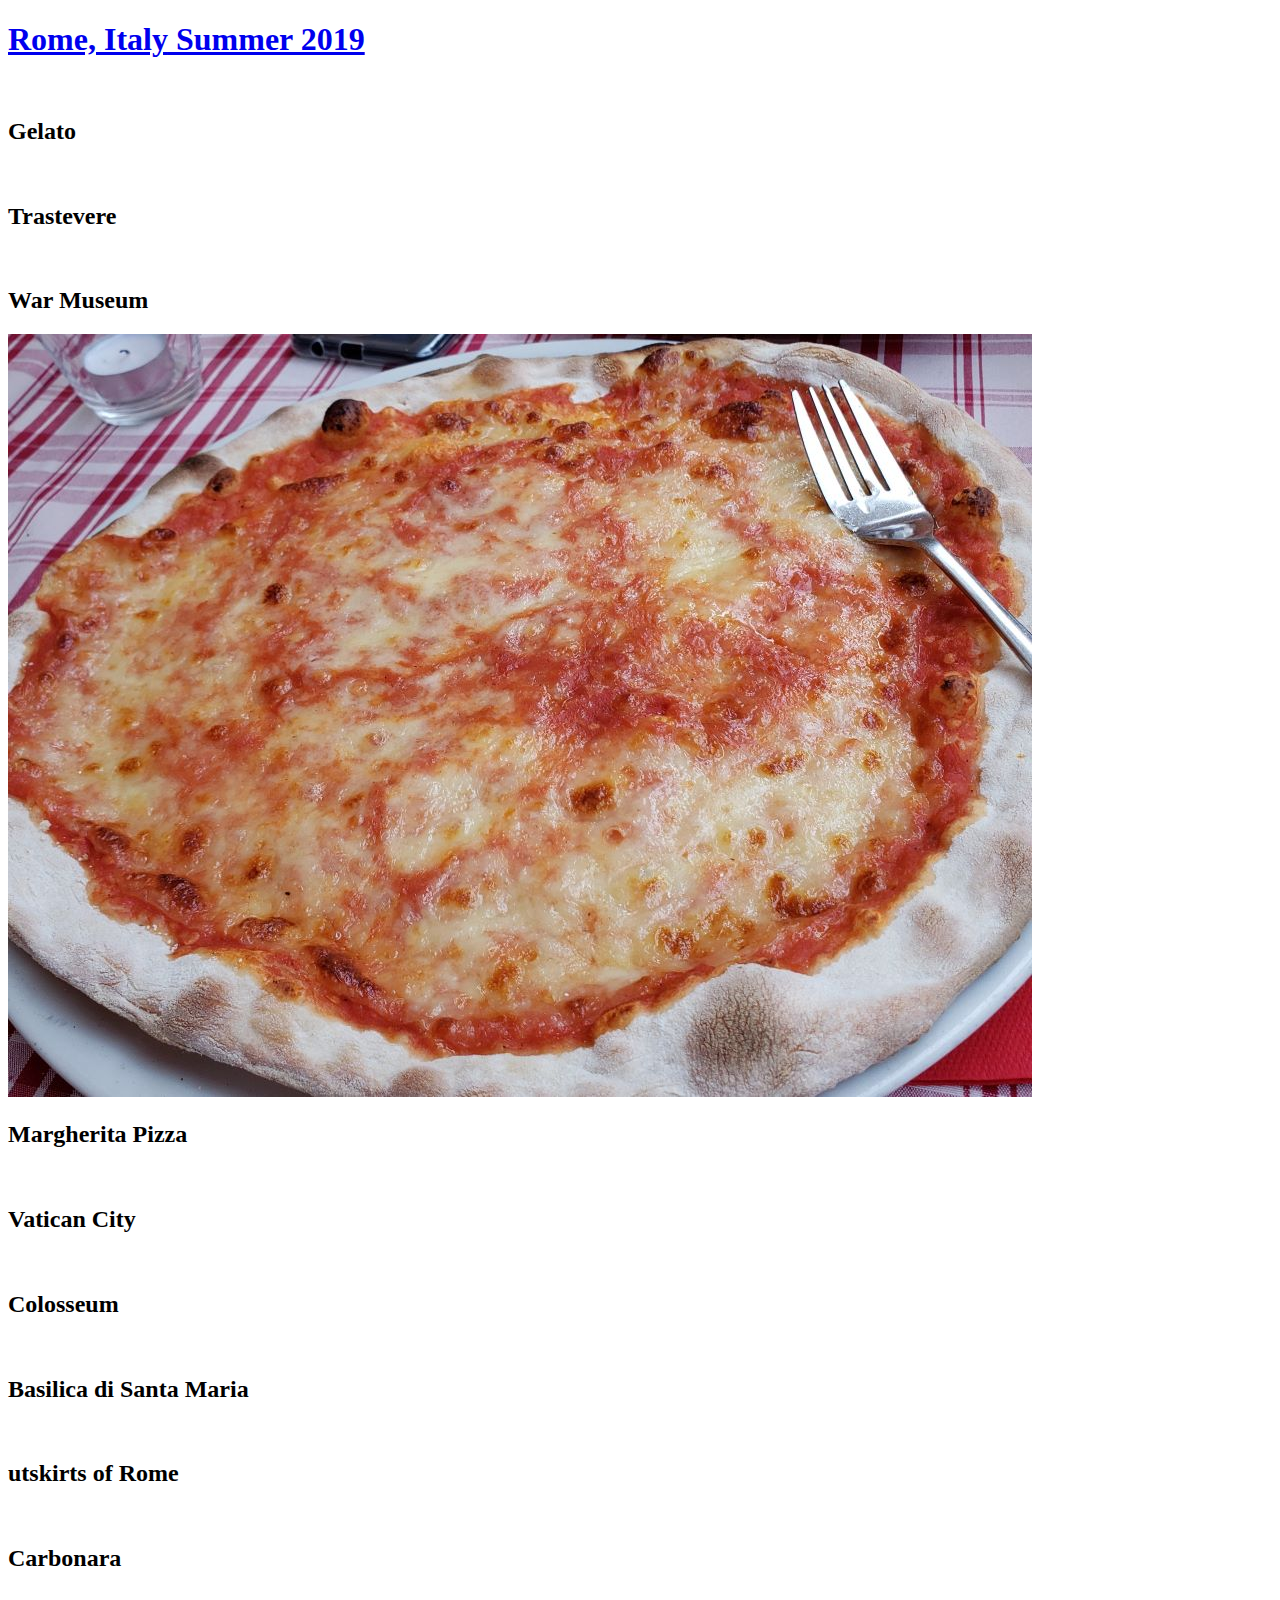
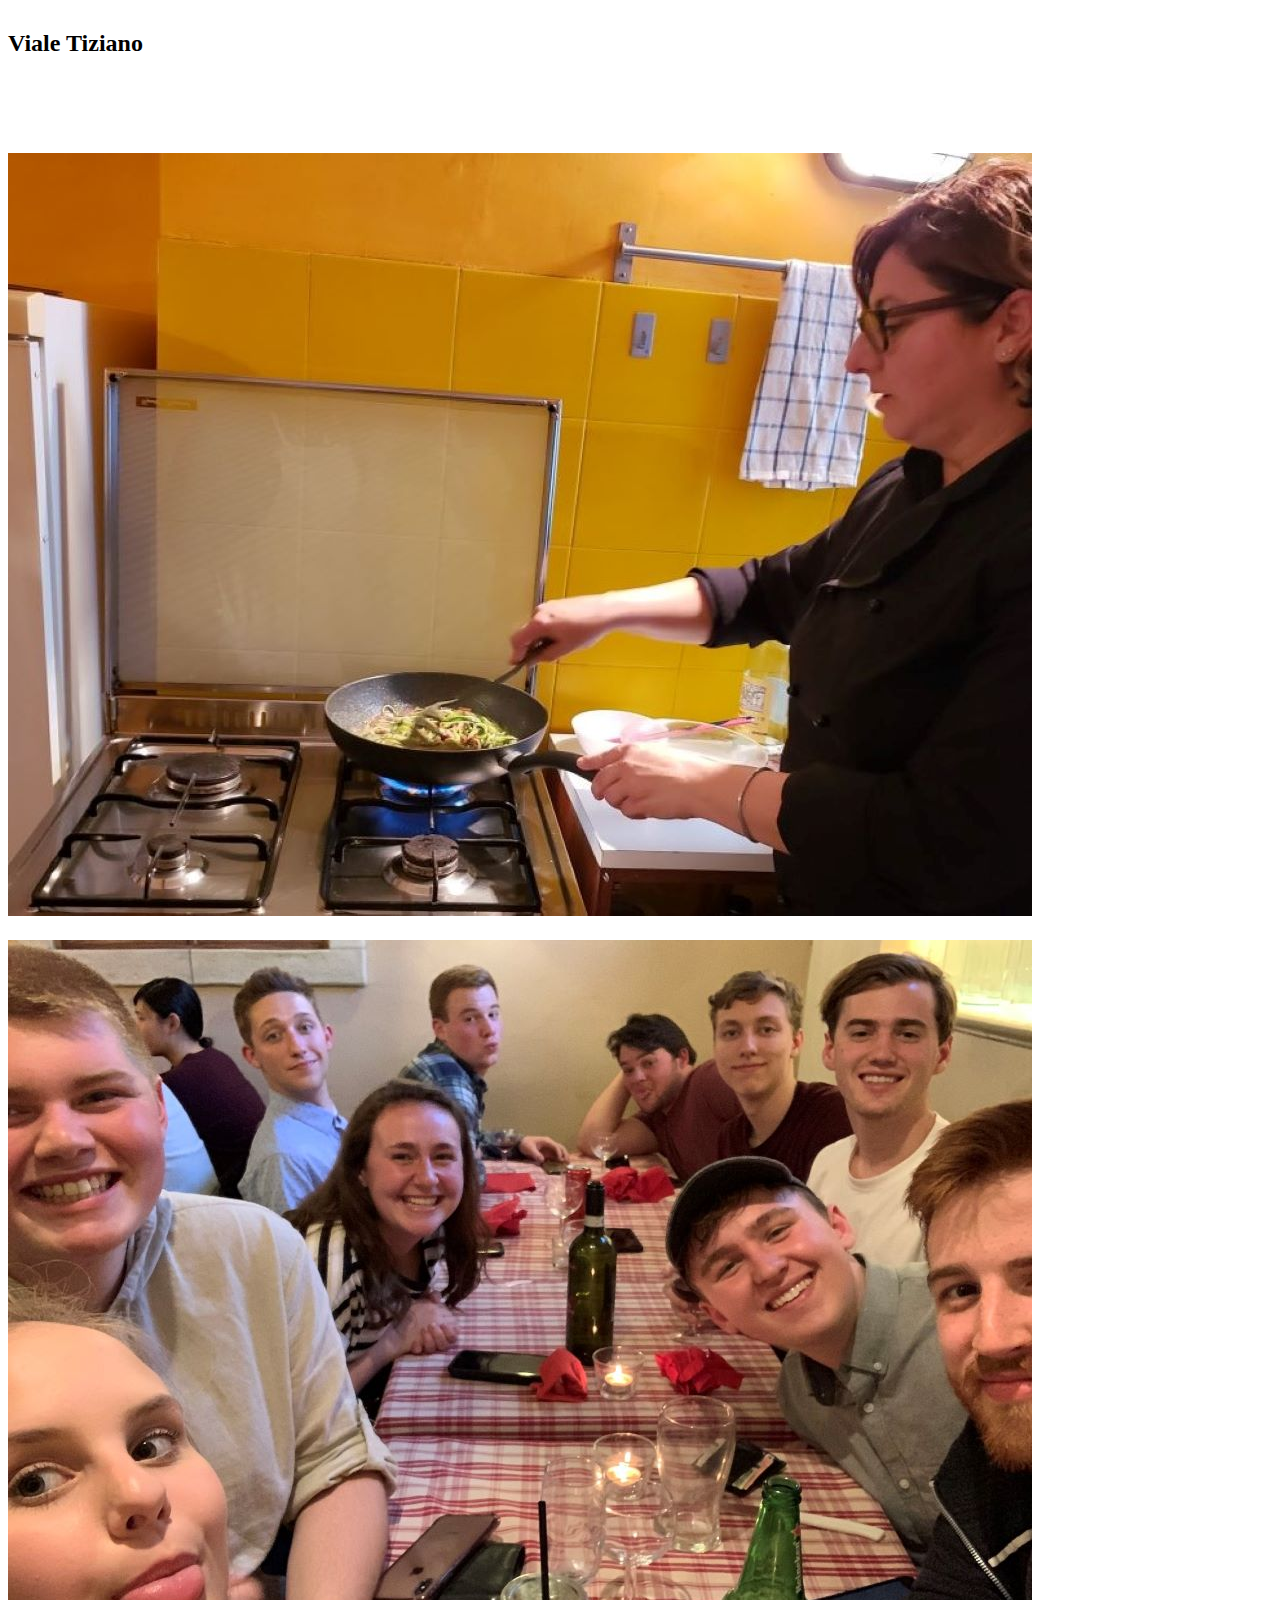
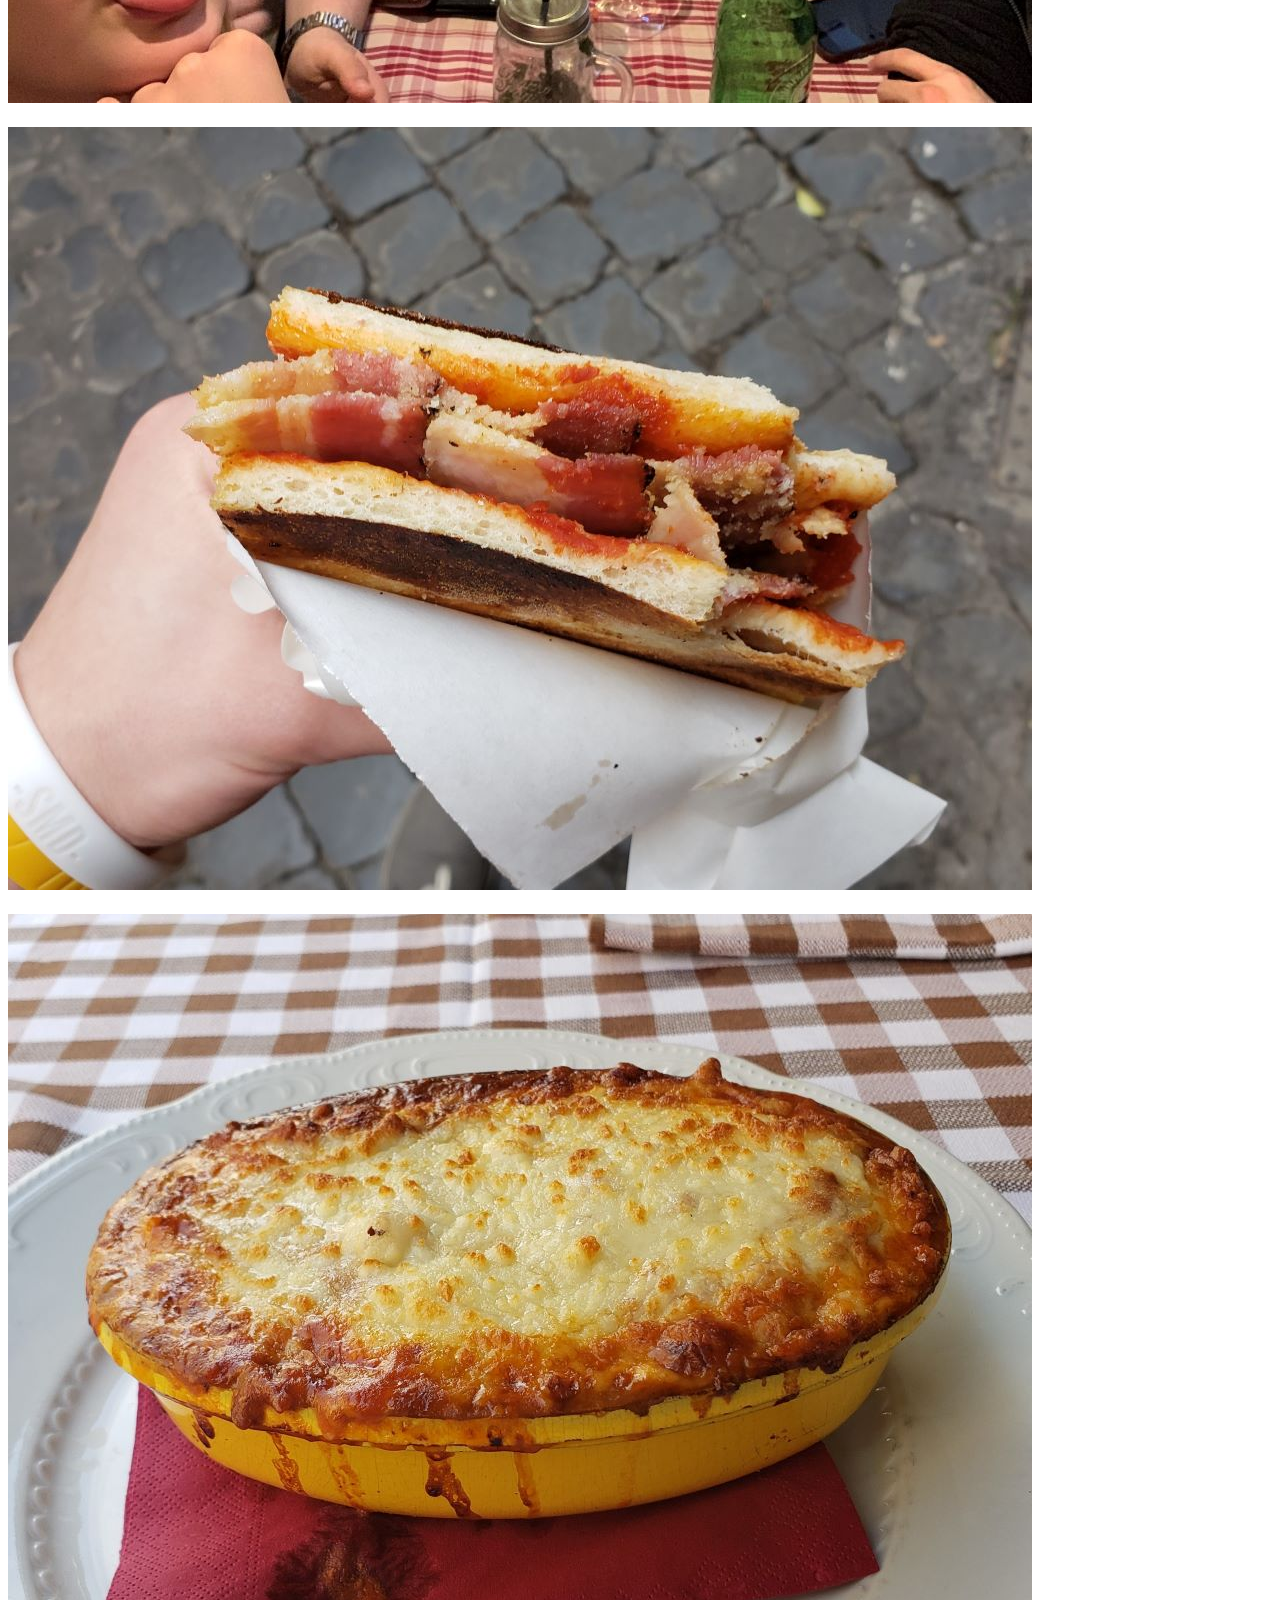
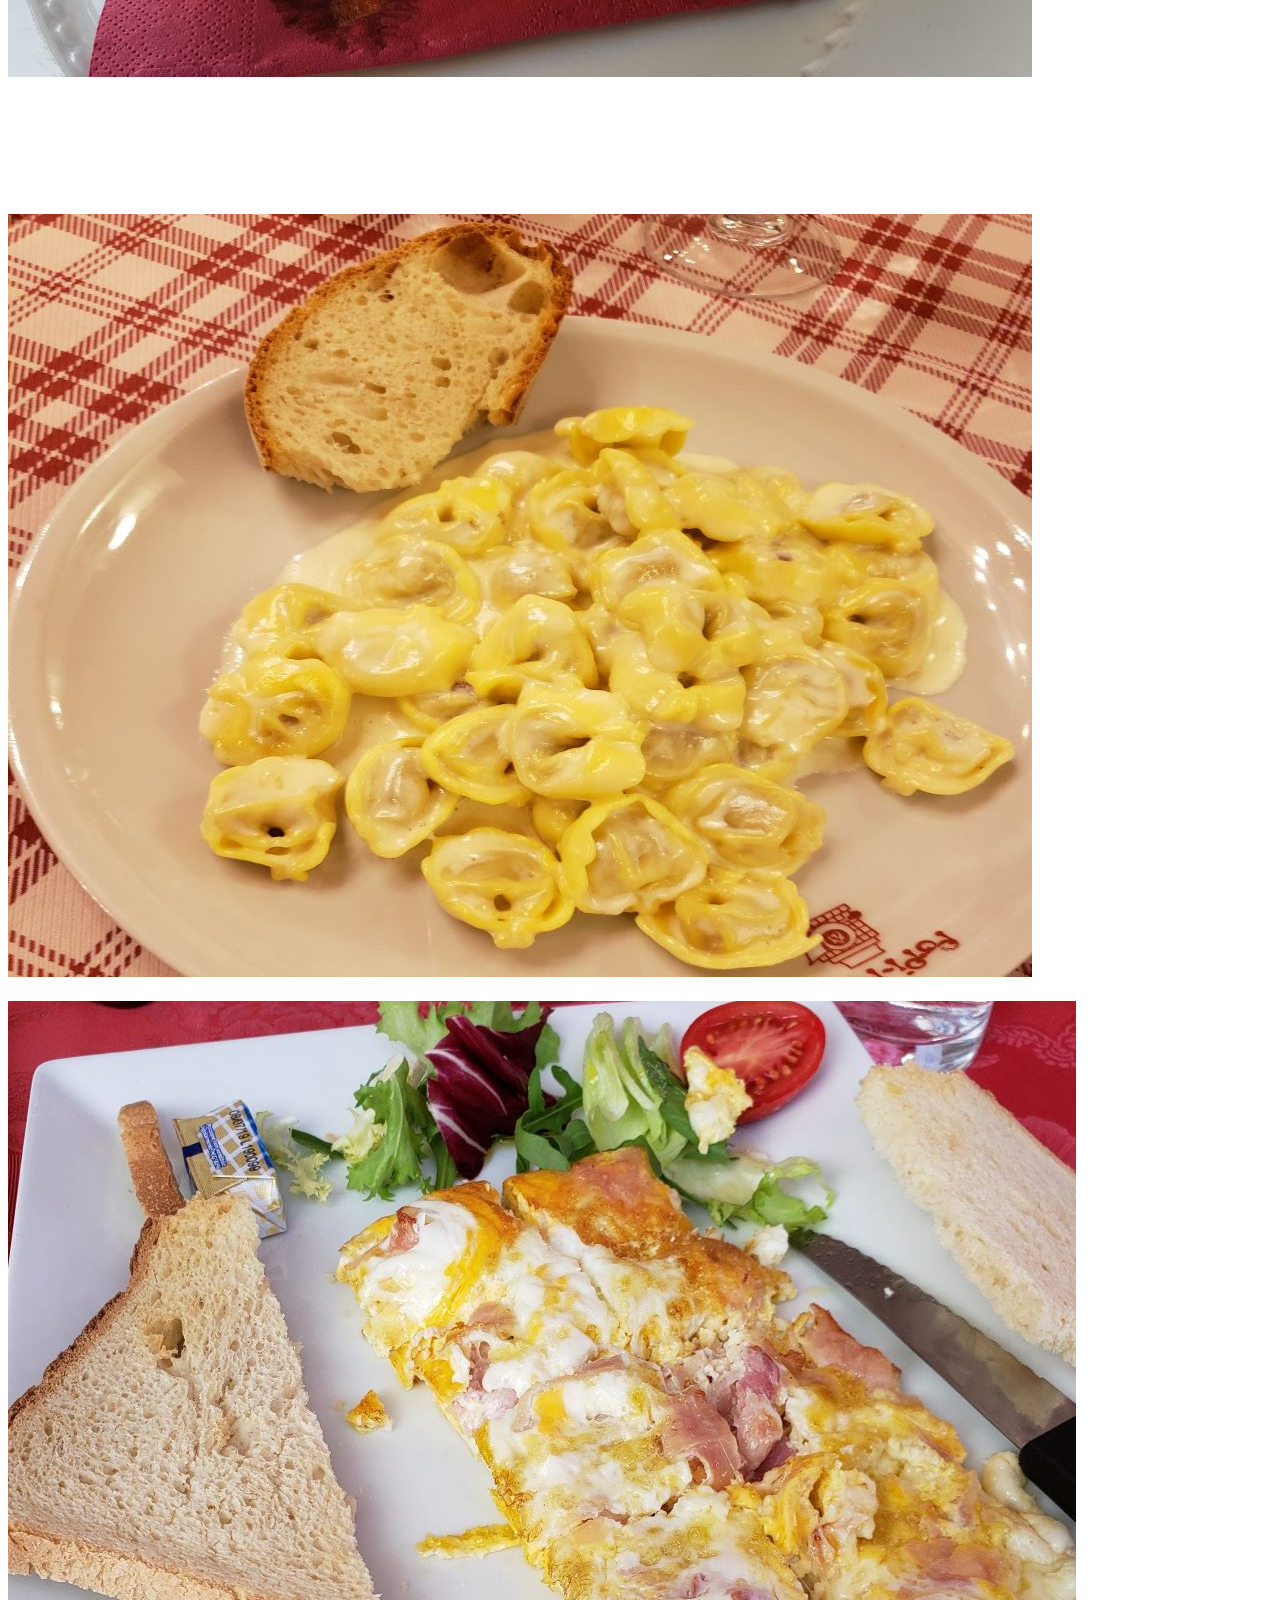
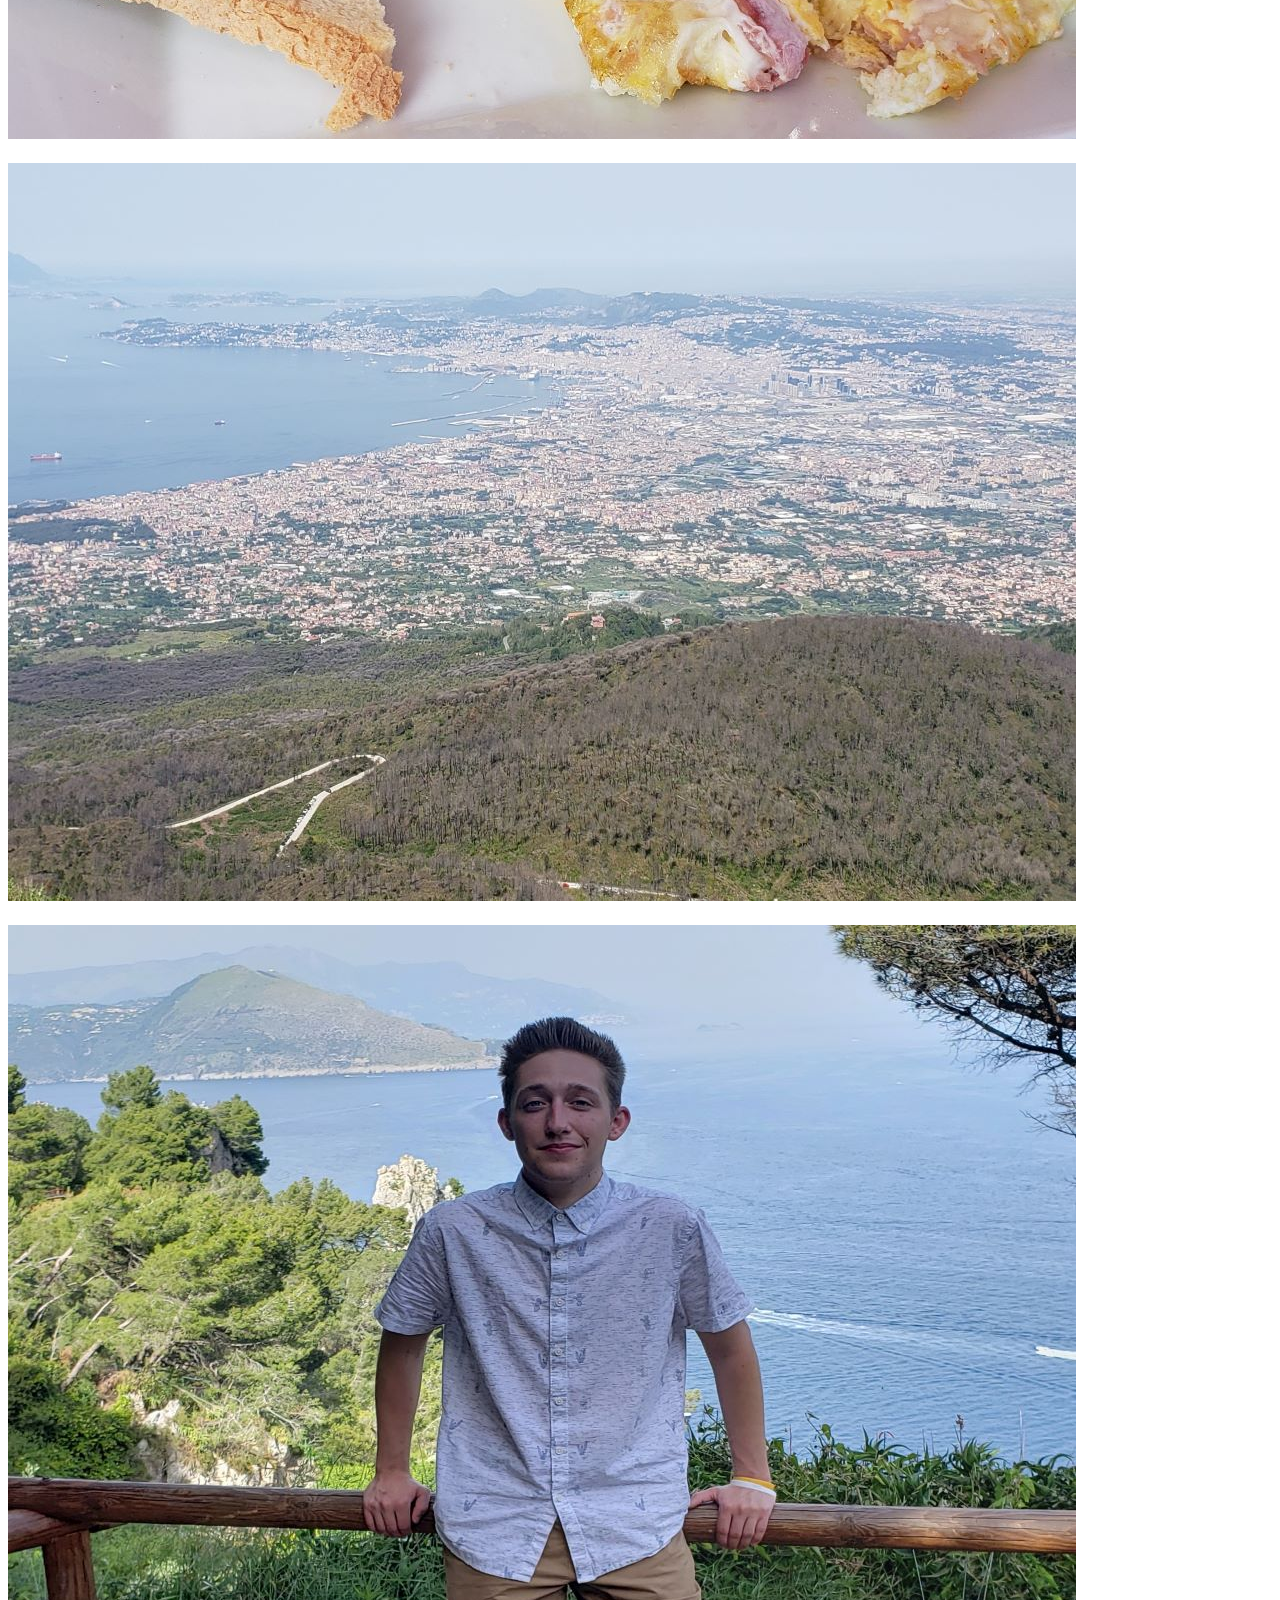
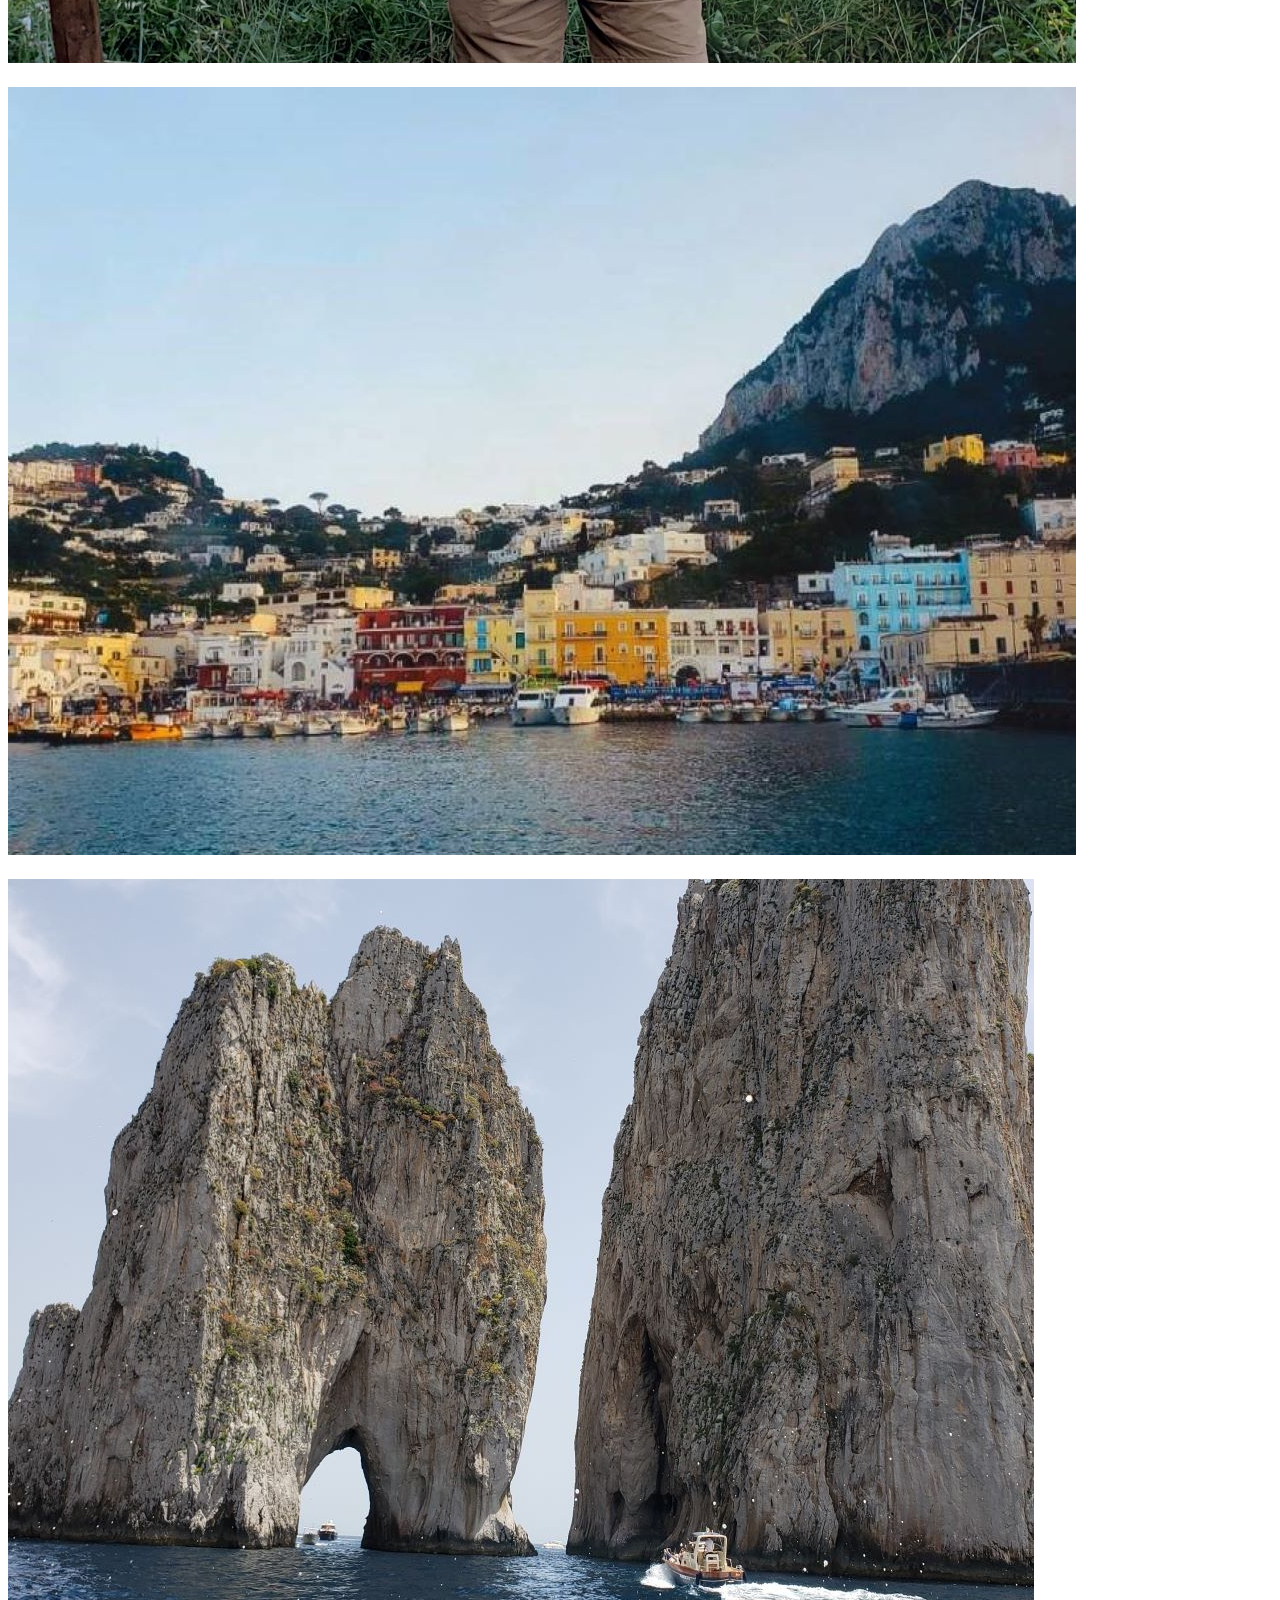
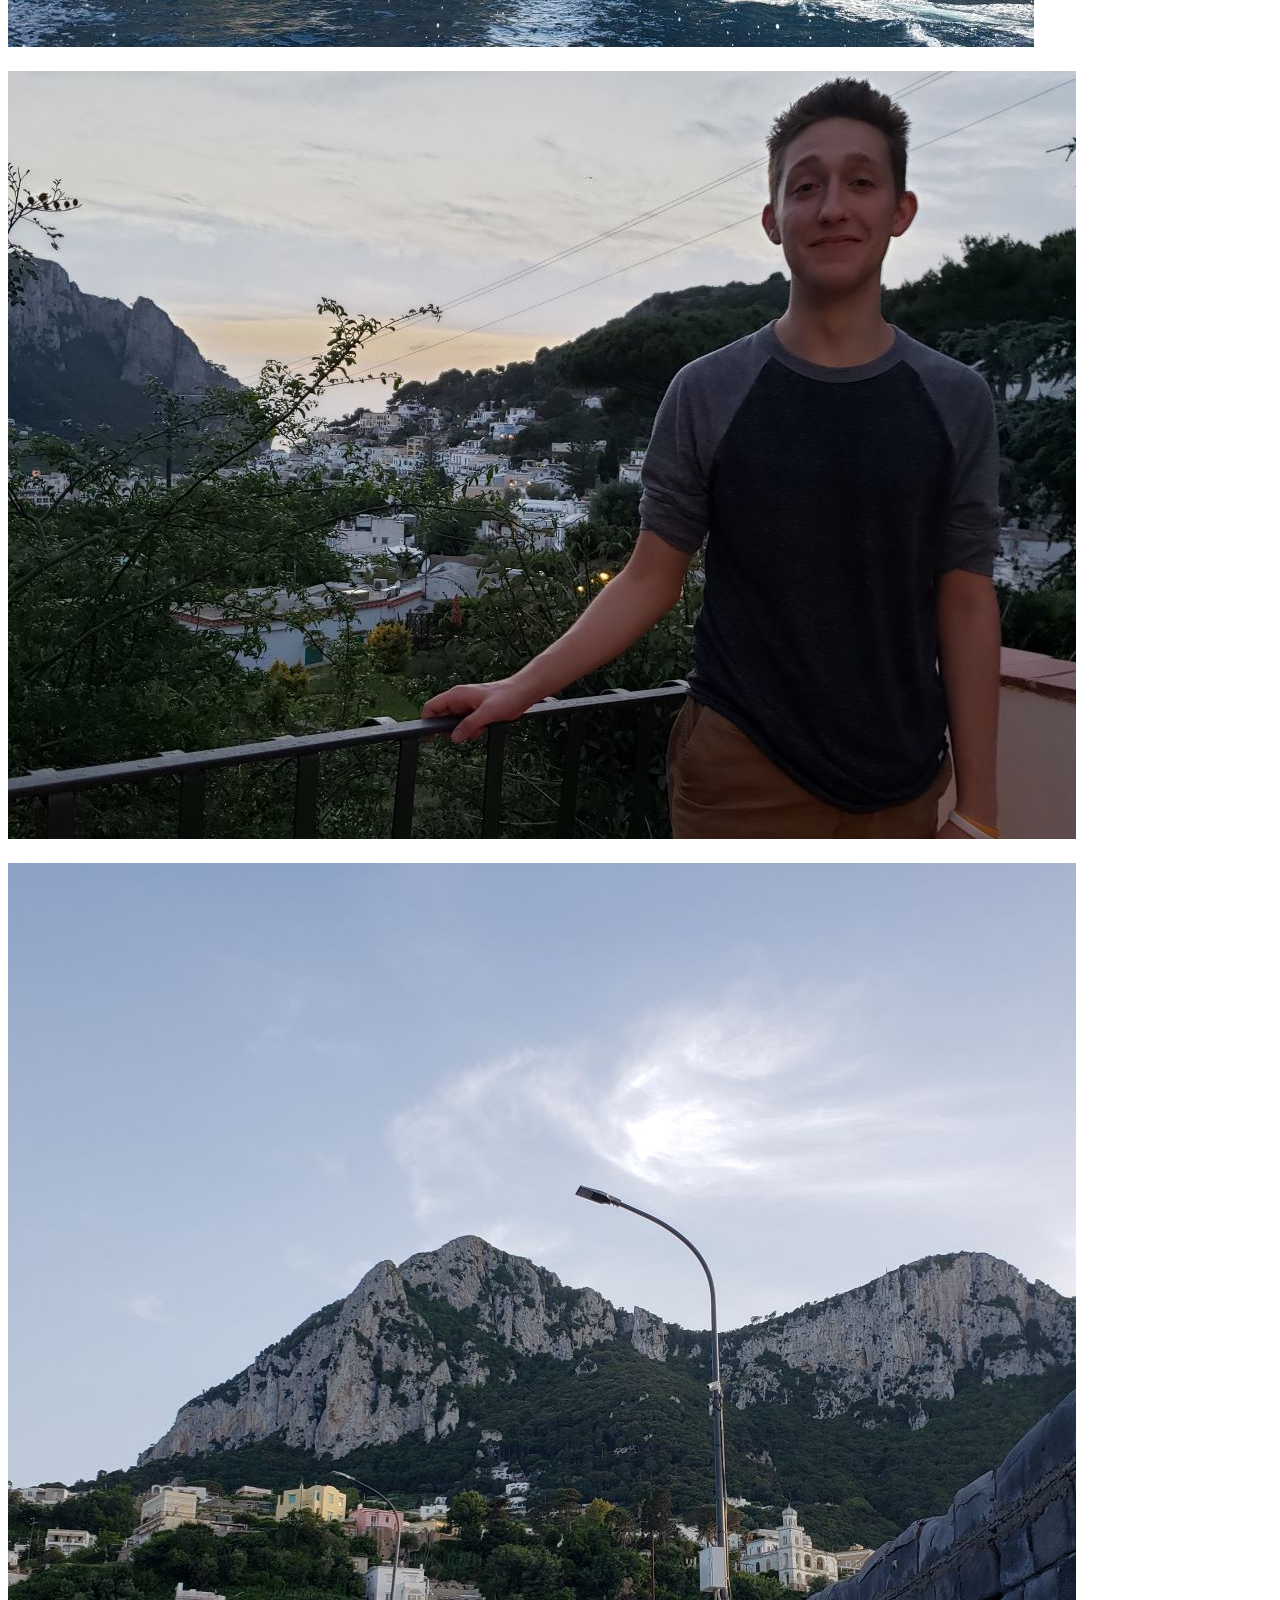
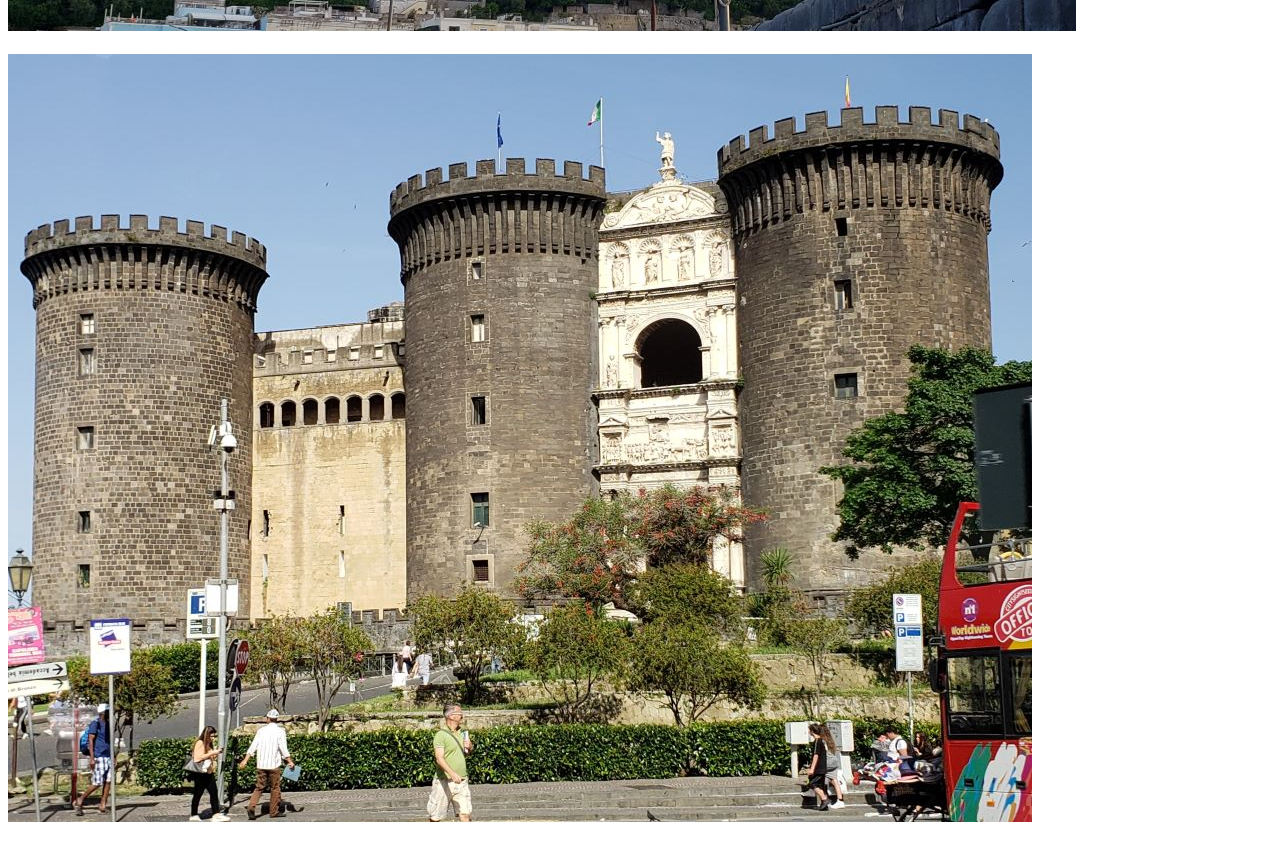
==== index.html @ 5e1e6103 "Update index.html" ====
<!DOCTYPE HTML>
<html>
	<head>
		<title>ISU Study Abroad 2019</title>
		<meta charset="utf-8" />
		<meta name="viewport" content="width=device-width, initial-scale=1, user-scalable=no" />
		<link href="TM32x32.png" rel="shortcut icon" type="img/TM32x32.png"/>
       		<link href="TM32x32.png" rel="icon" type="img/TM32x32.png"/>
		<link rel="stylesheet" href="assets/css/main.css" />
		<noscript><link rel="stylesheet" href="assets/css/noscript.css" /></noscript>
	</head>
	<body class="is-preload">

		<!-- Wrapper -->
			<div id="wrapper">

				<!-- Header -->
					<header id="header">
						<h1><a href="https://www.google.com/maps/place/Iowa+State+University+College+of+Design/@41.8919159,12.4748631,17.08z/data=!4m5!3m4!1s0x132f60491445a637:0x29e9abe05f2bacc0!8m2!3d41.8926266!4d12.4762999"><strong>Rome, Italy</strong> Summer 2019</a></h1>
						<nav>
						</nav>
					</header>

				<!-- Main -->
					<div id="main">
						<article class="thumb">
							<a href="images/fulls/01.jpg" class="image"><img src="images/thumbs/01.jpg" alt="" /></a>
							<h2>Gelato</h2>
							<p></p>
						</article>
						<article class="thumb">
							<a href="images/fulls/112.jpg" class="image"><img src="images/thumbs/112.jpg" alt="" /></a>
							<h2>Trastevere</h2>
							<p></p>
						</article>
						<article class="thumb">
							<a href="images/fulls/03.jpg" class="image"><img src="images/thumbs/03.jpg" alt="" /></a>
							<h2>War Museum</h2>
							<p></p>
						</article>
						<article class="thumb">
							<a href="images/fulls/04.jpg" class="image"><img src="images/thumbs/114.jpg" alt="" /></a>
							<h2>Margherita Pizza</h2>
							<p></p>
						</article>
						<article class="thumb">
							<a href="images/fulls/05.jpg" class="image"><img src="images/thumbs/05.jpg" alt="" /></a>
							<h2>Vatican City</h2>
							<p></p>
						</article>
						<article class="thumb">
							<a href="images/fulls/06.jpg" class="image"><img src="images/thumbs/06.jpg" alt="" /></a>
							<h2>Colosseum</h2>
							<p></p>
						</article>
						<article class="thumb">
							<a href="images/fulls/117.jpg" class="image"><img src="images/thumbs/117.jpg" alt="" /></a>
							<h2>Basilica di Santa Maria</h2>
							<p></p>
						</article>
						<article class="thumb">
							<a href="images/fulls/18.jpg" class="image"><img src="images/thumbs/18.jpg" alt="" /></a>
							<h2>utskirts of Rome</h2>
							<p></p>
						</article>
						<article class="thumb">
							<a href="images/fulls/09.jpg" class="image"><img src="images/thumbs/09.jpg" alt="" /></a>
							<h2>Carbonara</h2>
							<p></p>
						</article>
						<article class="thumb">
							<a href="images/fulls/11110.jpg" class="image"><img src="images/thumbs/11110.jpg" alt="" /></a>
							<h2>Viale Tiziano</h2>
							<p></p>
						</article>
						<article class="thumb">
							<a href="images/fulls/11111.jpg" class="image"><img src="images/thumbs/11111.jpg" alt="" /></a>
							<h2></h2>
							<p></p>
						</article>
						<article class="thumb">
							<a href="images/fulls/111112.jpg" class="image"><img src="images/thumbs/111112.jpg" alt="" /></a>
							<h2></h2>
							<p></p>
							</article>
						<article class="thumb">
							<a href="images/fulls/13.jpg" class="image"><img src="images/fulls/13.jpg" alt="" /></a>
							<h2></h2>
							<p></p>
							</article>
						<article class="thumb">
							<a href="images/fulls/14.jpg" class="image"><img src="images/fulls/14.jpg" alt="" /></a>
							<h2></h2>
							<p></p>
							</article>
						<article class="thumb">
							<a href="images/fulls/15.jpg" class="image"><img src="images/fulls/15.jpg" alt="" /></a>
							<h2></h2>
							<p></p>
							</article>
						<article class="thumb">
							<a href="images/fulls/16.jpg" class="image"><img src="images/fulls/16.jpg" alt="" /></a>
							<h2></h2>
							<p></p>
							</article>
						<article class="thumb">
							<a href="images/fulls/41.jpg" class="image"><img src="images/fulls/41.jpg" alt="" /></a>
							<h2></h2>
							<p></p>
							</article>
						<article class="thumb">
							<a href="images/fulls/42.jpg" class="image"><img src="images/fulls/42.jpg" alt="" /></a>
							<h2></h2>
							<p></p>
							</article>
						<article class="thumb">
							<a href="images/fulls/43.jpg" class="image"><img src="images/fulls/43.jpg" alt="" /></a>
							<h2></h2>
							<p></p>
							</article>
						<article class="thumb">
							<a href="images/fulls/44.jpg" class="image"><img src="images/fulls/44.jpg" alt="" /></a>
							<h2></h2>
							<p></p>
							</article>
						<article class="thumb">
							<a href="images/fulls/2010.jpg" class="image"><img src="images/fulls/2010.jpg" alt="" /></a>
							<h2></h2>
							<p></p>
							</article>
						<article class="thumb">
							<a href="images/fulls/2011.jpg" class="image"><img src="images/fulls/2011.jpg" alt="" /></a>
							<h2></h2>
							<p></p>
							</article>
						<article class="thumb">
							<a href="images/fulls/2012.jpg" class="image"><img src="images/fulls/2012.jpg" alt="" /></a>
							<h2></h2>
							<p></p>
							</article>
						<article class="thumb">
							<a href="images/fulls/2013.jpg" class="image"><img src="images/fulls/2013.jpg" alt="" /></a>
							<h2></h2>
							<p></p>
							</article>
						<article class="thumb">
							<a href="images/fulls/2014.jpg" class="image"><img src="images/fulls/2014.jpg" alt="" /></a>
							<h2></h2>
							<p></p>
							</article>
						<article class="thumb">
							<a href="images/fulls/2015.jpg" class="image"><img src="images/fulls/2015.jpg" alt="" /></a>
							<h2></h2>
							<p></p>
							</article>
						<article class="thumb">
							<a href="images/fulls/2016.jpg" class="image"><img src="images/fulls/2016.jpg" alt="" /></a>
							<h2></h2>
							<p></p>
							</article>
						<article class="thumb">
							<a href="images/fulls/2017.jpg" class="image"><img src="images/fulls/2017.jpg" alt="" /></a>
							<h2></h2>
							<p></p>
							</article>
					</div>

			</div>

		<!-- Scripts -->
			<script src="assets/js/jquery.min.js"></script>
			<script src="assets/js/jquery.poptrox.min.js"></script>
			<script src="assets/js/browser.min.js"></script>
			<script src="assets/js/breakpoints.min.js"></script>
			<script src="assets/js/util.js"></script>
			<script src="assets/js/main.js"></script>

	</body>
</html>
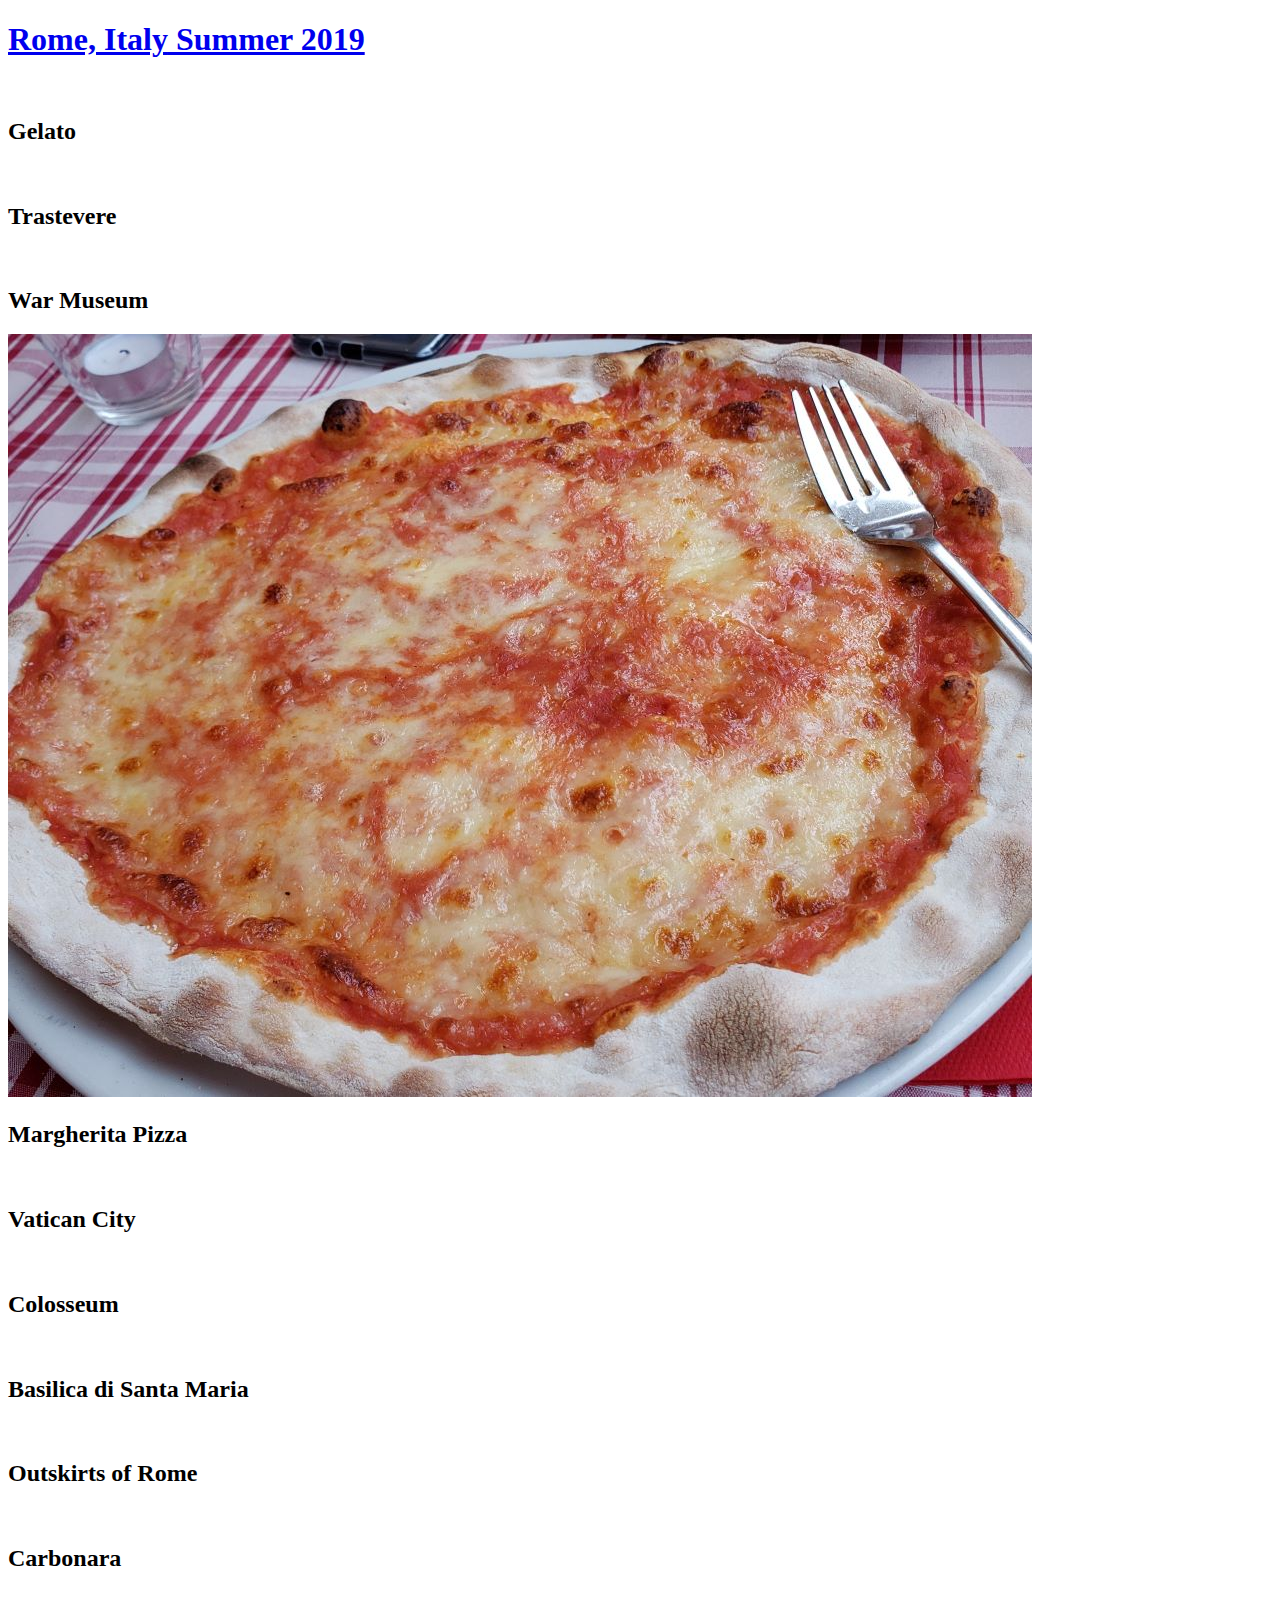
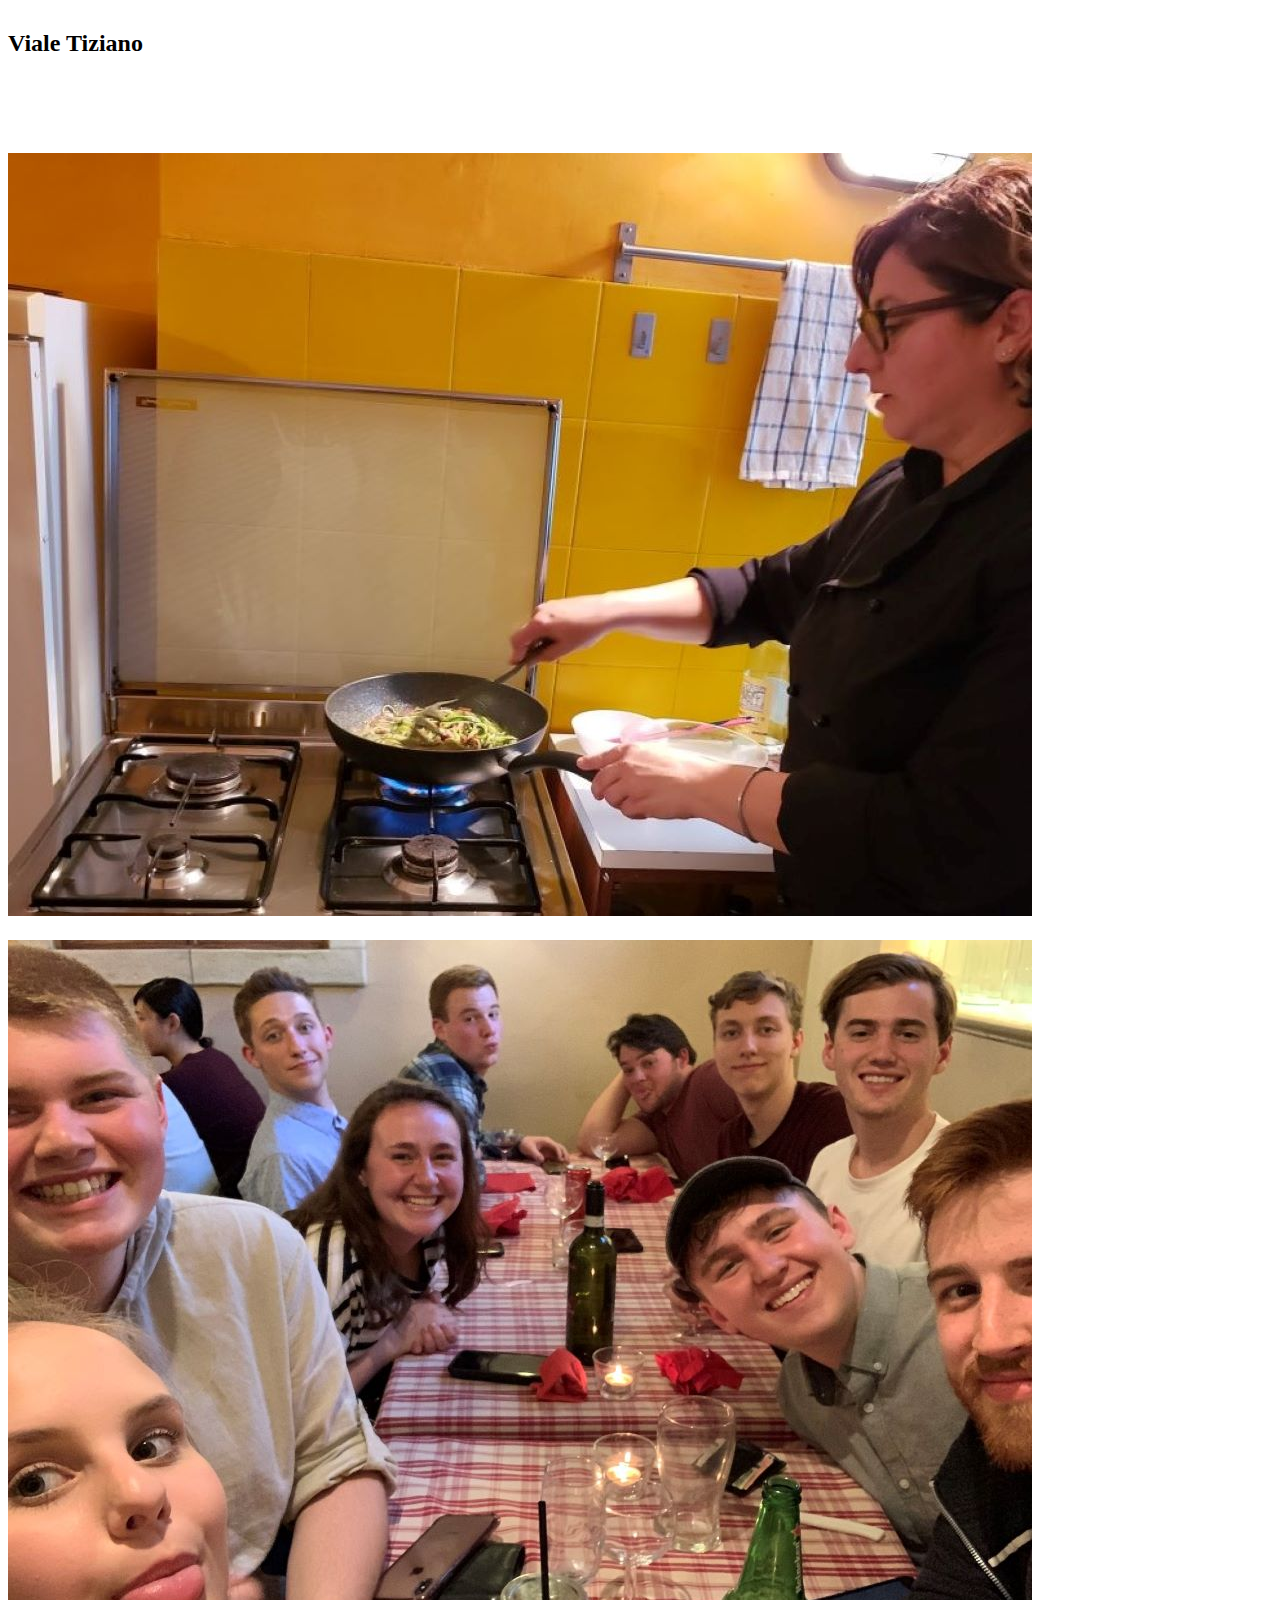
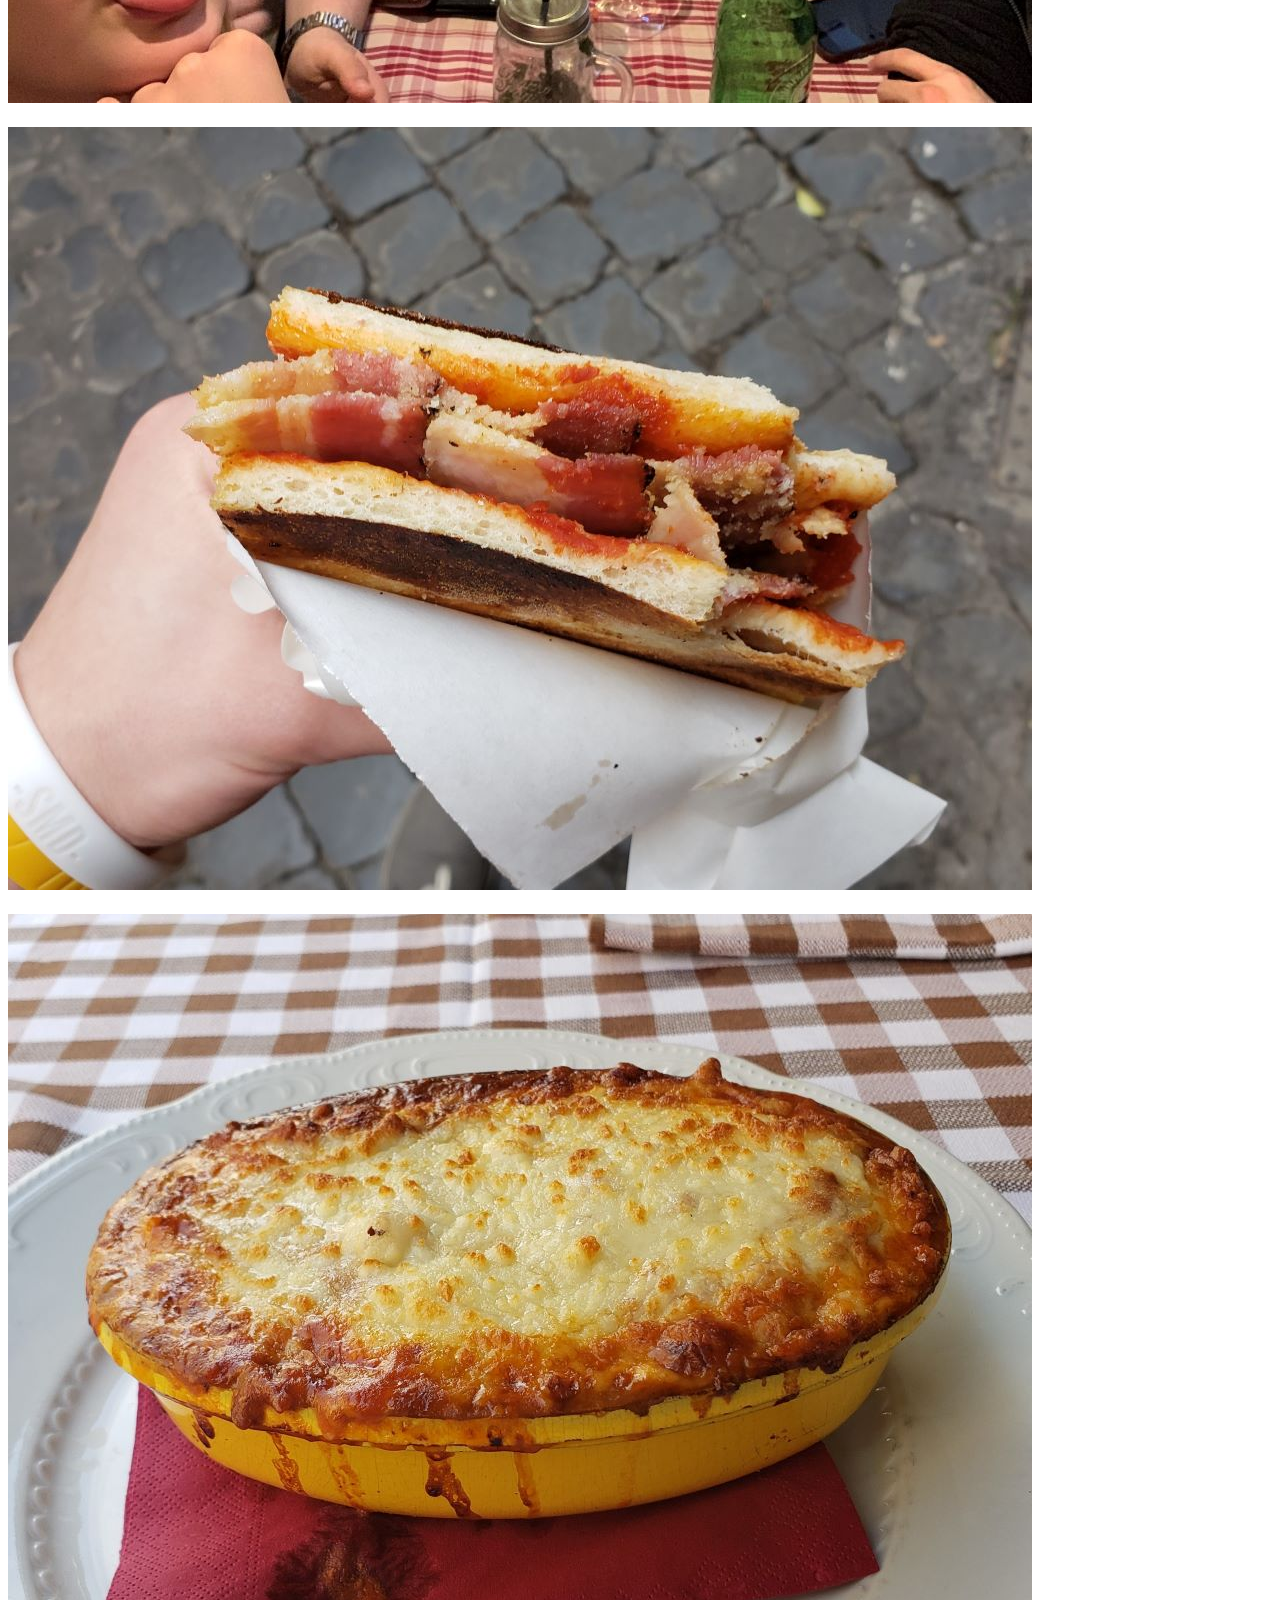
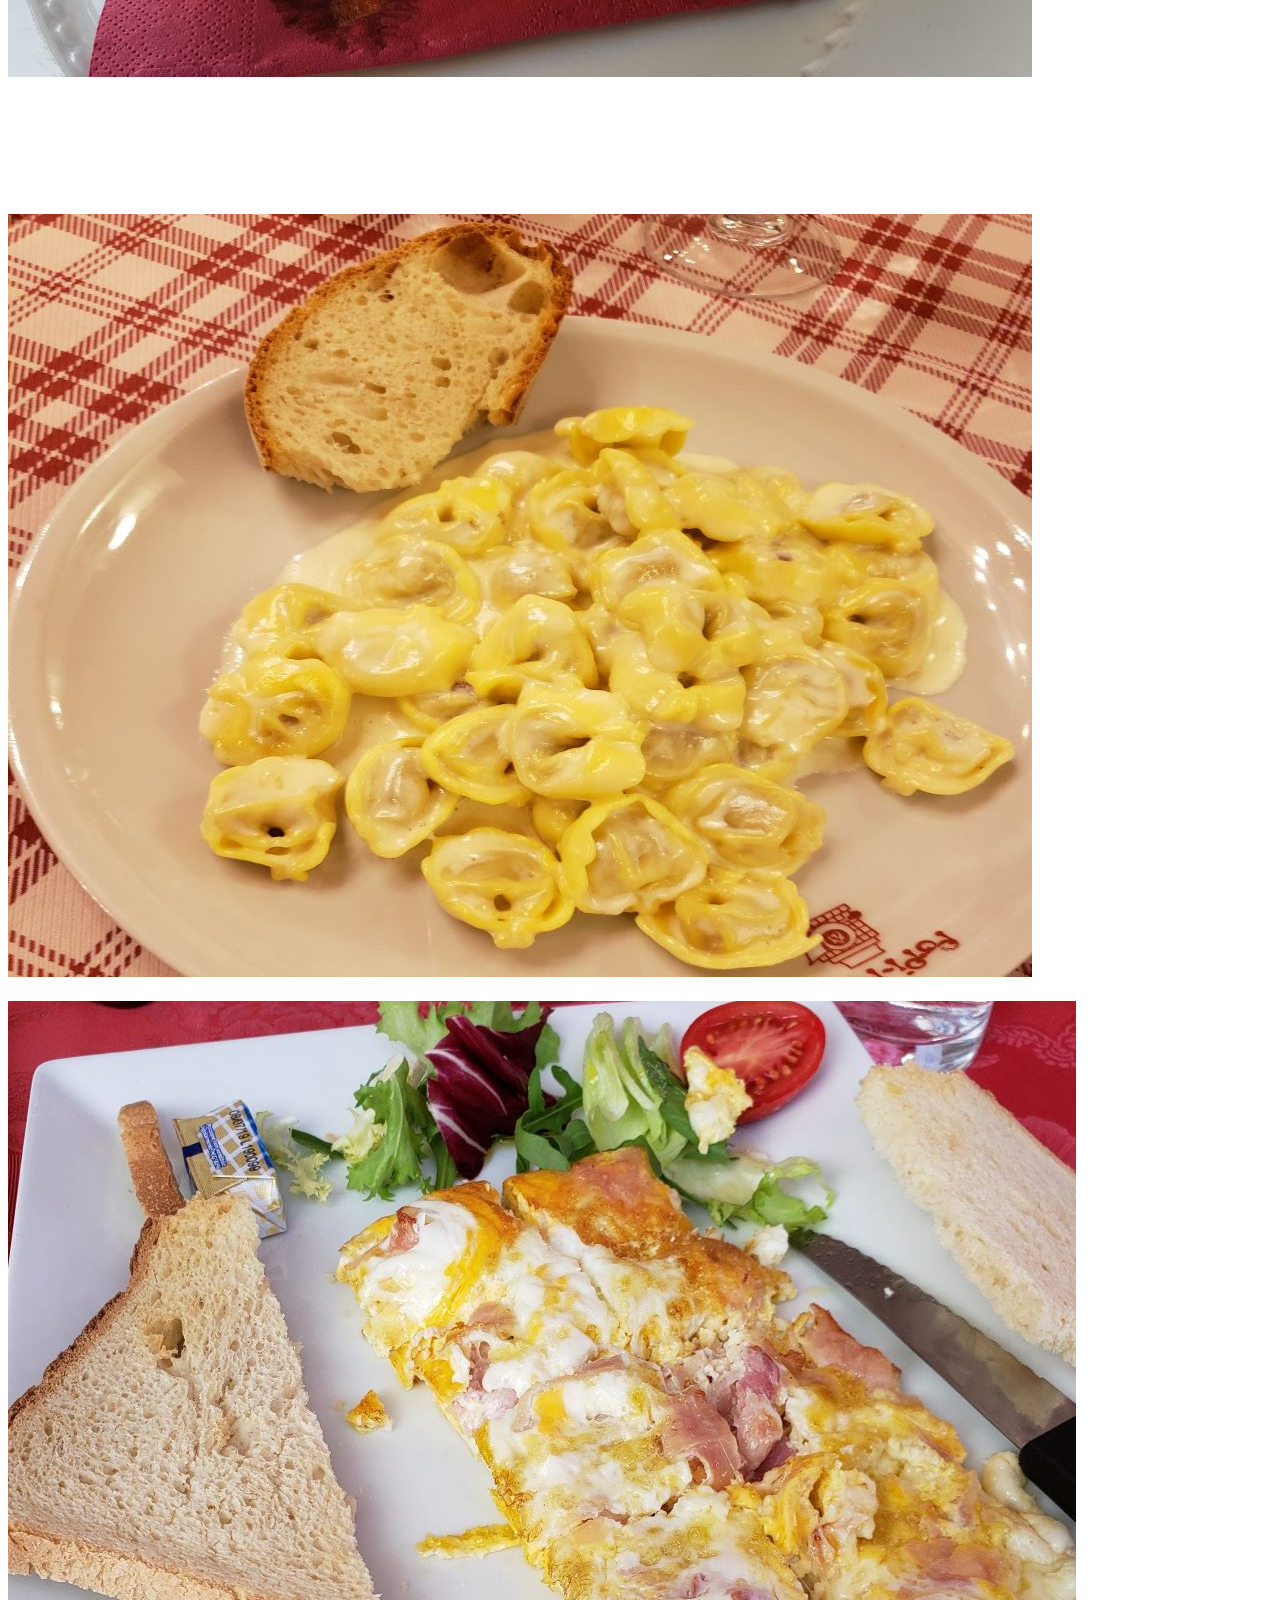
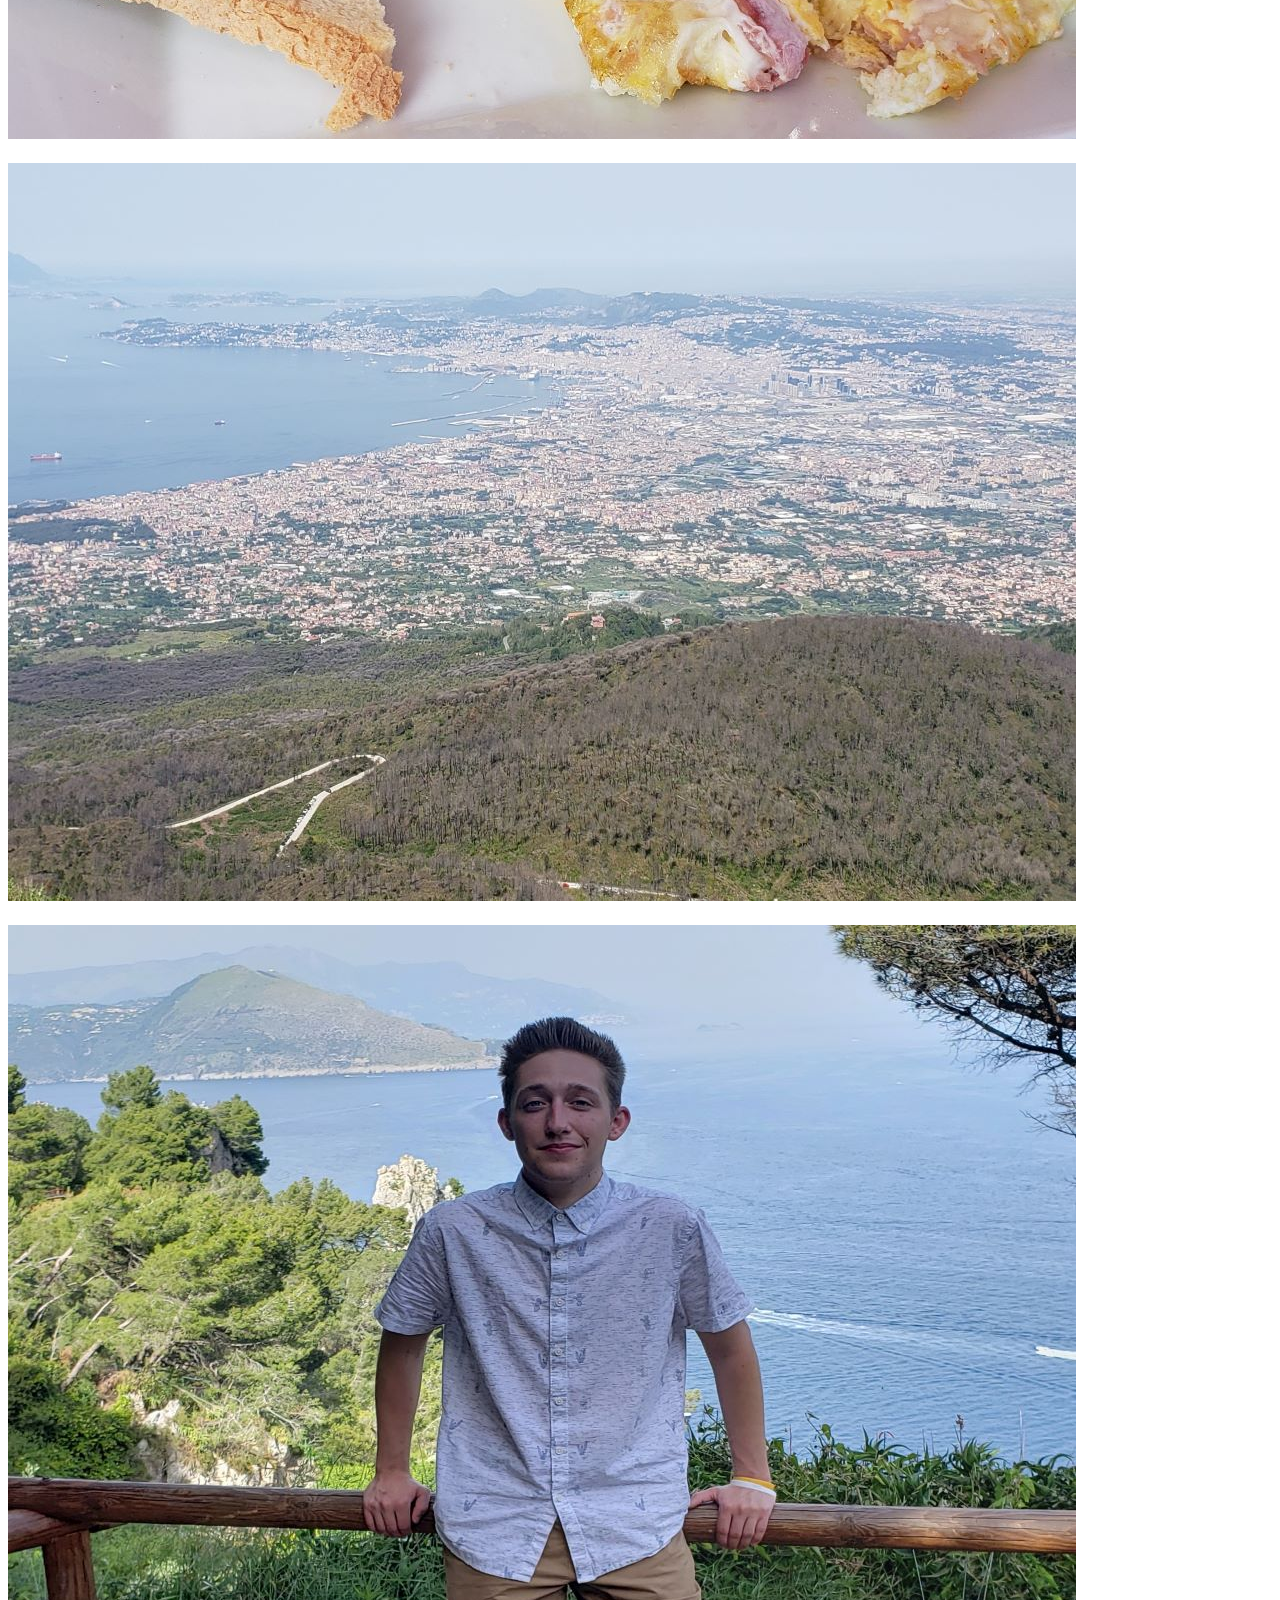
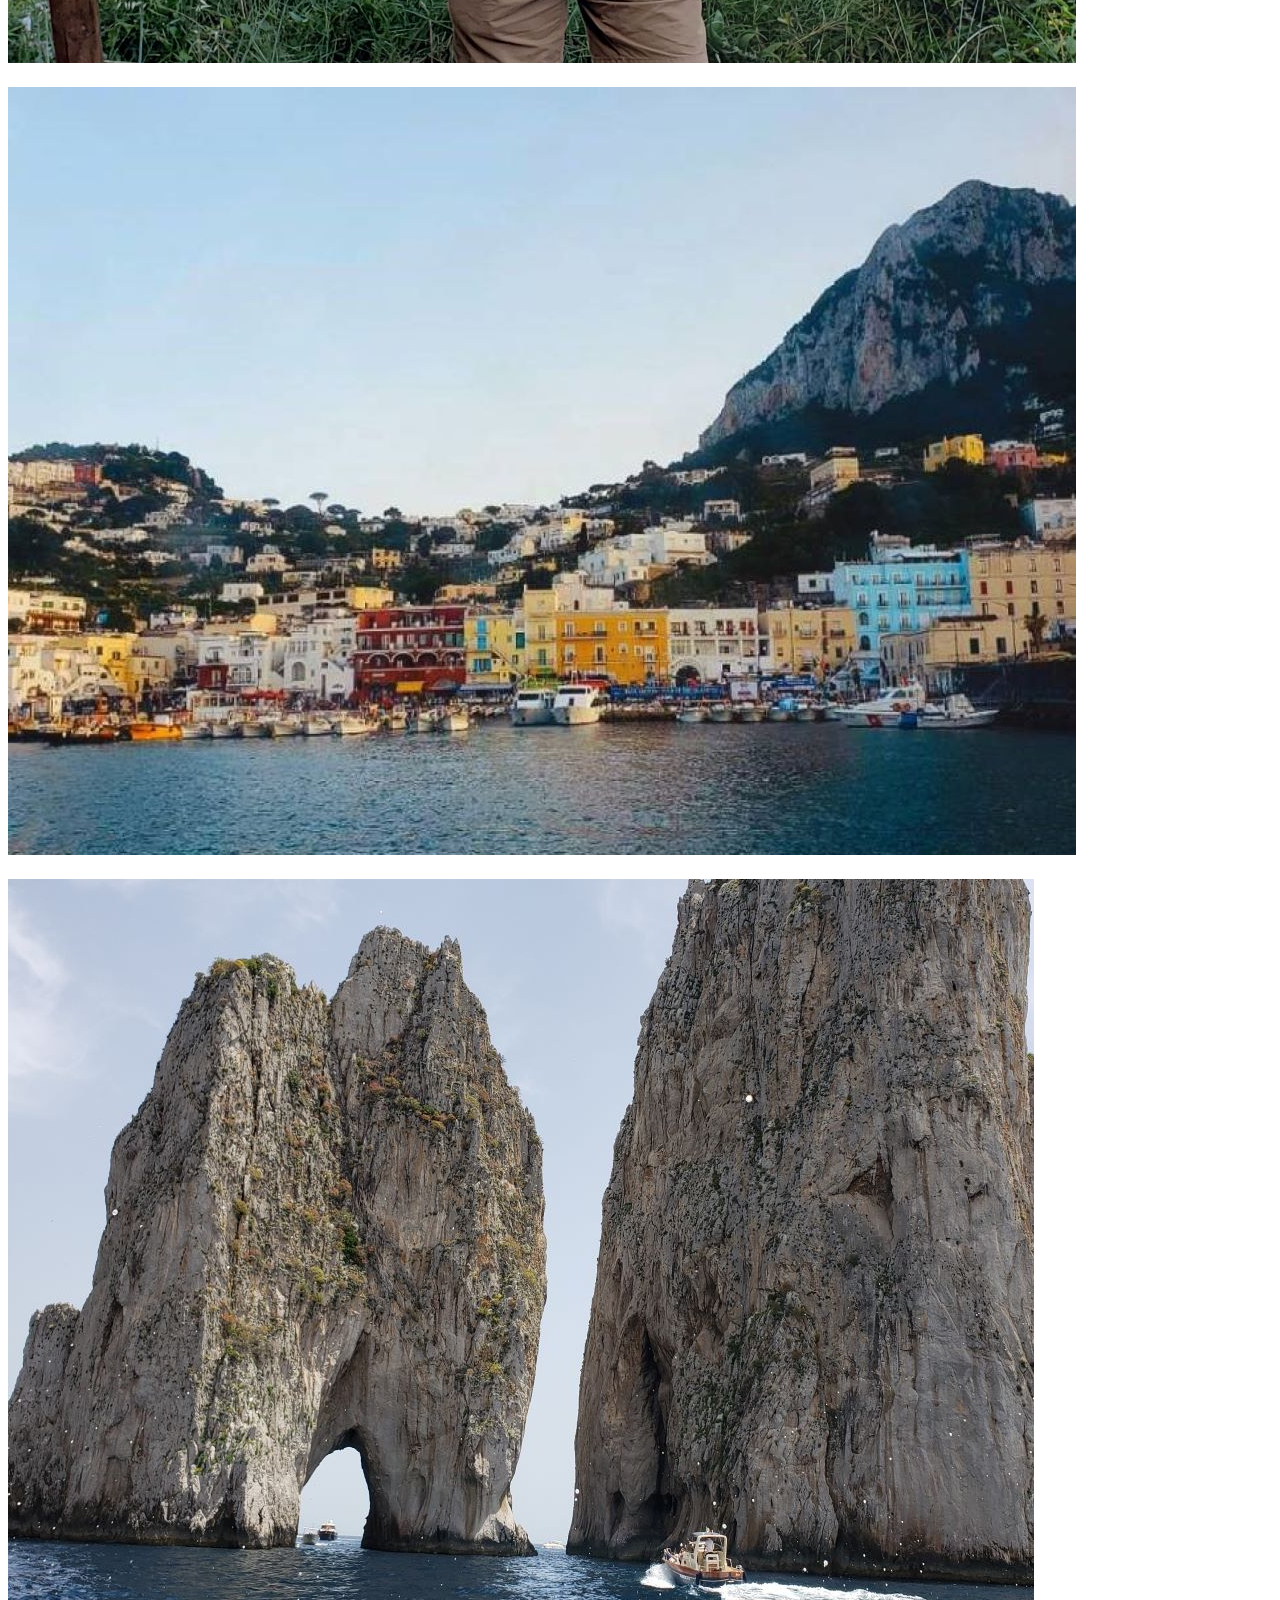
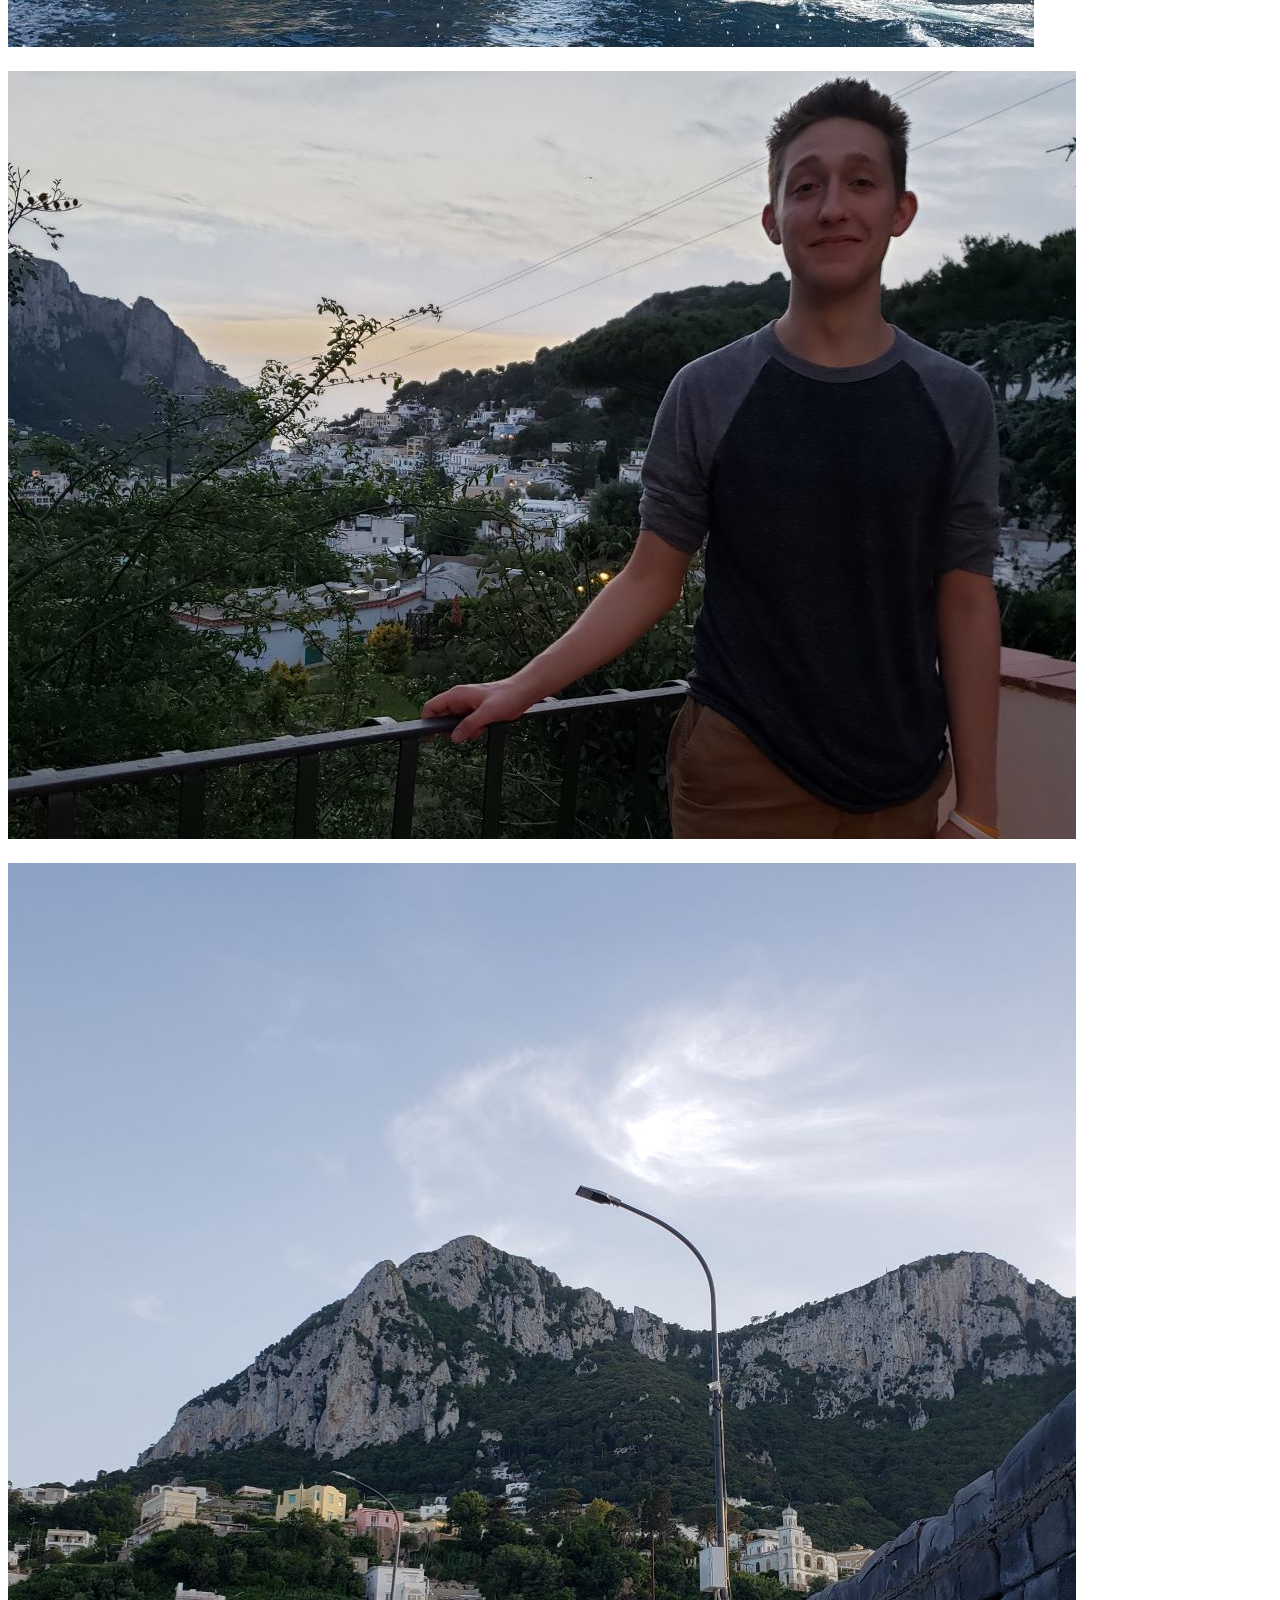
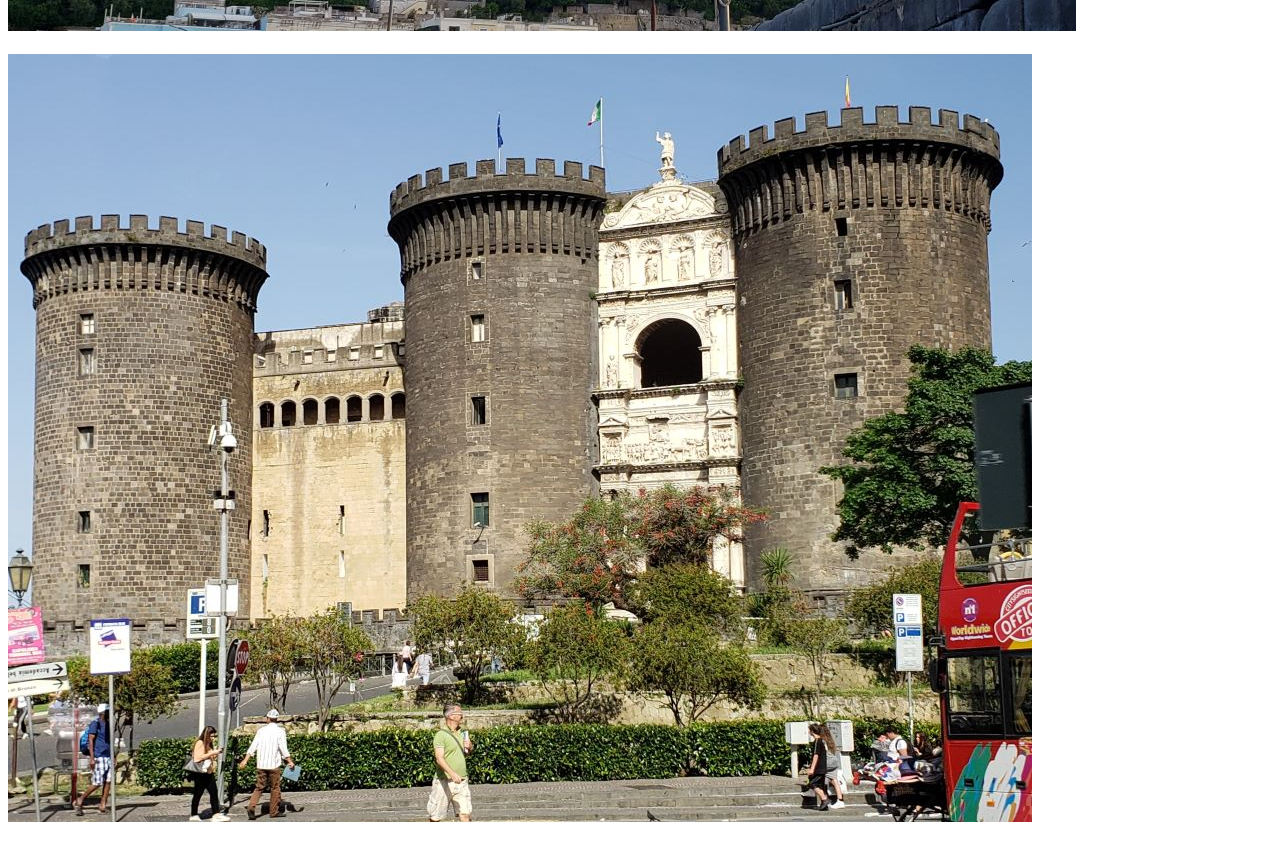
==== commit 1f98afe5: "Update index.html" ====
--- a/index.html
+++ b/index.html
@@ -60,7 +60,7 @@
 						</article>
 						<article class="thumb">
 							<a href="images/fulls/18.jpg" class="image"><img src="images/thumbs/18.jpg" alt="" /></a>
-							<h2>utskirts of Rome</h2>
+							<h2>Outskirts of Rome</h2>
 							<p></p>
 						</article>
 						<article class="thumb">
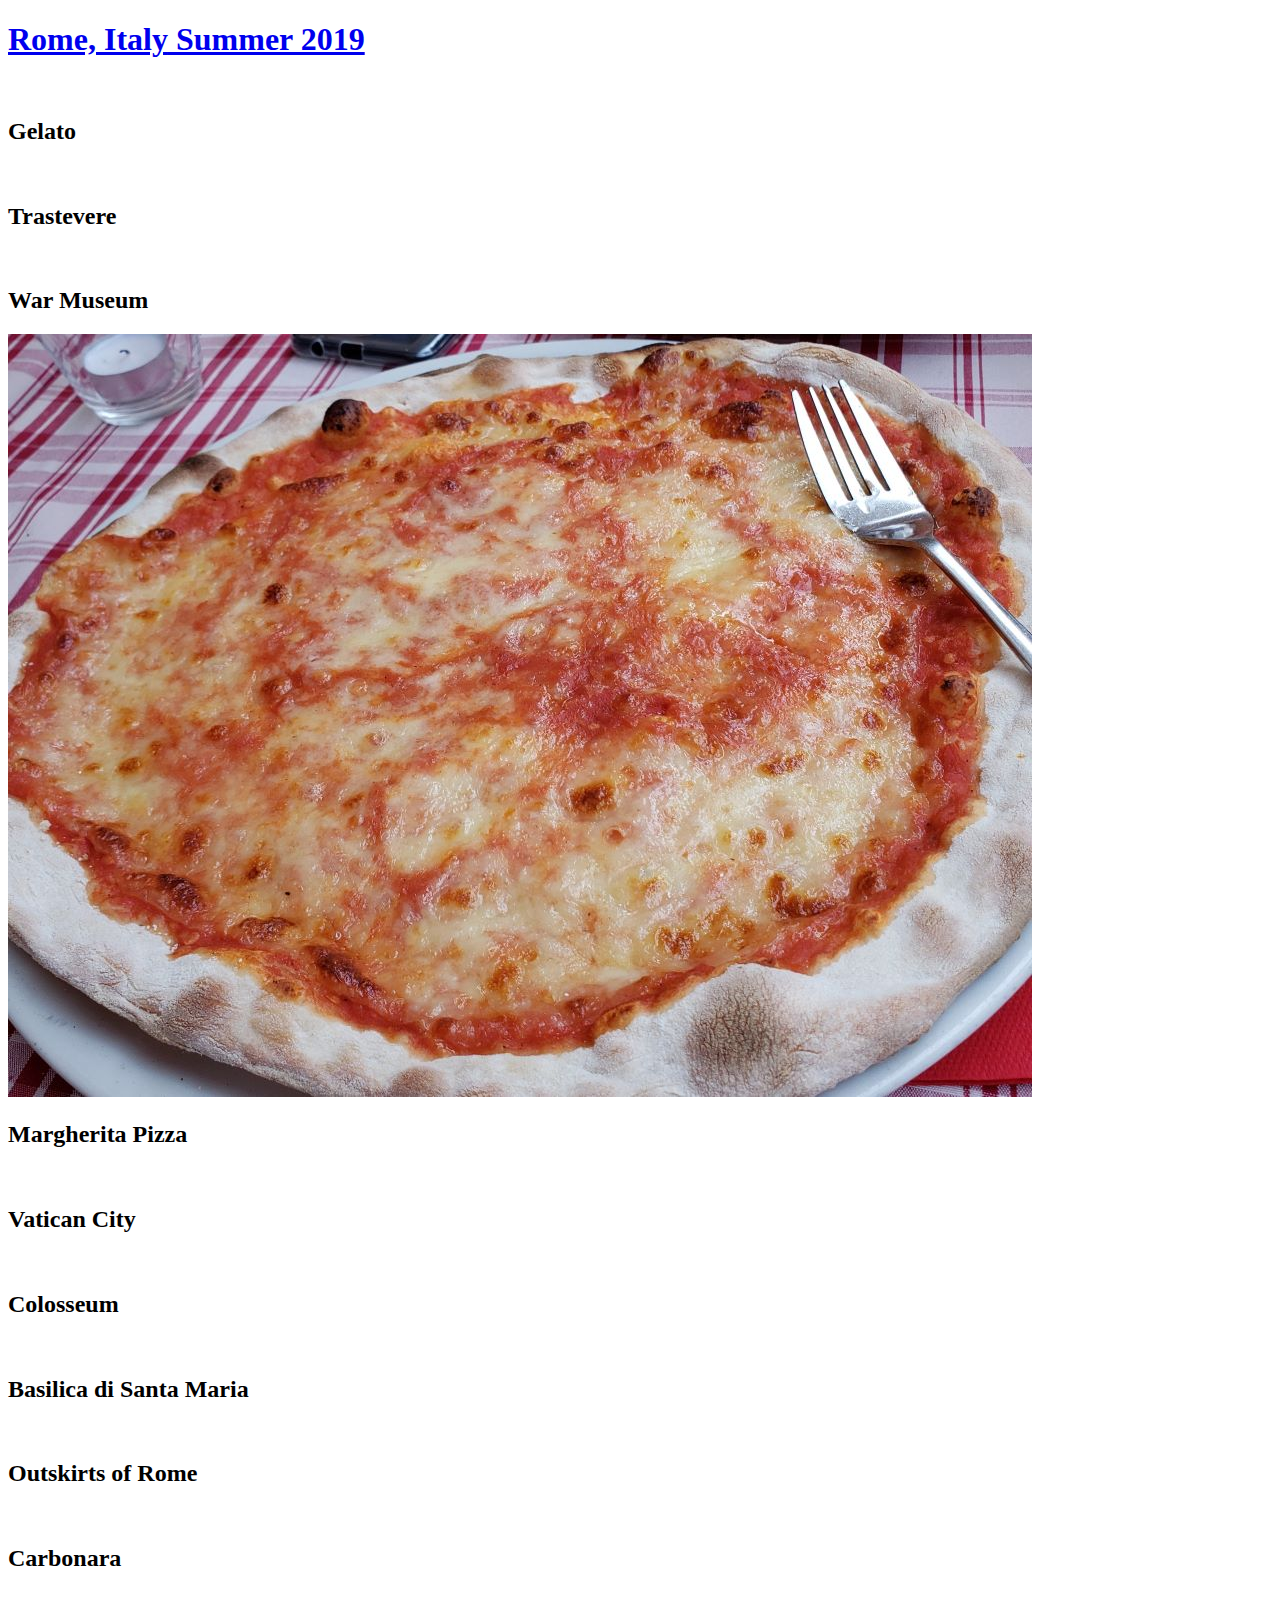
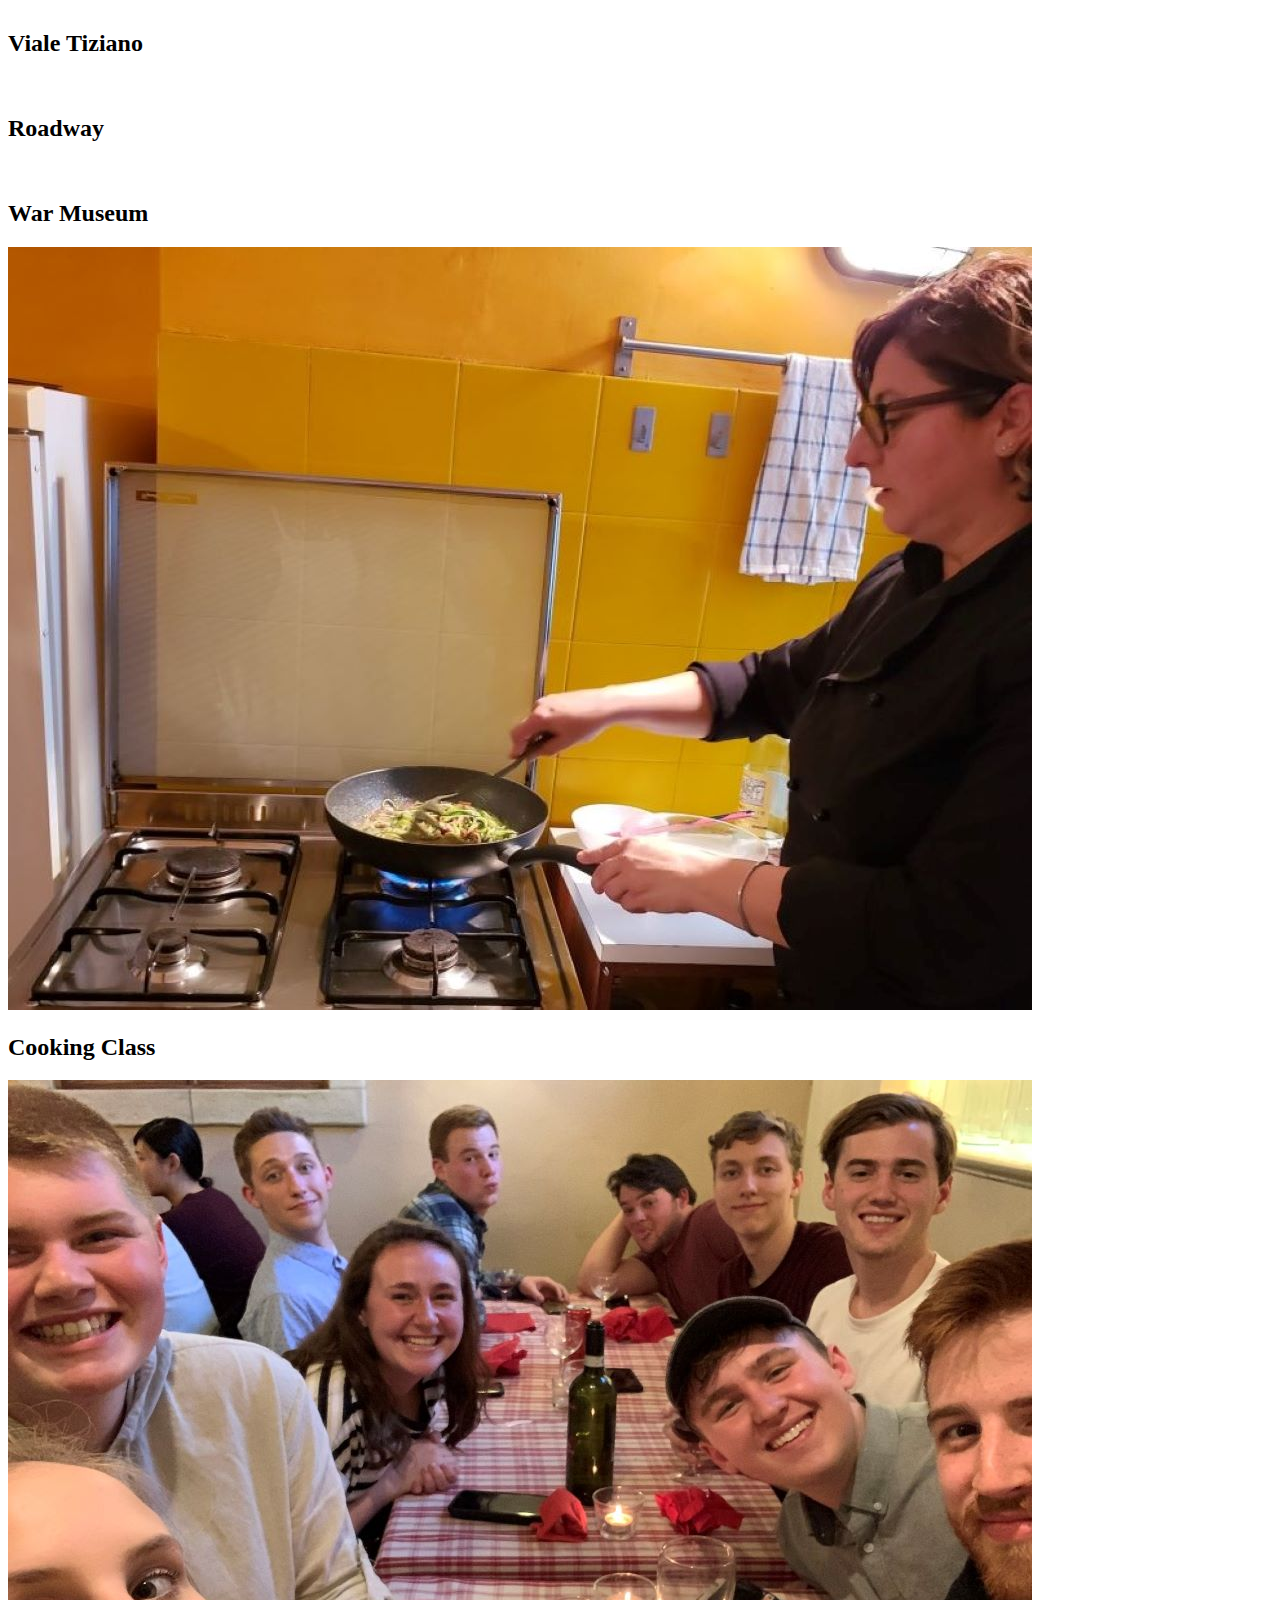
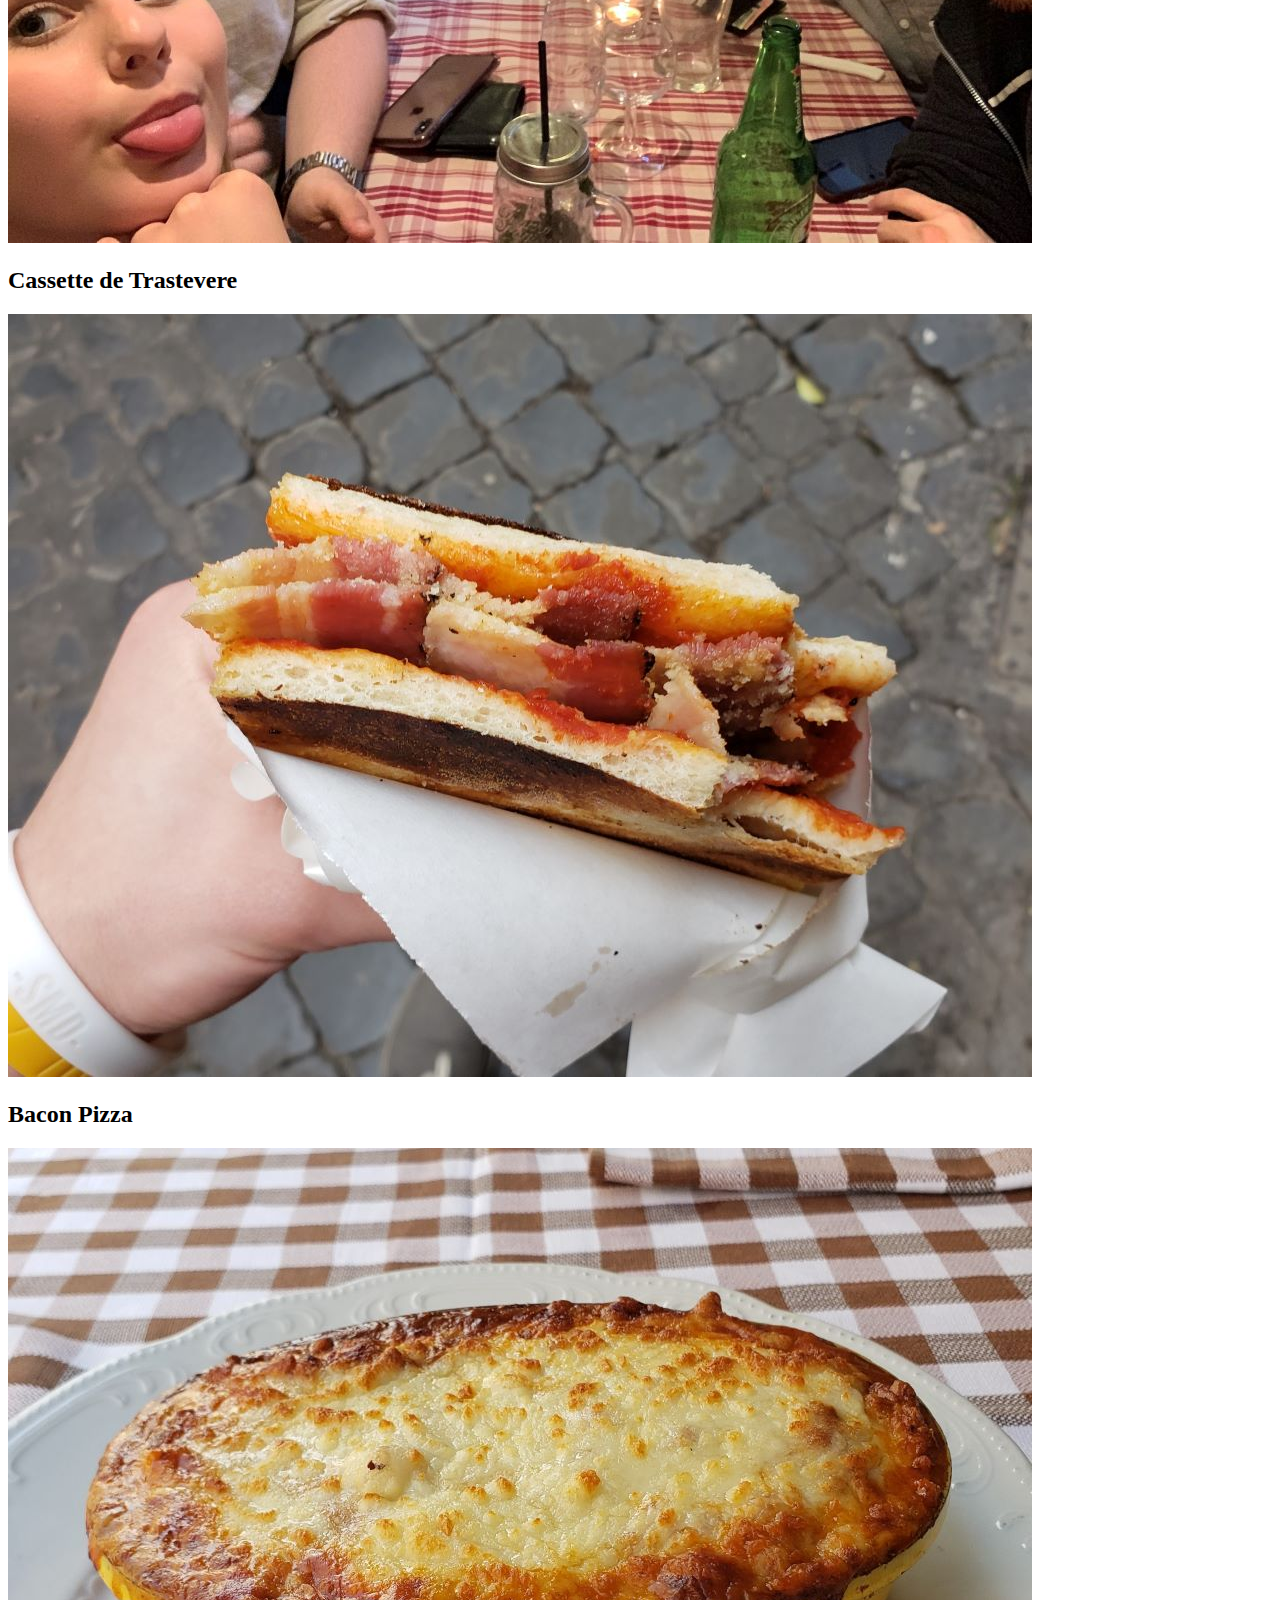
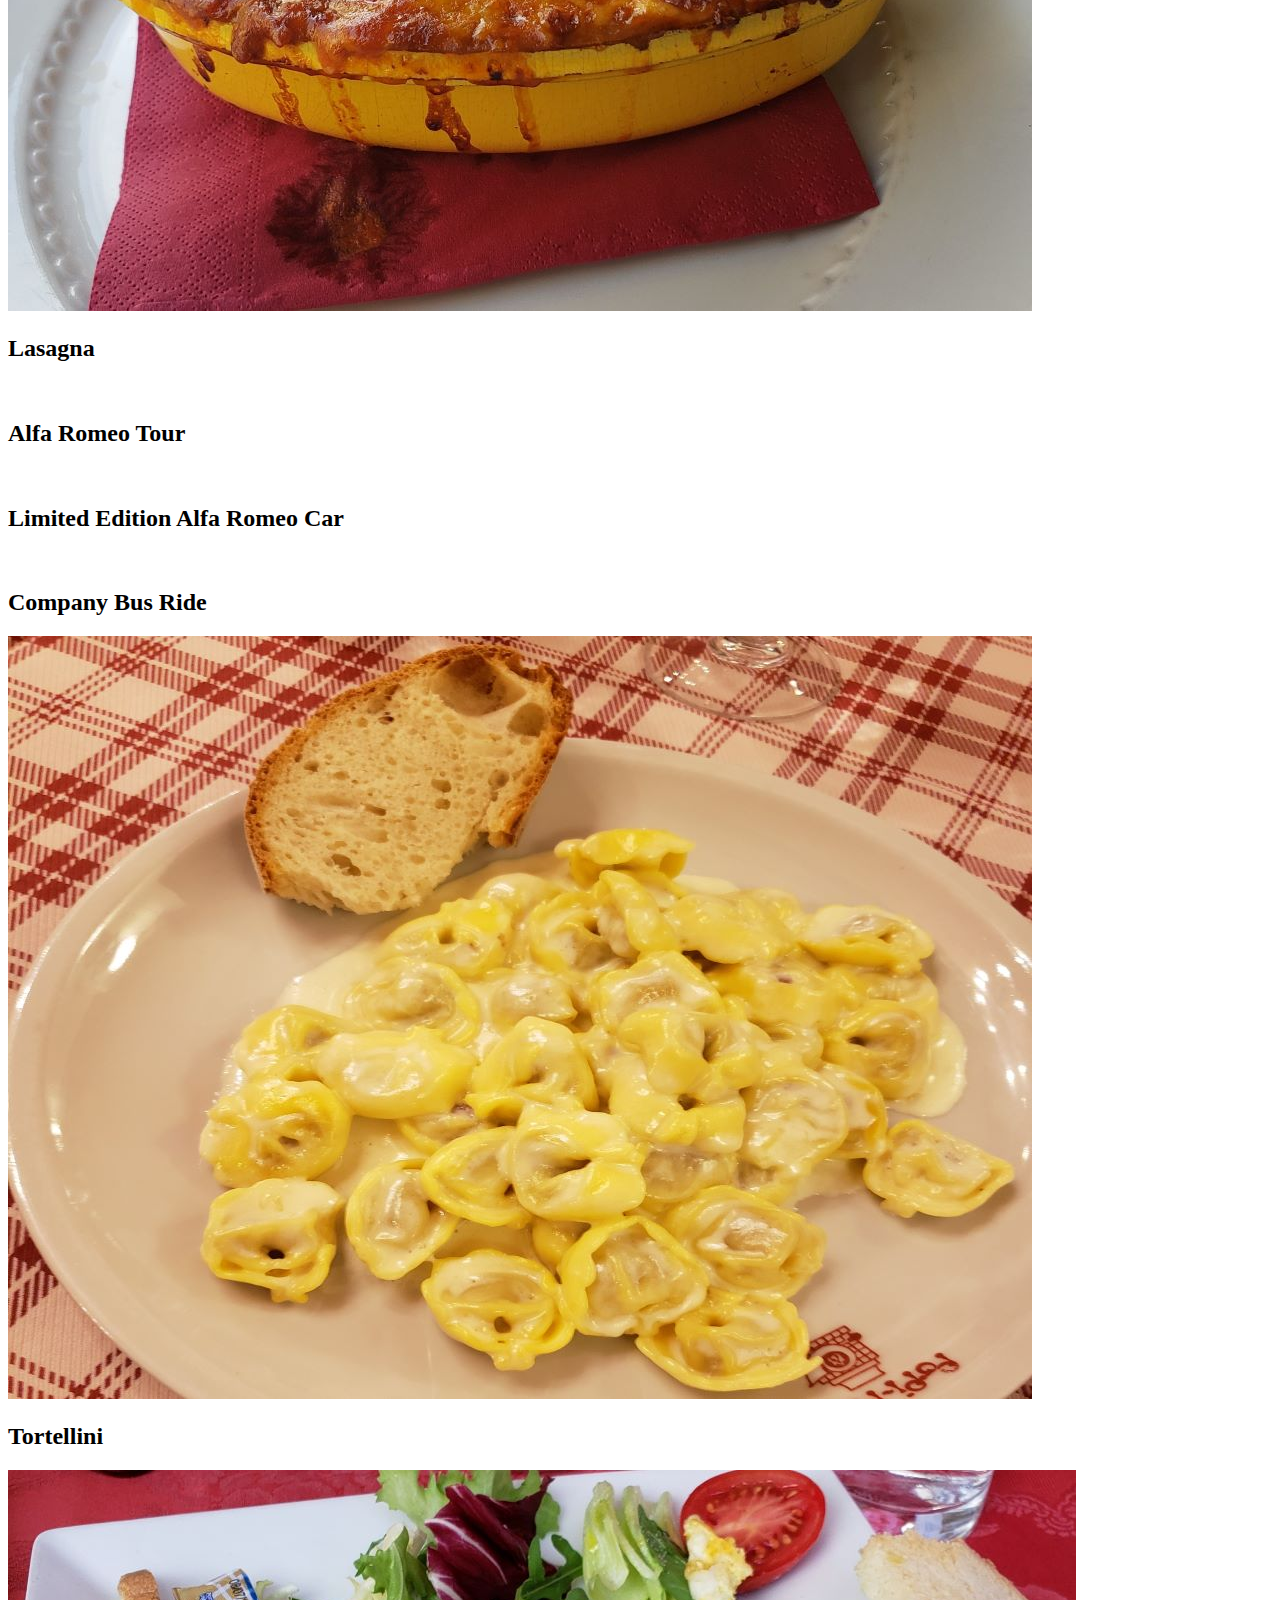
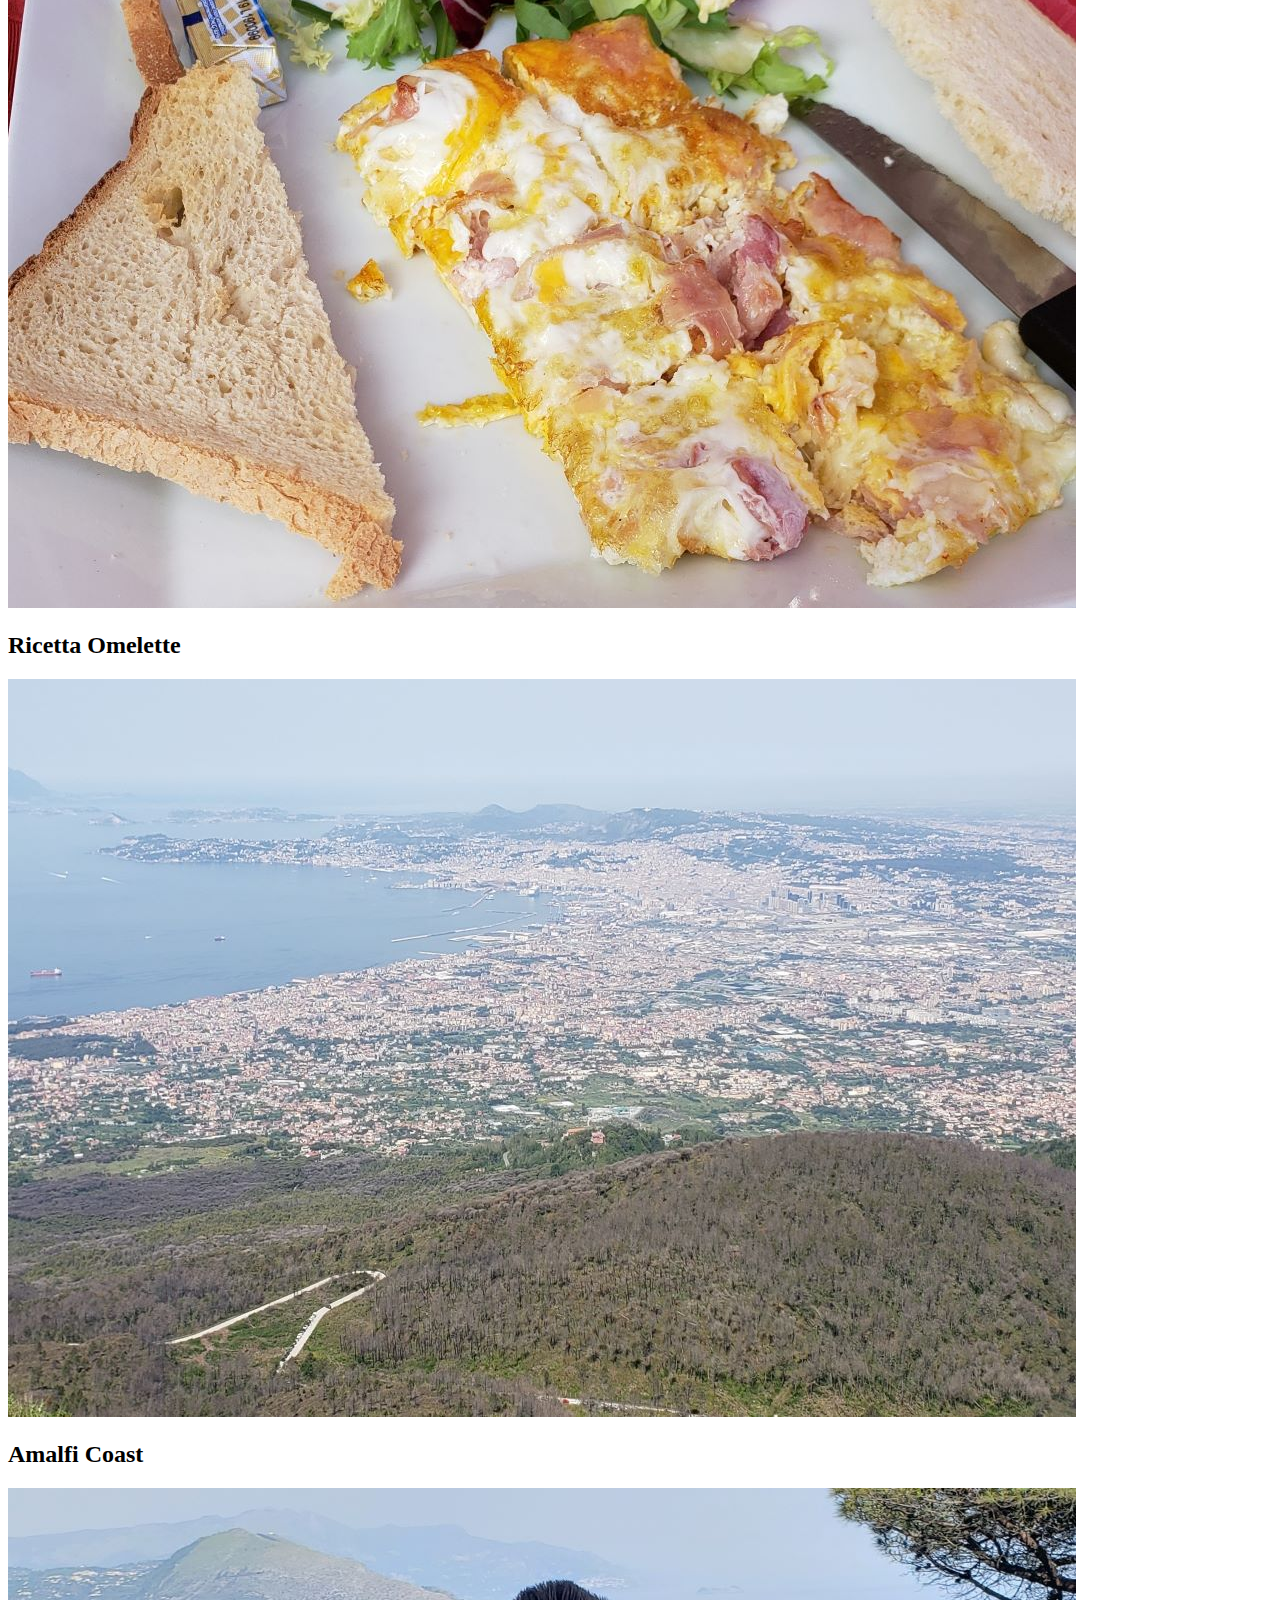
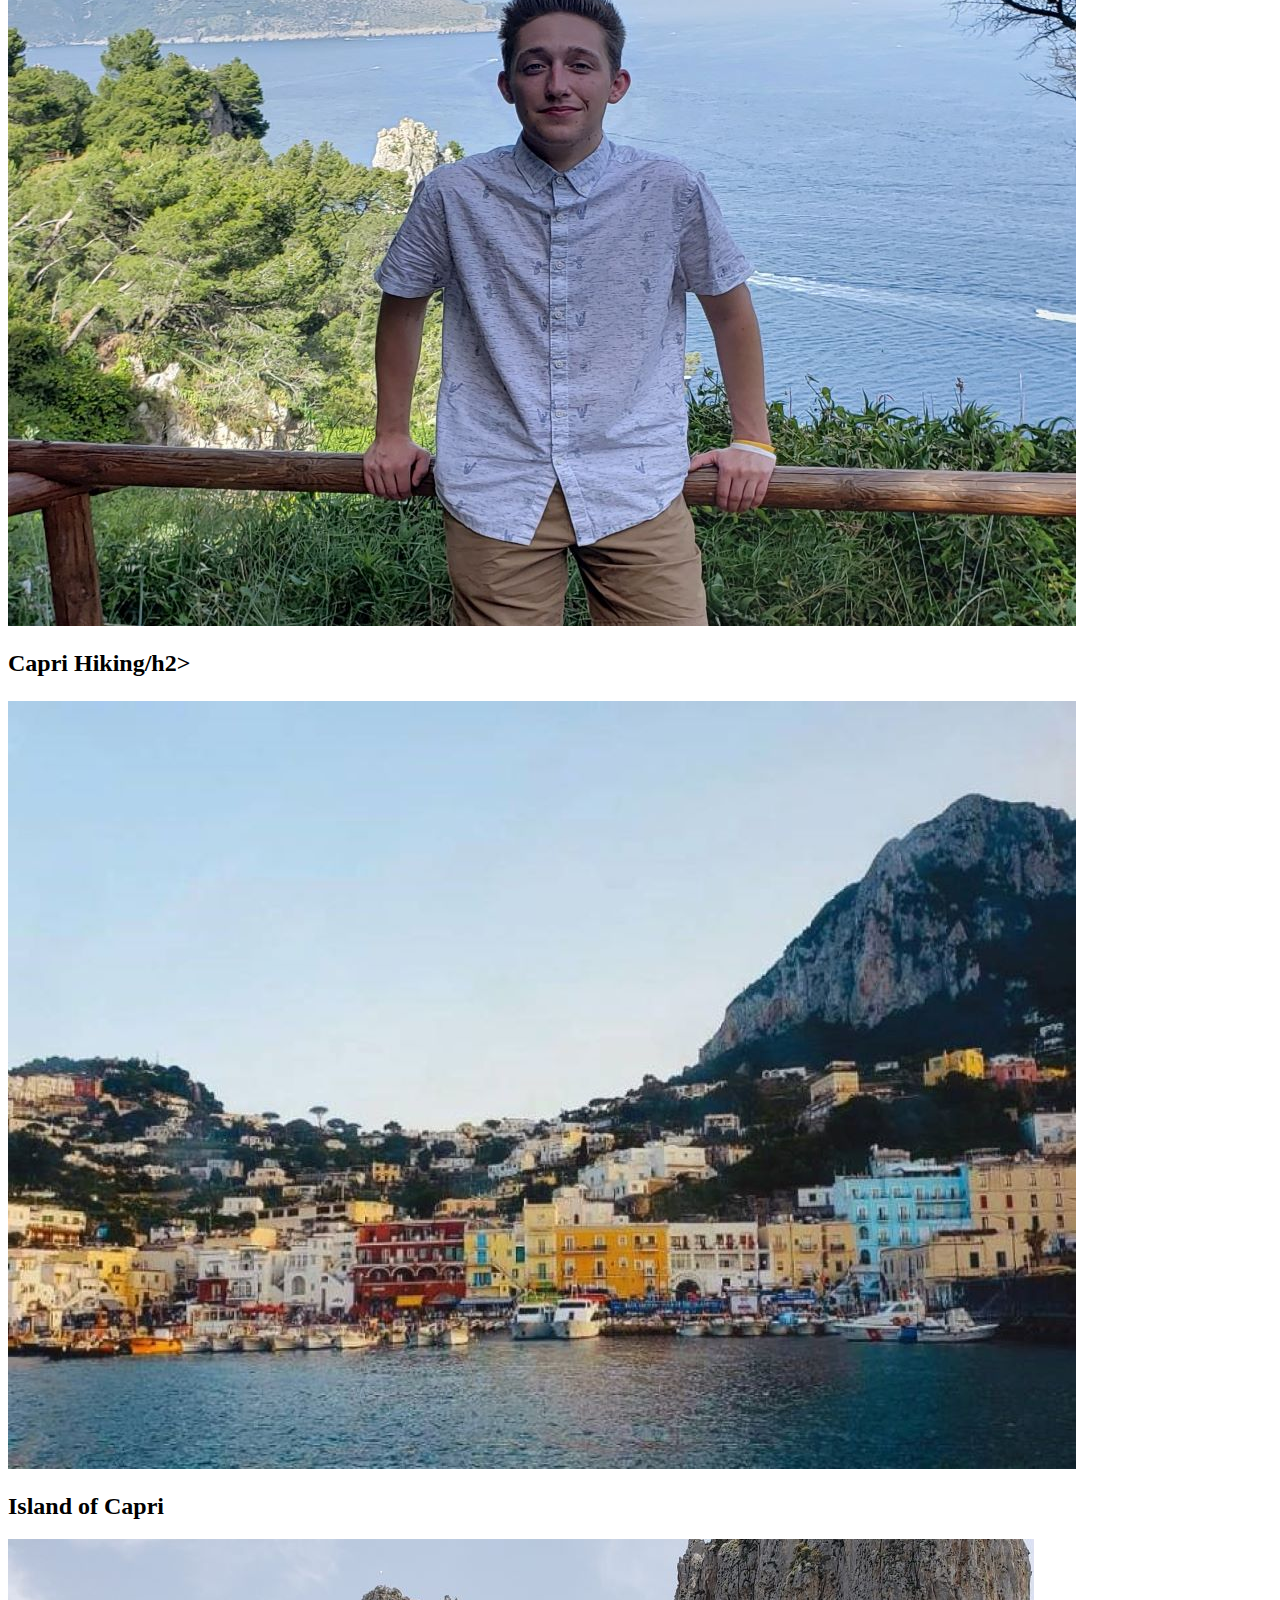
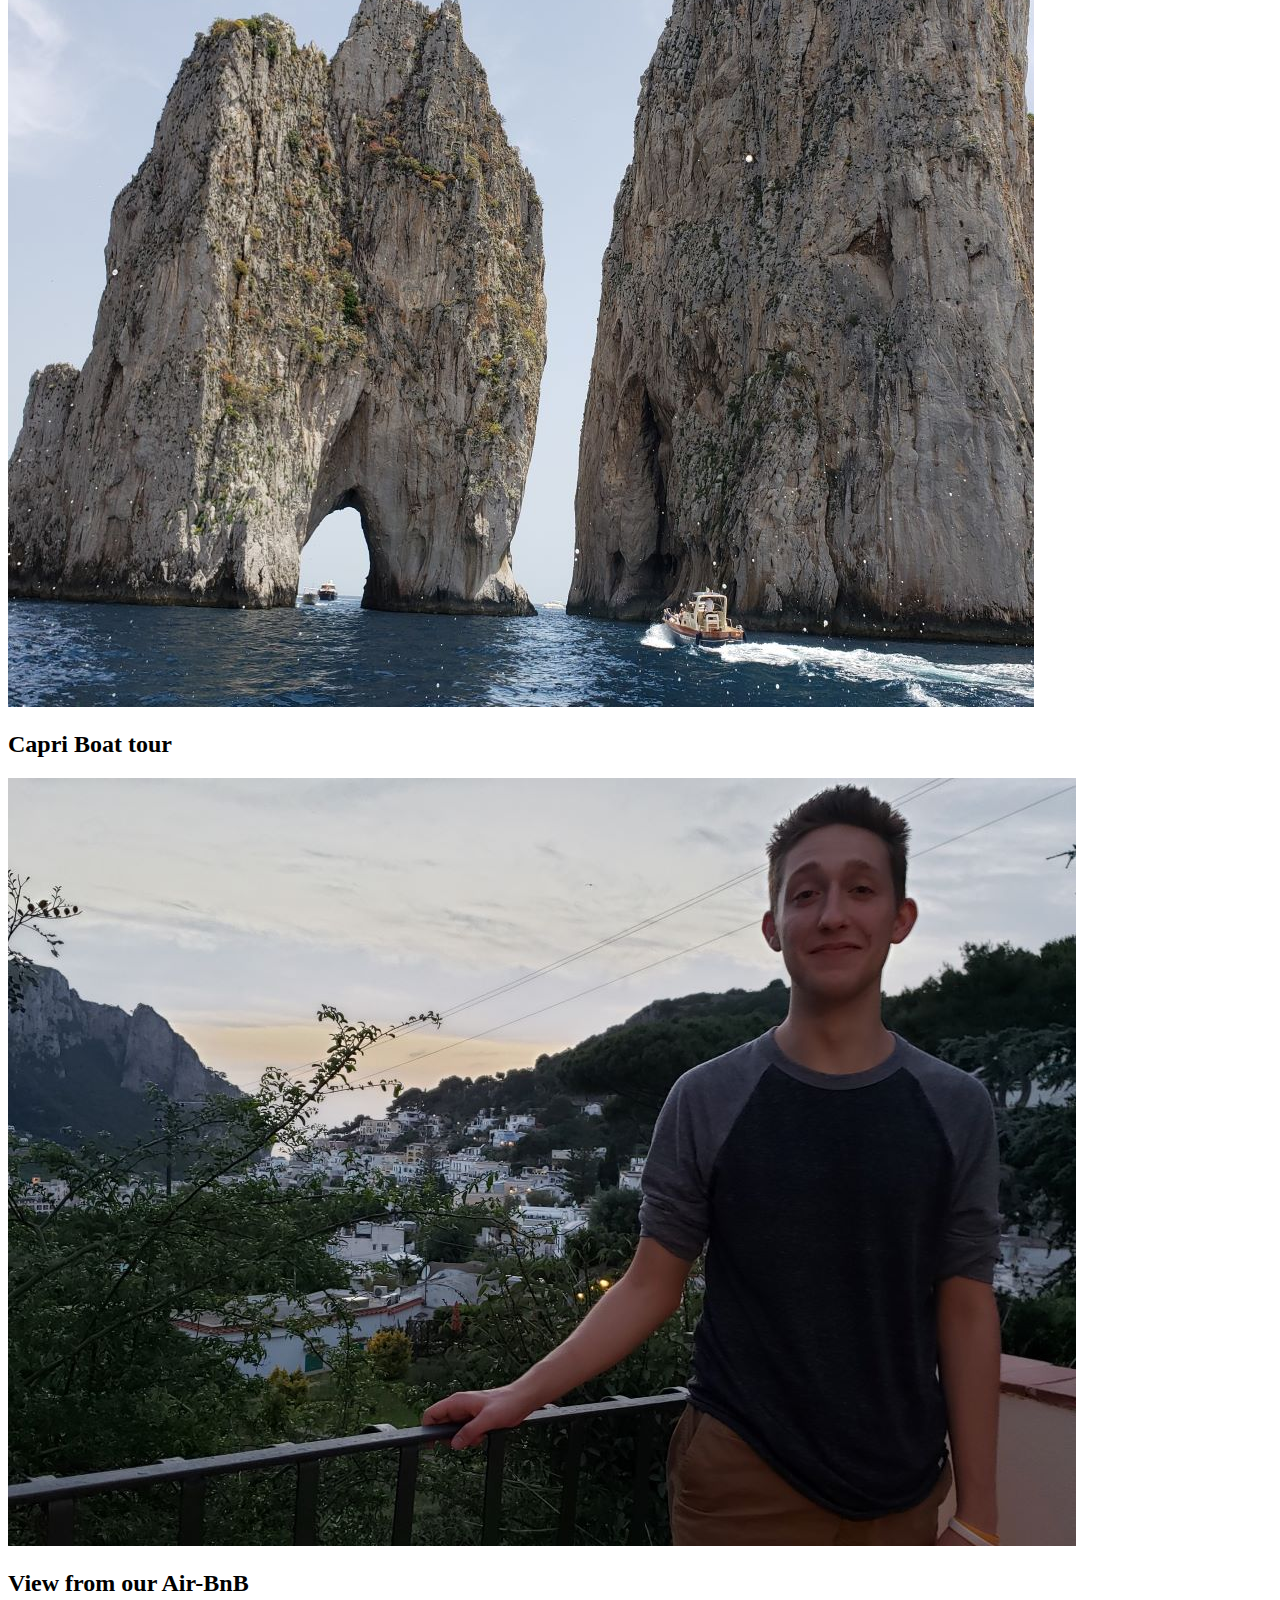
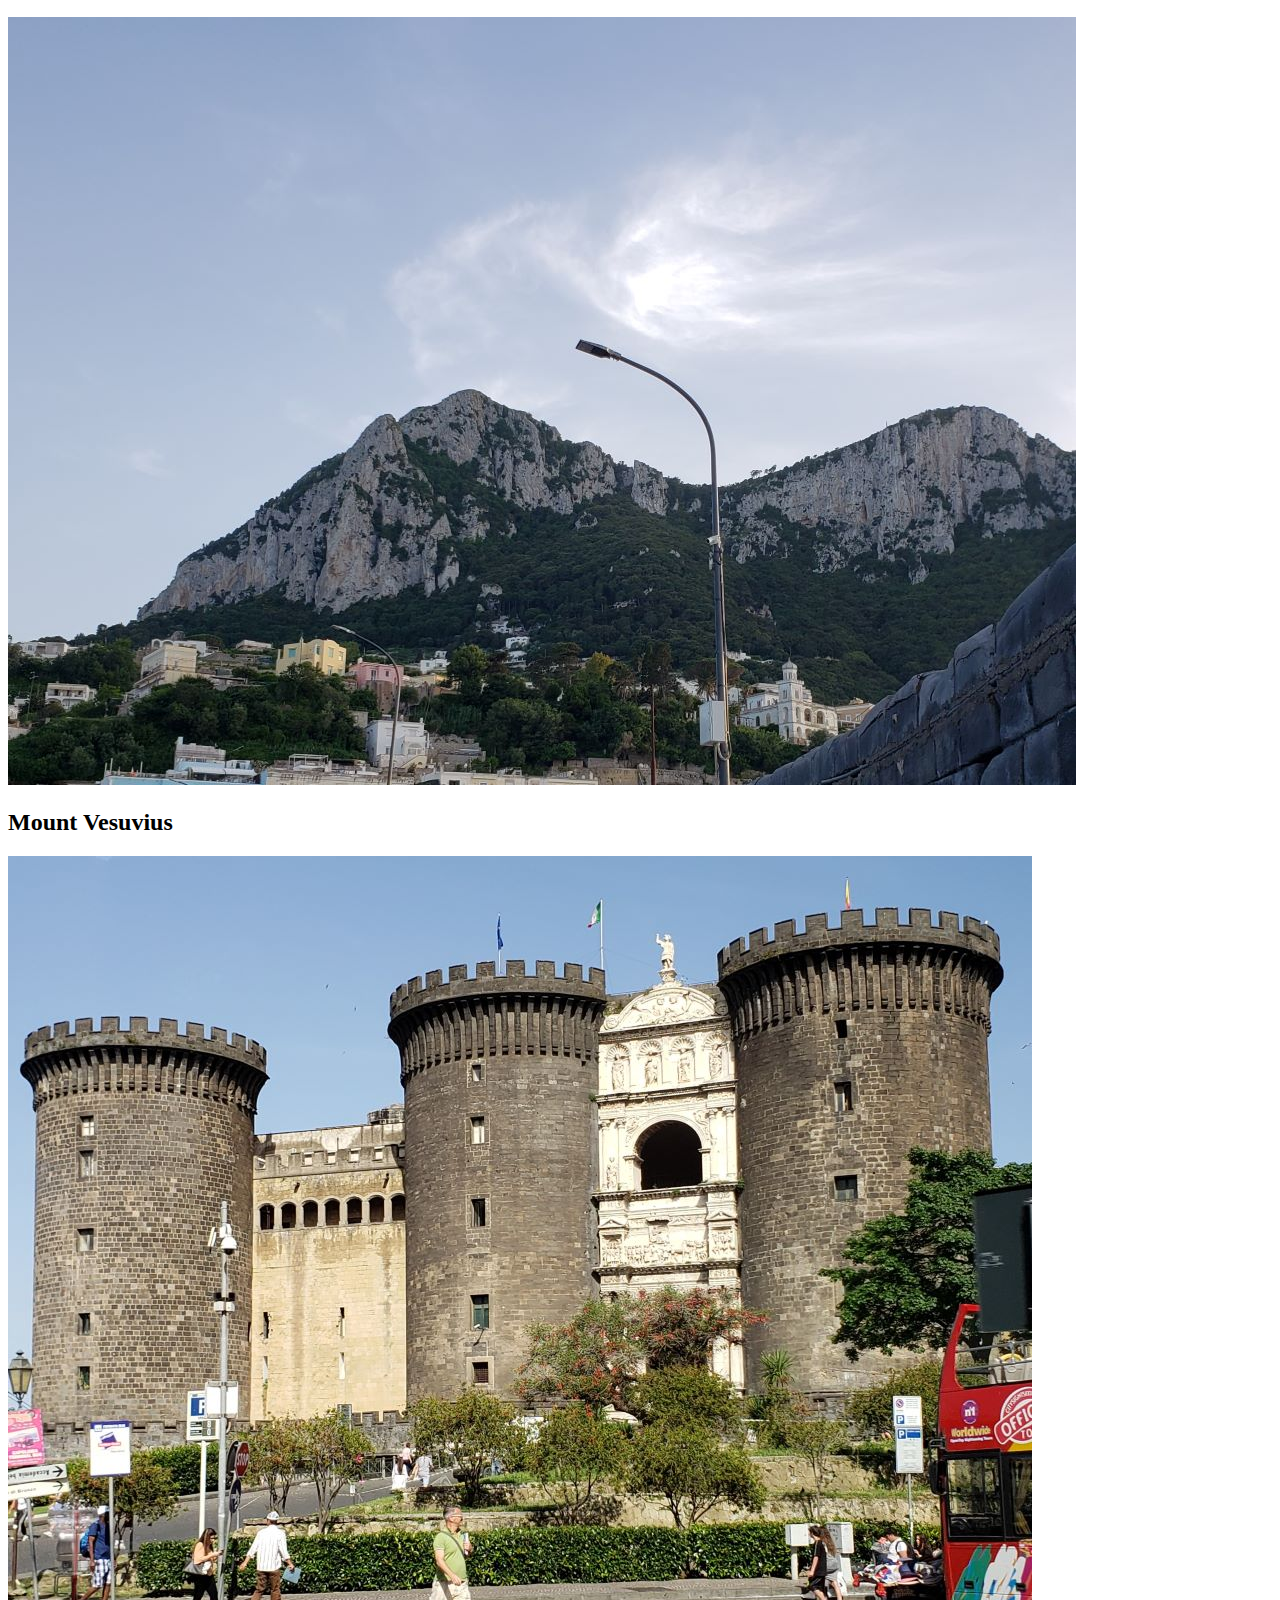
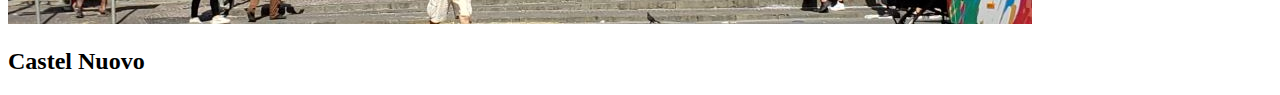
==== commit 747a8625: "Update index.html" ====
--- a/index.html
+++ b/index.html
@@ -75,92 +75,92 @@
 						</article>
 						<article class="thumb">
 							<a href="images/fulls/11111.jpg" class="image"><img src="images/thumbs/11111.jpg" alt="" /></a>
-							<h2></h2>
+							<h2>Roadway</h2>
 							<p></p>
 						</article>
 						<article class="thumb">
 							<a href="images/fulls/111112.jpg" class="image"><img src="images/thumbs/111112.jpg" alt="" /></a>
-							<h2></h2>
+							<h2>War Museum</h2>
 							<p></p>
 							</article>
 						<article class="thumb">
 							<a href="images/fulls/13.jpg" class="image"><img src="images/fulls/13.jpg" alt="" /></a>
-							<h2></h2>
+							<h2>Cooking Class</h2>
 							<p></p>
 							</article>
 						<article class="thumb">
 							<a href="images/fulls/14.jpg" class="image"><img src="images/fulls/14.jpg" alt="" /></a>
-							<h2></h2>
+							<h2>Cassette de Trastevere</h2>
 							<p></p>
 							</article>
 						<article class="thumb">
 							<a href="images/fulls/15.jpg" class="image"><img src="images/fulls/15.jpg" alt="" /></a>
-							<h2></h2>
+							<h2>Bacon Pizza</h2>
 							<p></p>
 							</article>
 						<article class="thumb">
 							<a href="images/fulls/16.jpg" class="image"><img src="images/fulls/16.jpg" alt="" /></a>
-							<h2></h2>
+							<h2>Lasagna</h2>
 							<p></p>
 							</article>
 						<article class="thumb">
 							<a href="images/fulls/41.jpg" class="image"><img src="images/fulls/41.jpg" alt="" /></a>
-							<h2></h2>
+							<h2>Alfa Romeo Tour</h2>
 							<p></p>
 							</article>
 						<article class="thumb">
 							<a href="images/fulls/42.jpg" class="image"><img src="images/fulls/42.jpg" alt="" /></a>
-							<h2></h2>
+							<h2>Limited Edition Alfa Romeo Car</h2>
 							<p></p>
 							</article>
 						<article class="thumb">
 							<a href="images/fulls/43.jpg" class="image"><img src="images/fulls/43.jpg" alt="" /></a>
-							<h2></h2>
+							<h2>Company Bus Ride</h2>
 							<p></p>
 							</article>
 						<article class="thumb">
 							<a href="images/fulls/44.jpg" class="image"><img src="images/fulls/44.jpg" alt="" /></a>
-							<h2></h2>
+							<h2>Tortellini</h2>
 							<p></p>
 							</article>
 						<article class="thumb">
 							<a href="images/fulls/2010.jpg" class="image"><img src="images/fulls/2010.jpg" alt="" /></a>
-							<h2></h2>
+							<h2>Ricetta Omelette</h2>
 							<p></p>
 							</article>
 						<article class="thumb">
 							<a href="images/fulls/2011.jpg" class="image"><img src="images/fulls/2011.jpg" alt="" /></a>
-							<h2></h2>
+							<h2>Amalfi Coast</h2>
 							<p></p>
 							</article>
 						<article class="thumb">
 							<a href="images/fulls/2012.jpg" class="image"><img src="images/fulls/2012.jpg" alt="" /></a>
-							<h2></h2>
+							<h2>Capri Hiking/h2>
 							<p></p>
 							</article>
 						<article class="thumb">
 							<a href="images/fulls/2013.jpg" class="image"><img src="images/fulls/2013.jpg" alt="" /></a>
-							<h2></h2>
+							<h2>Island of Capri</h2>
 							<p></p>
 							</article>
 						<article class="thumb">
 							<a href="images/fulls/2014.jpg" class="image"><img src="images/fulls/2014.jpg" alt="" /></a>
-							<h2></h2>
+							<h2>Capri Boat tour</h2>
 							<p></p>
 							</article>
 						<article class="thumb">
 							<a href="images/fulls/2015.jpg" class="image"><img src="images/fulls/2015.jpg" alt="" /></a>
-							<h2></h2>
+							<h2>View from our Air-BnB</h2>
 							<p></p>
 							</article>
 						<article class="thumb">
 							<a href="images/fulls/2016.jpg" class="image"><img src="images/fulls/2016.jpg" alt="" /></a>
-							<h2></h2>
+							<h2>Mount Vesuvius</h2>
 							<p></p>
 							</article>
 						<article class="thumb">
 							<a href="images/fulls/2017.jpg" class="image"><img src="images/fulls/2017.jpg" alt="" /></a>
-							<h2></h2>
+							<h2>Castel Nuovo</h2>
 							<p></p>
 							</article>
 					</div>
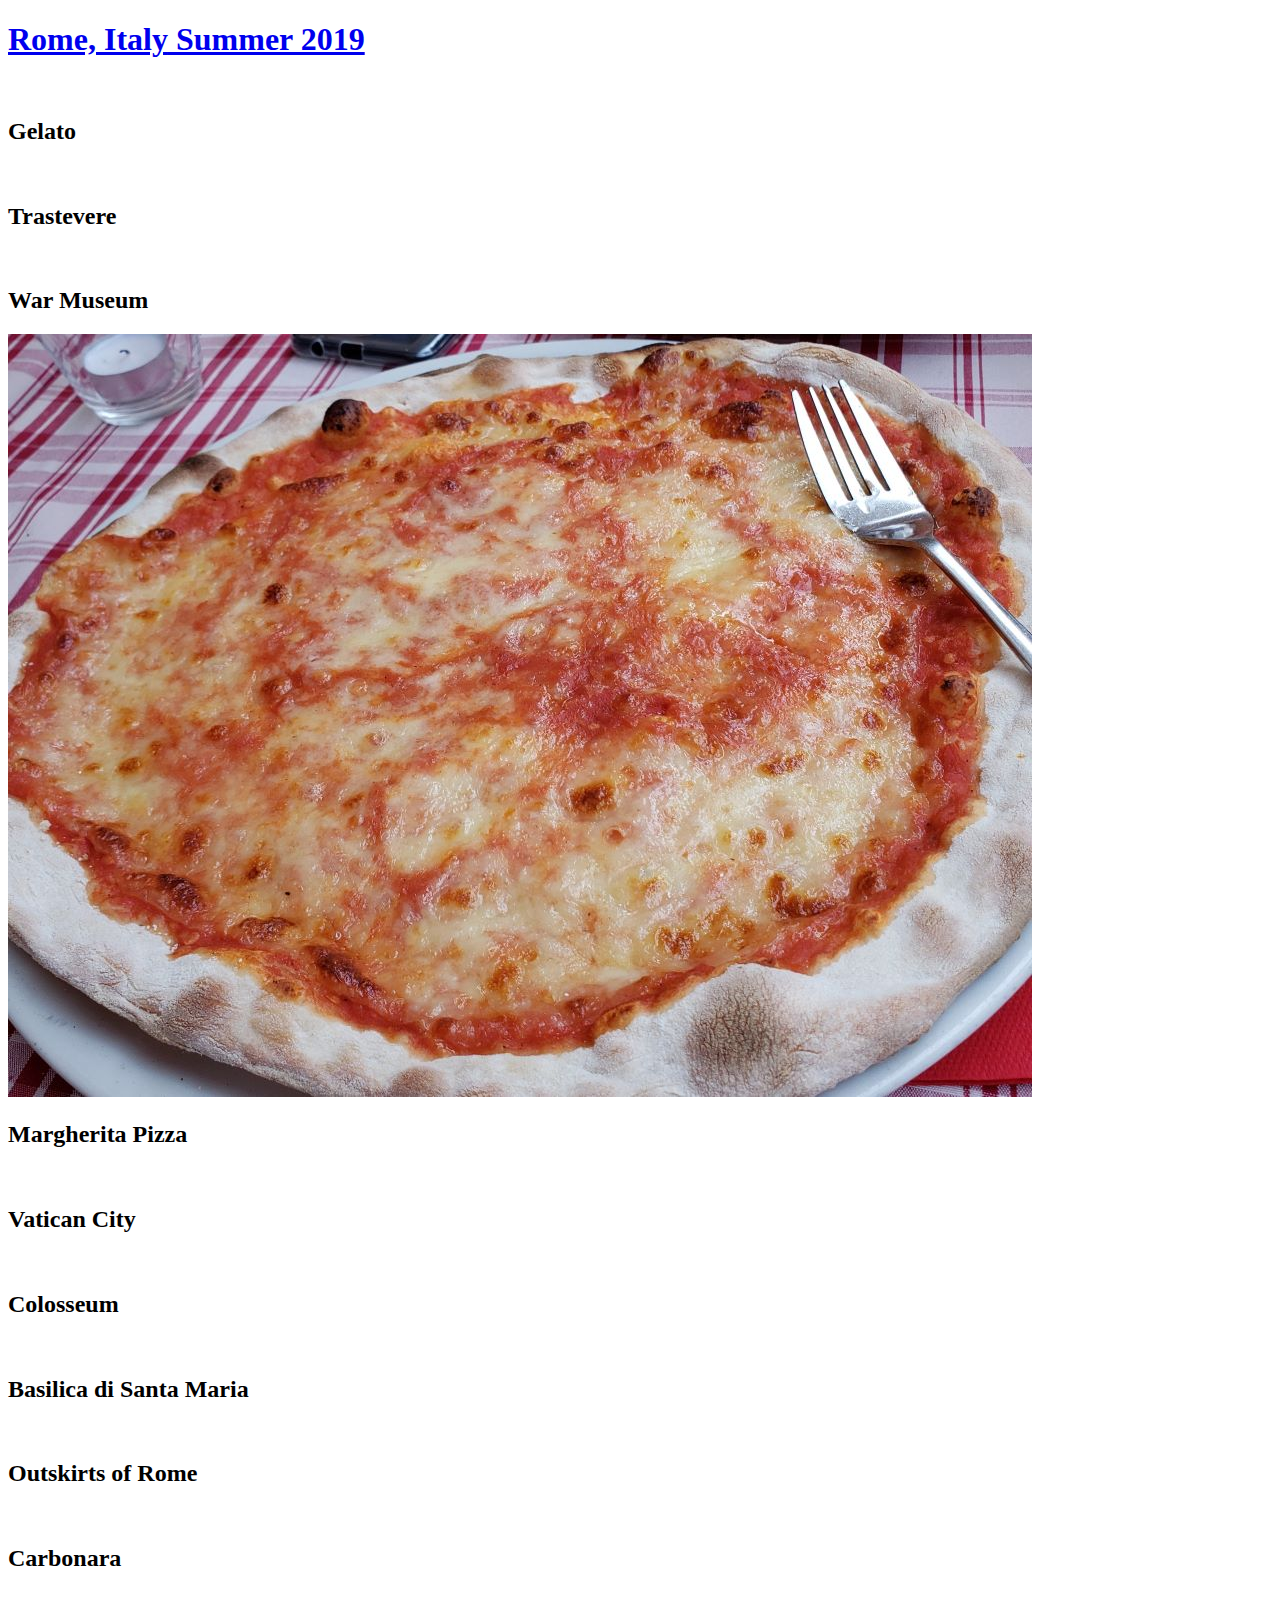
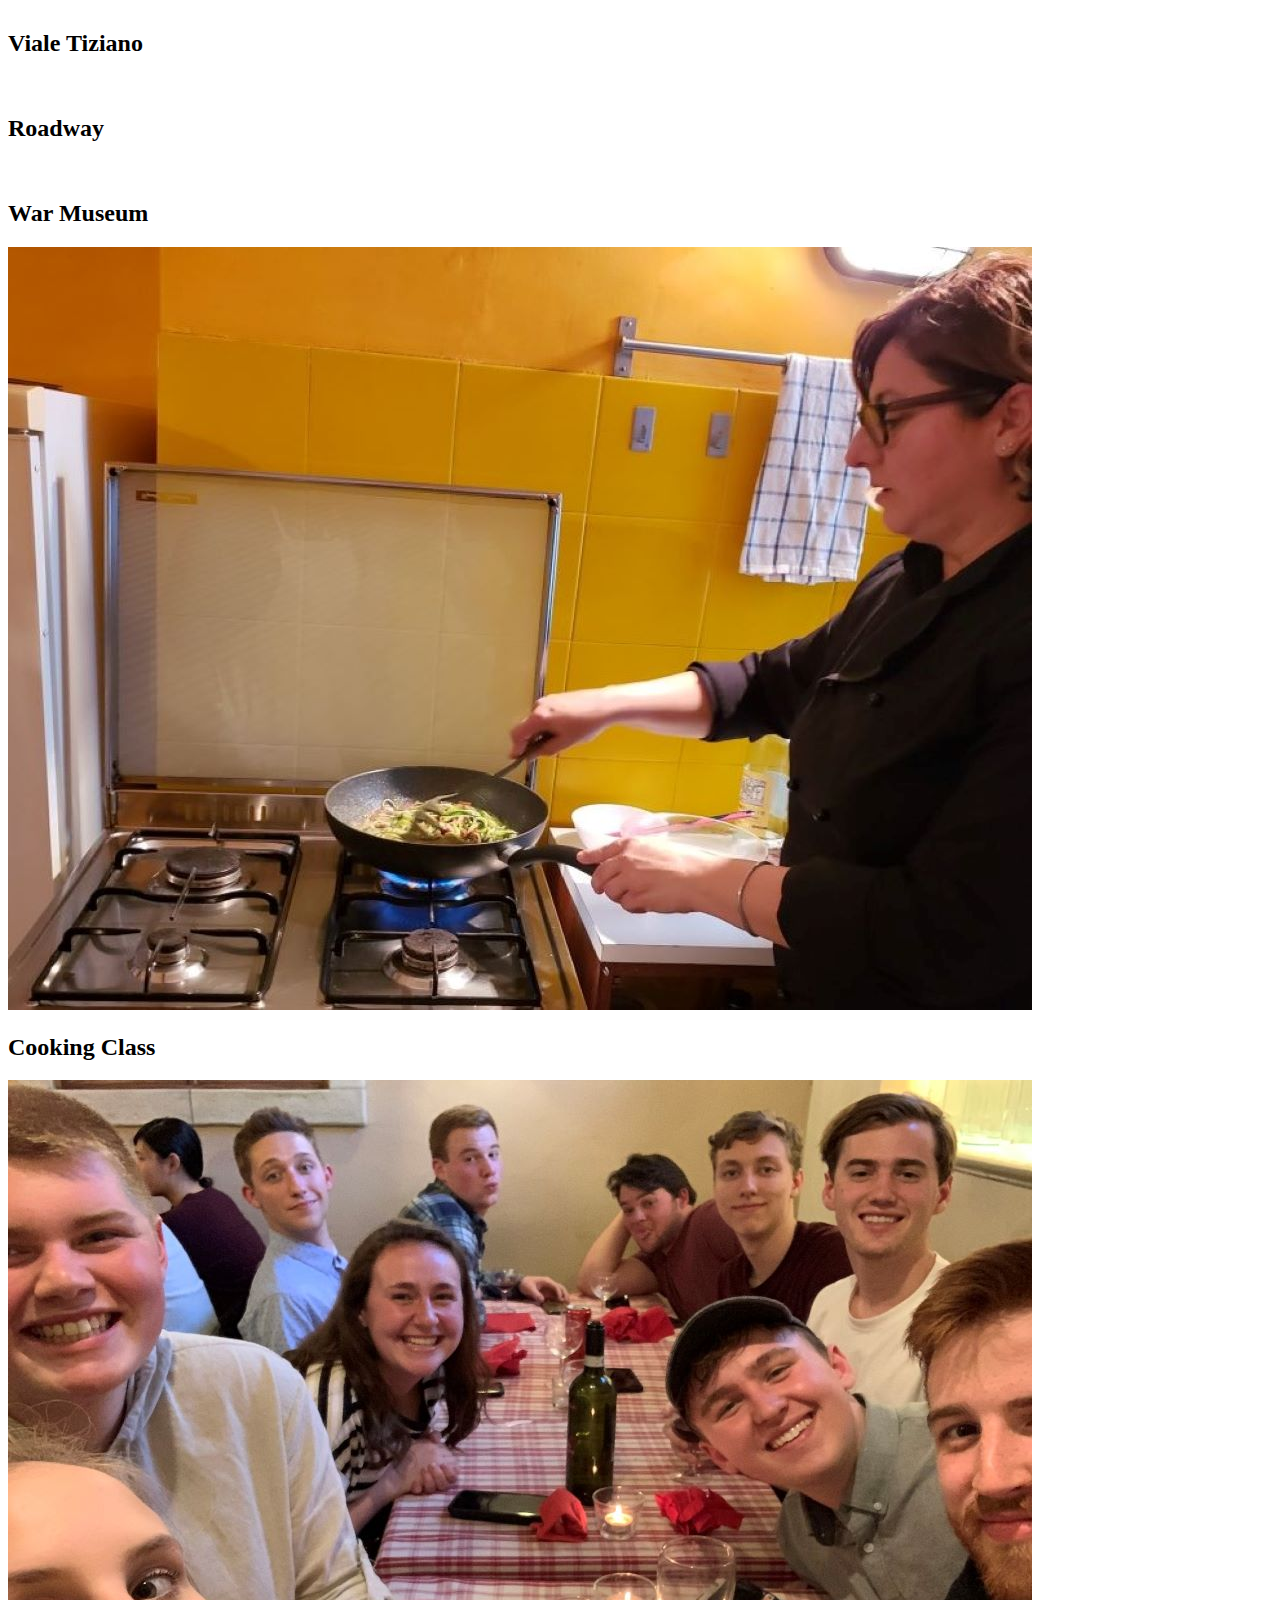
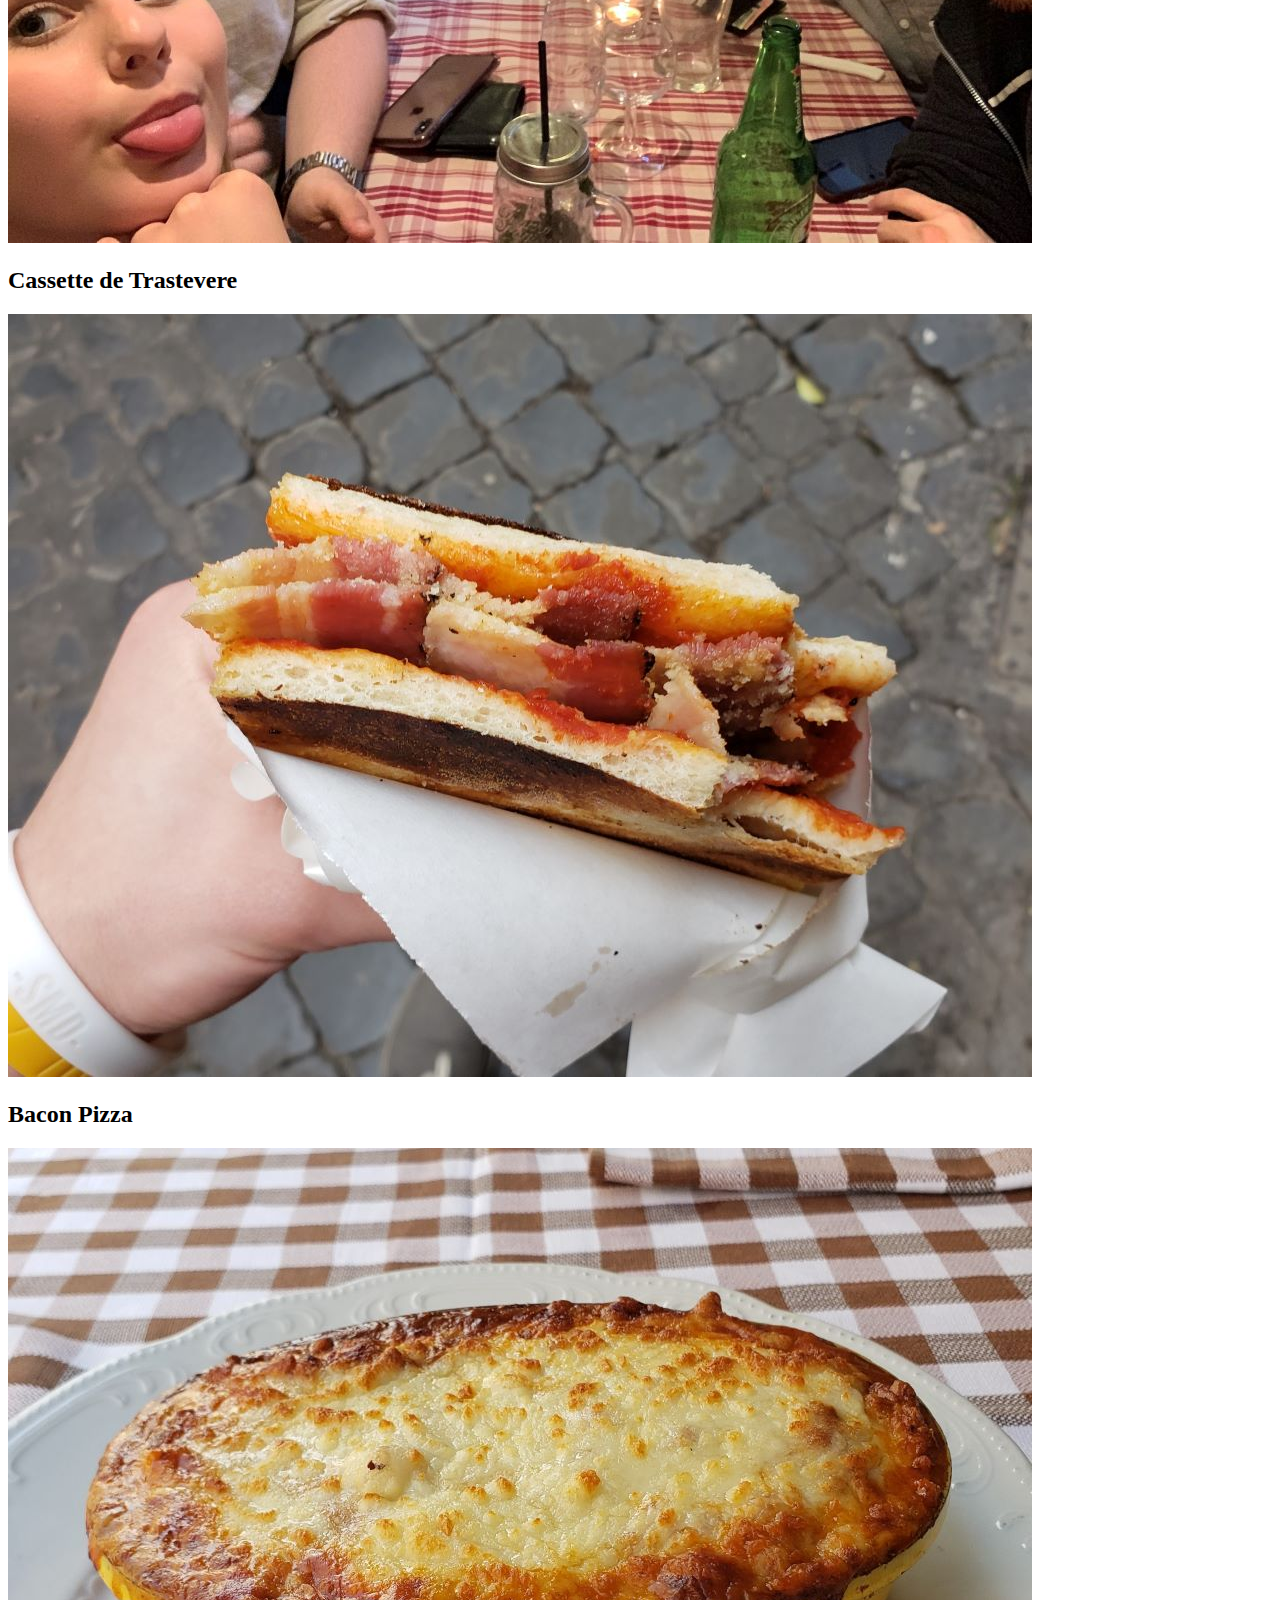
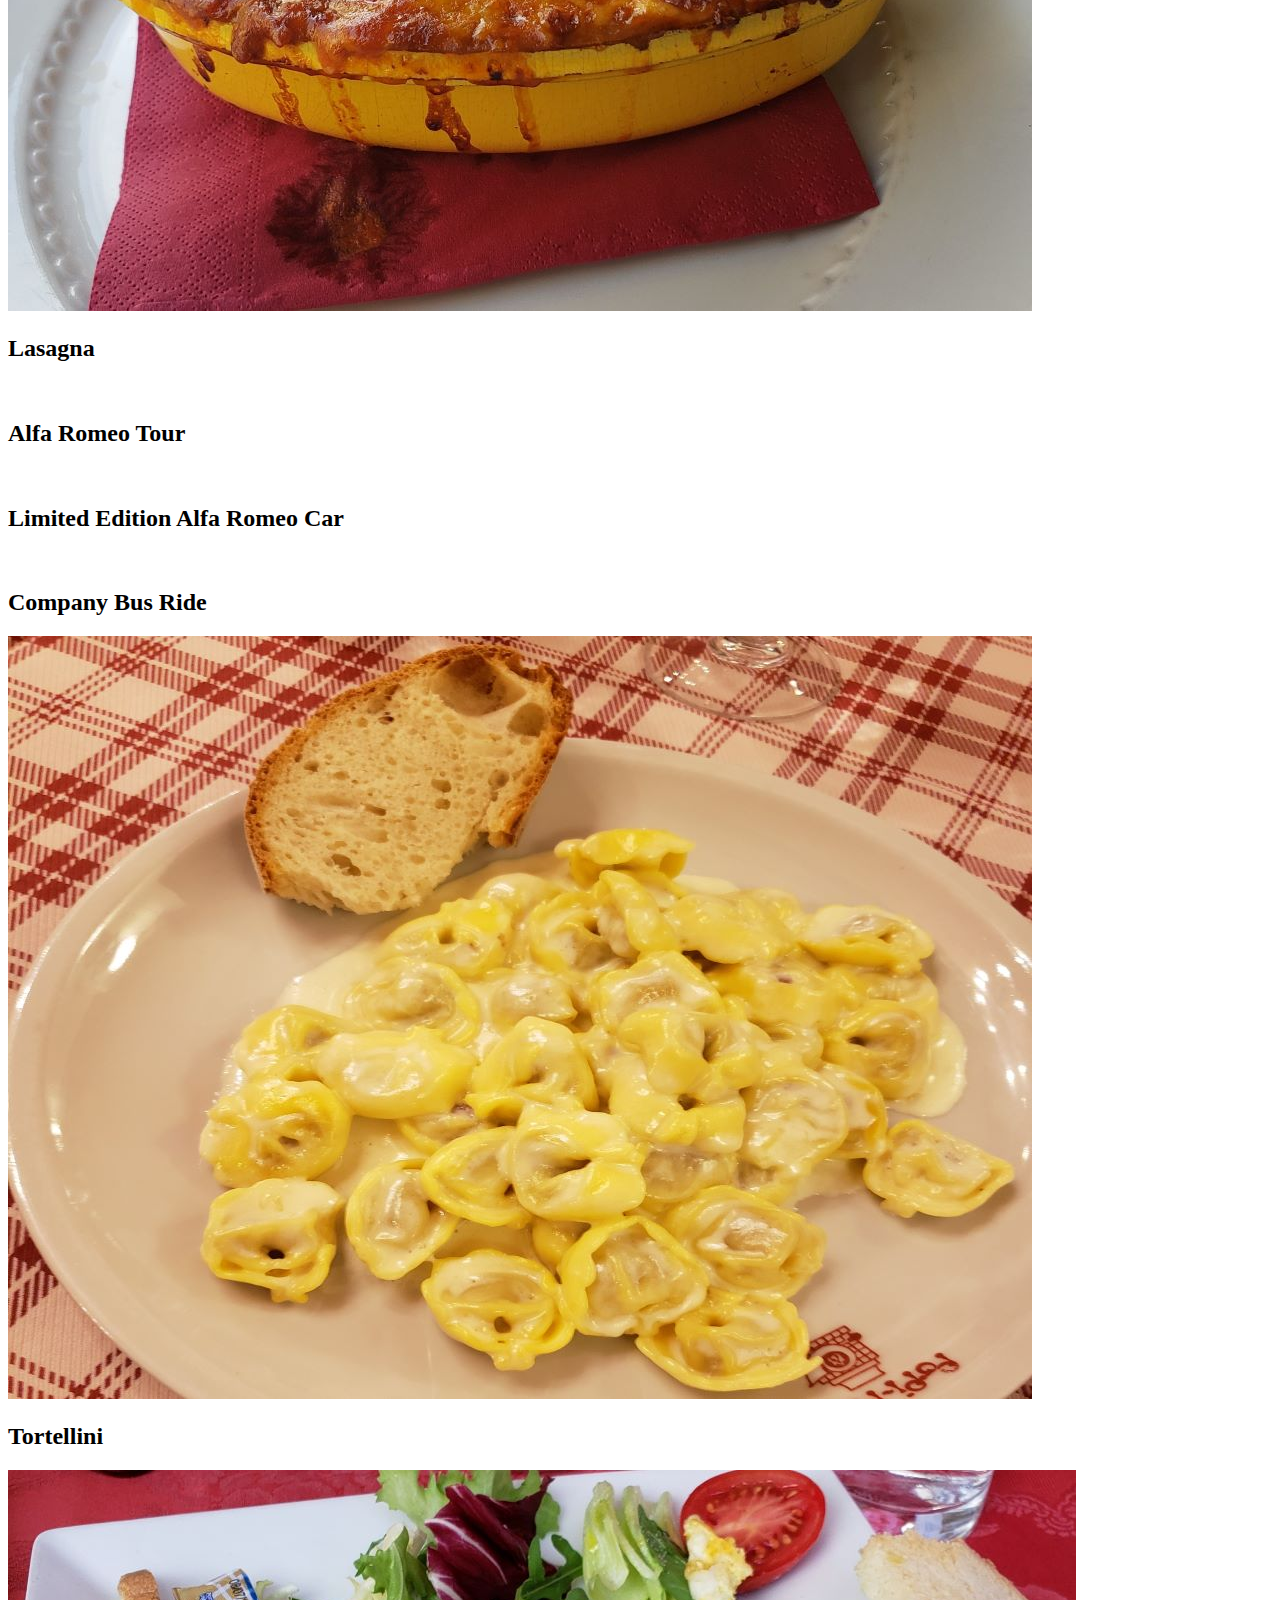
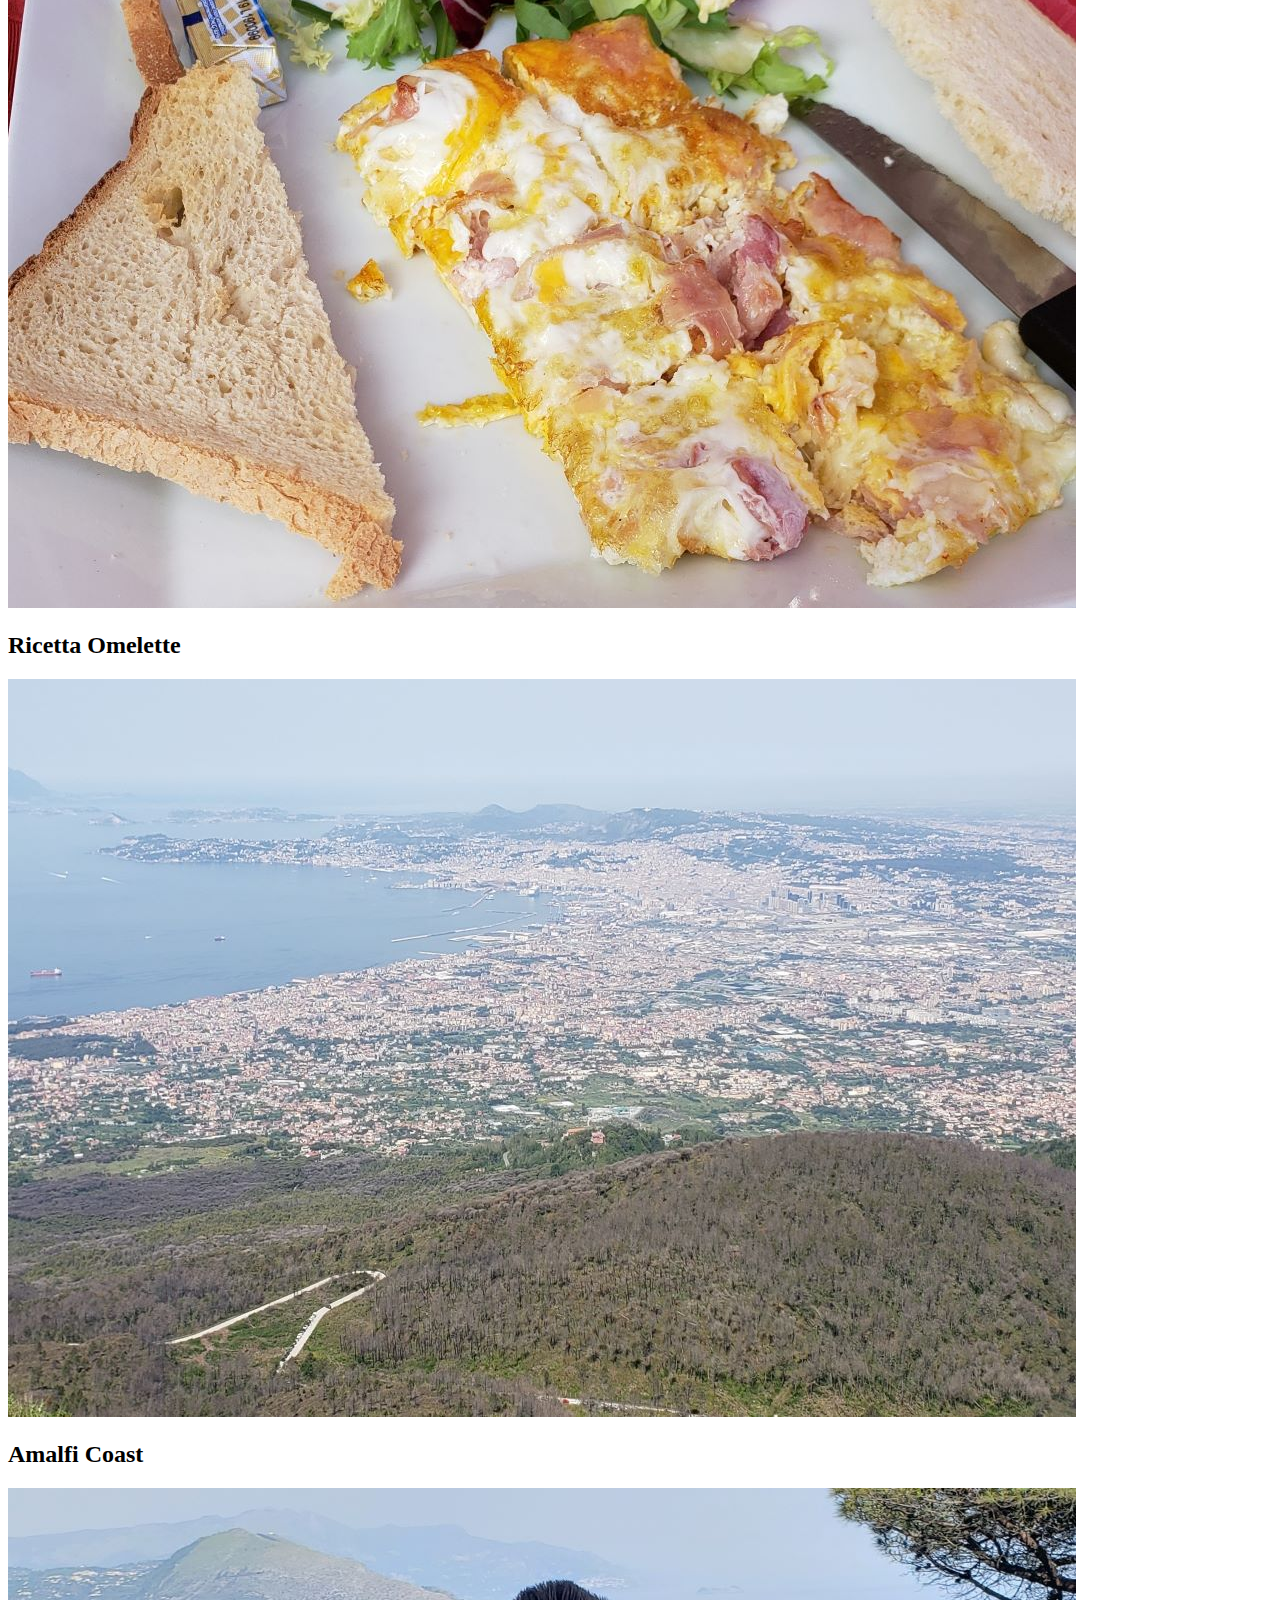
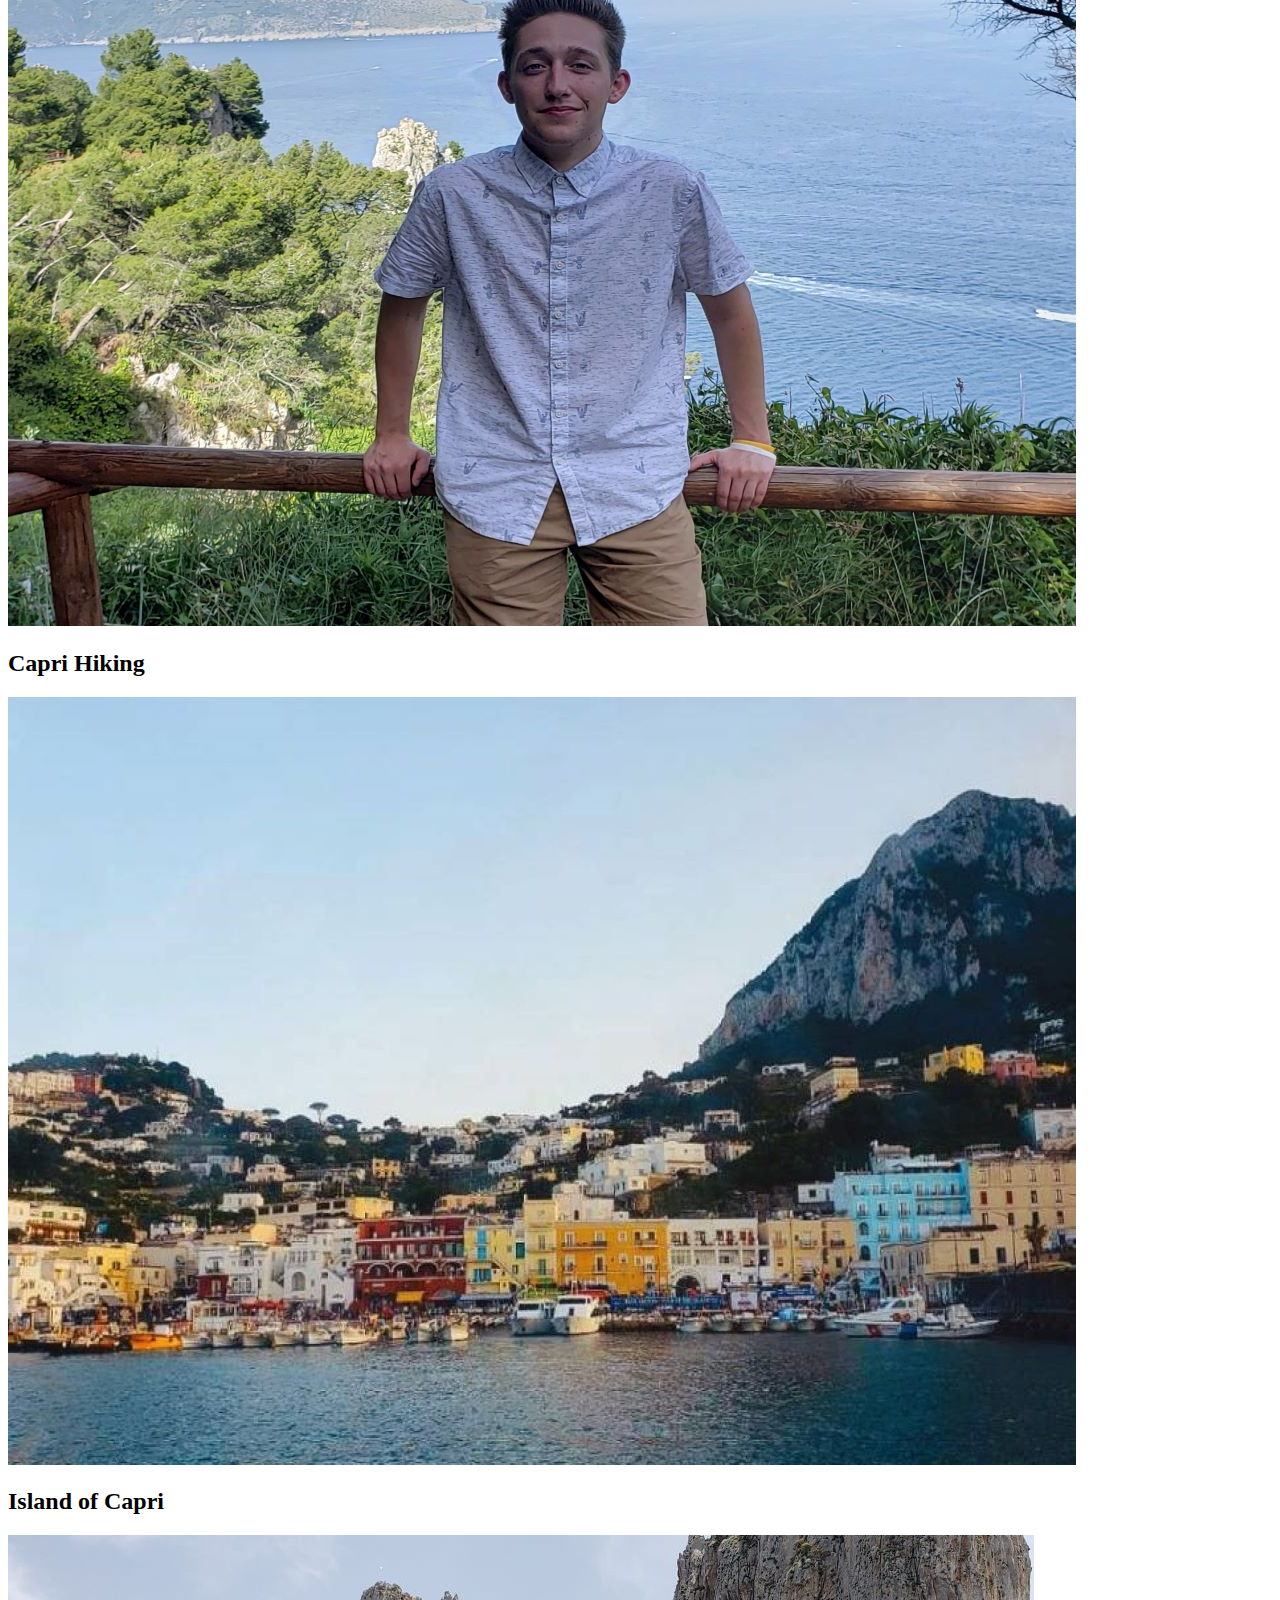
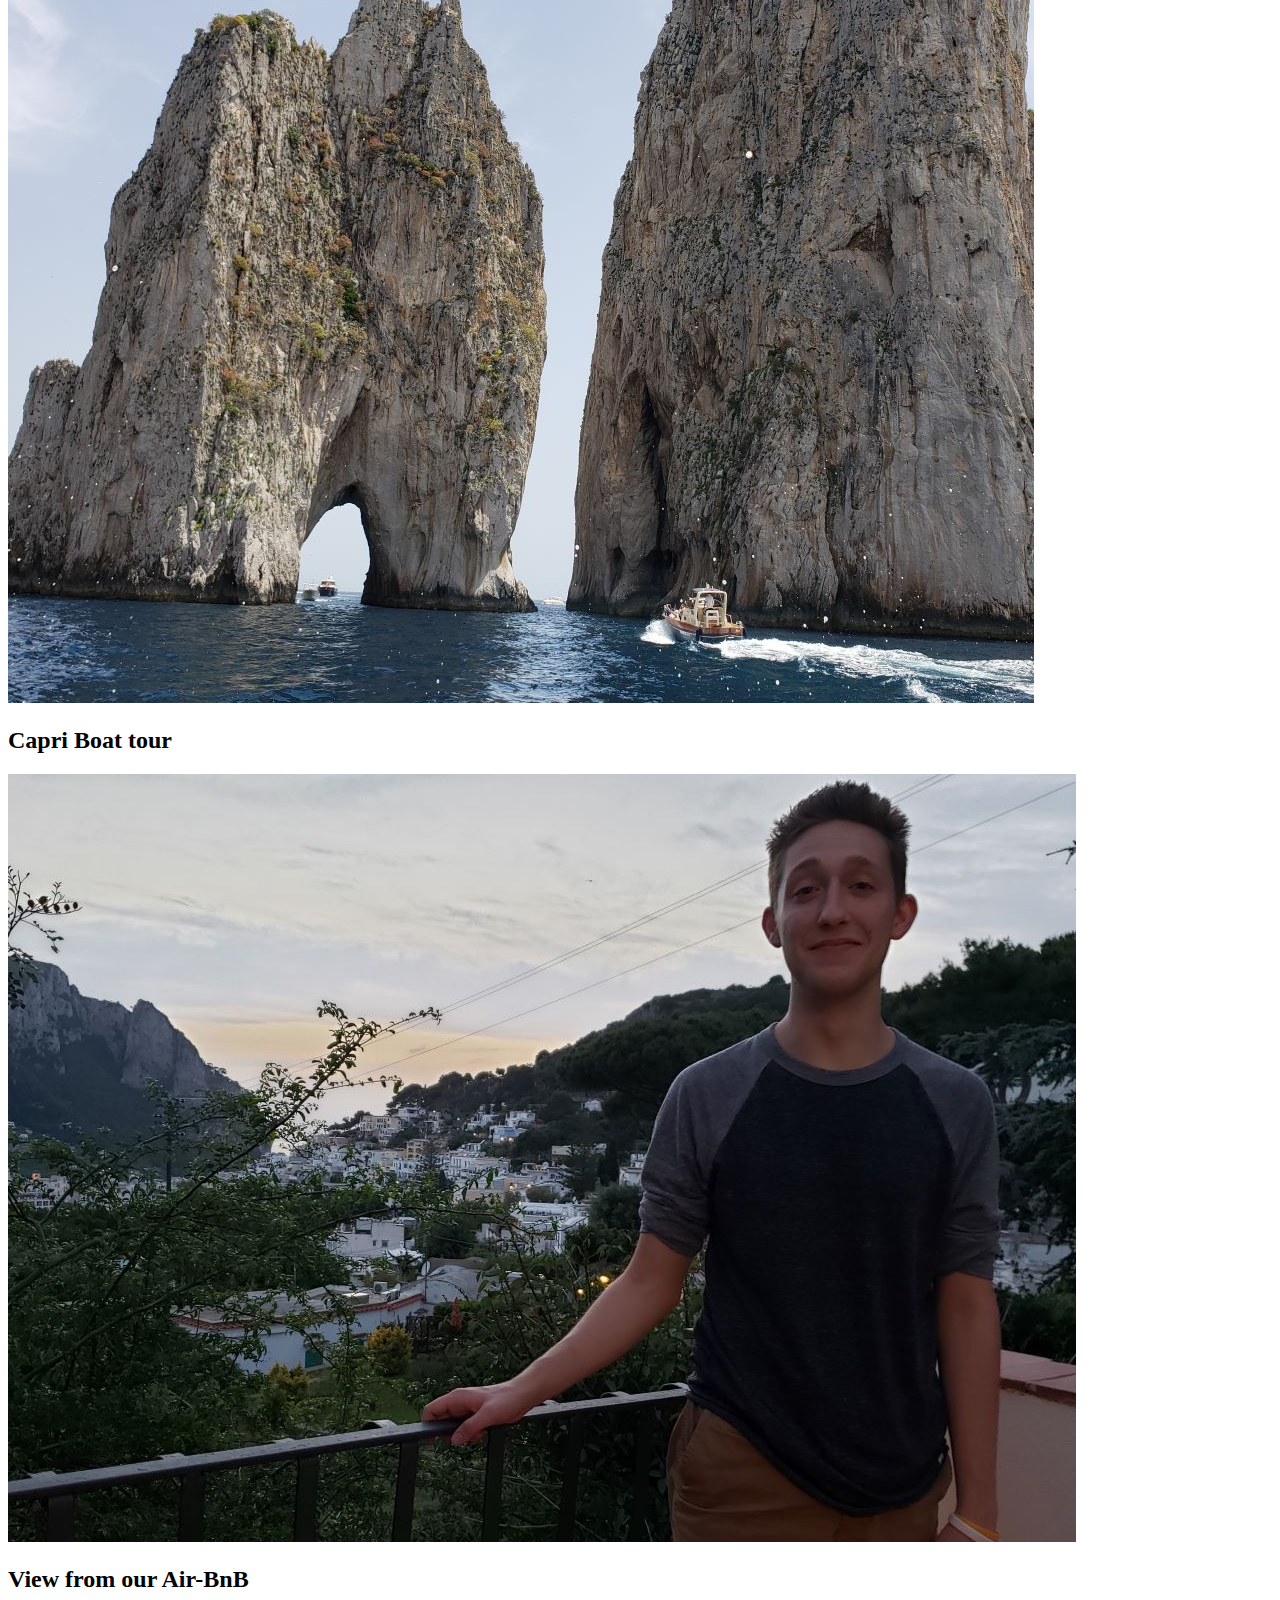
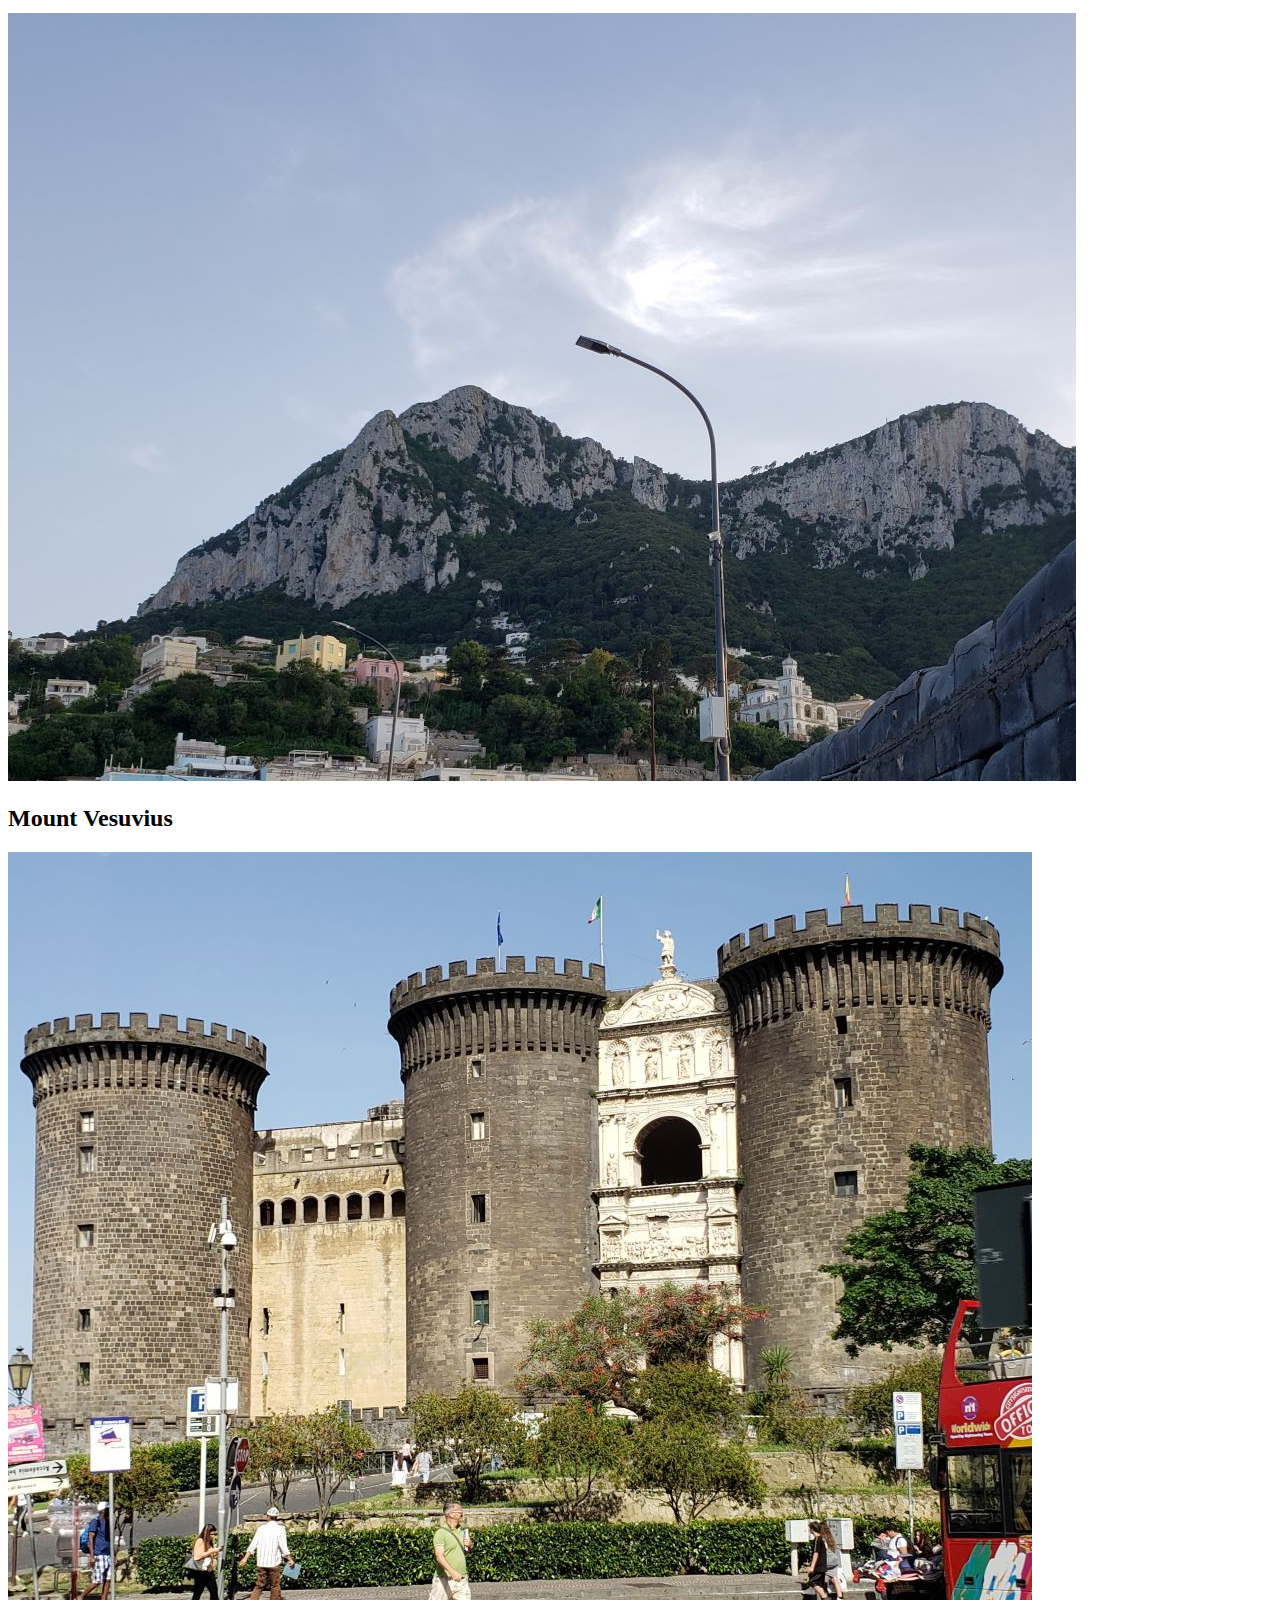
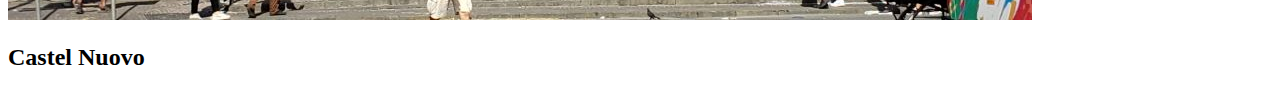
==== commit 670293ab: "Update index.html" ====
--- a/index.html
+++ b/index.html
@@ -135,7 +135,7 @@
 							</article>
 						<article class="thumb">
 							<a href="images/fulls/2012.jpg" class="image"><img src="images/fulls/2012.jpg" alt="" /></a>
-							<h2>Capri Hiking/h2>
+							<h2>Capri Hiking</h2>
 							<p></p>
 							</article>
 						<article class="thumb">
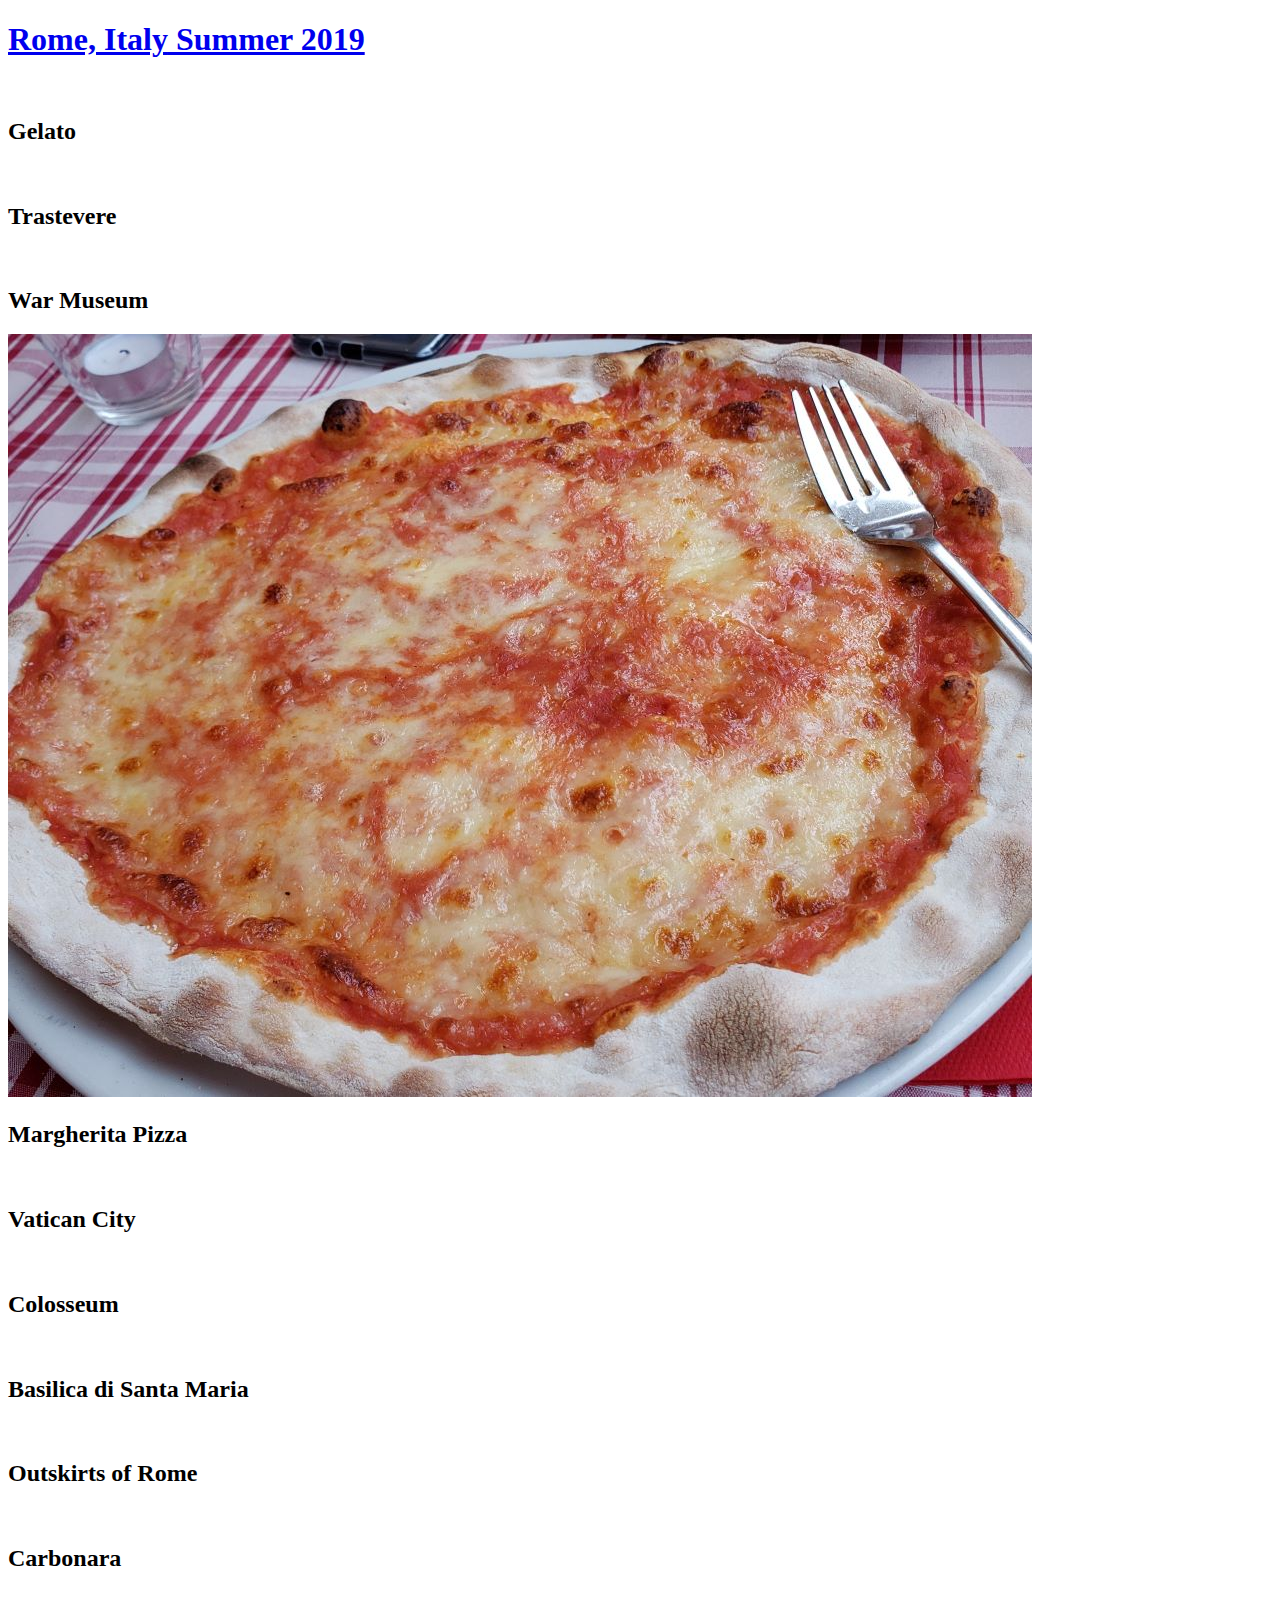
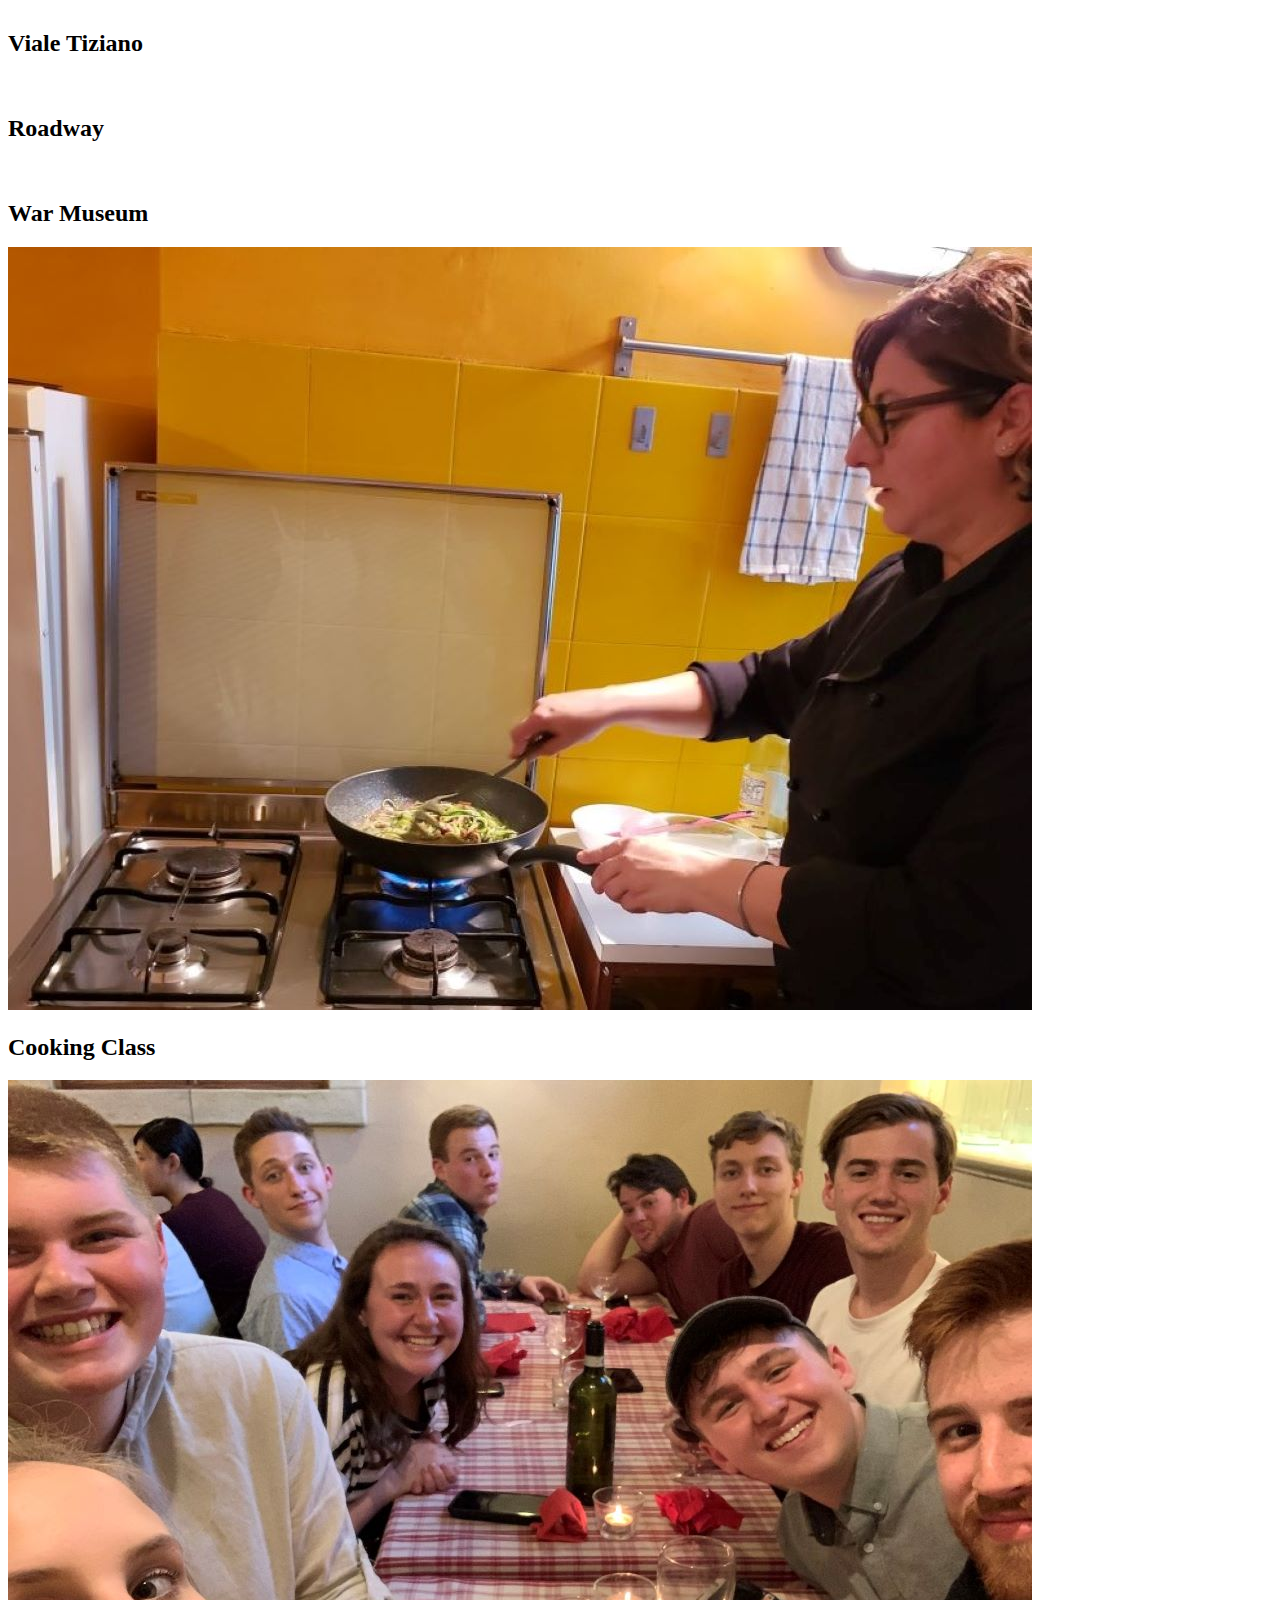
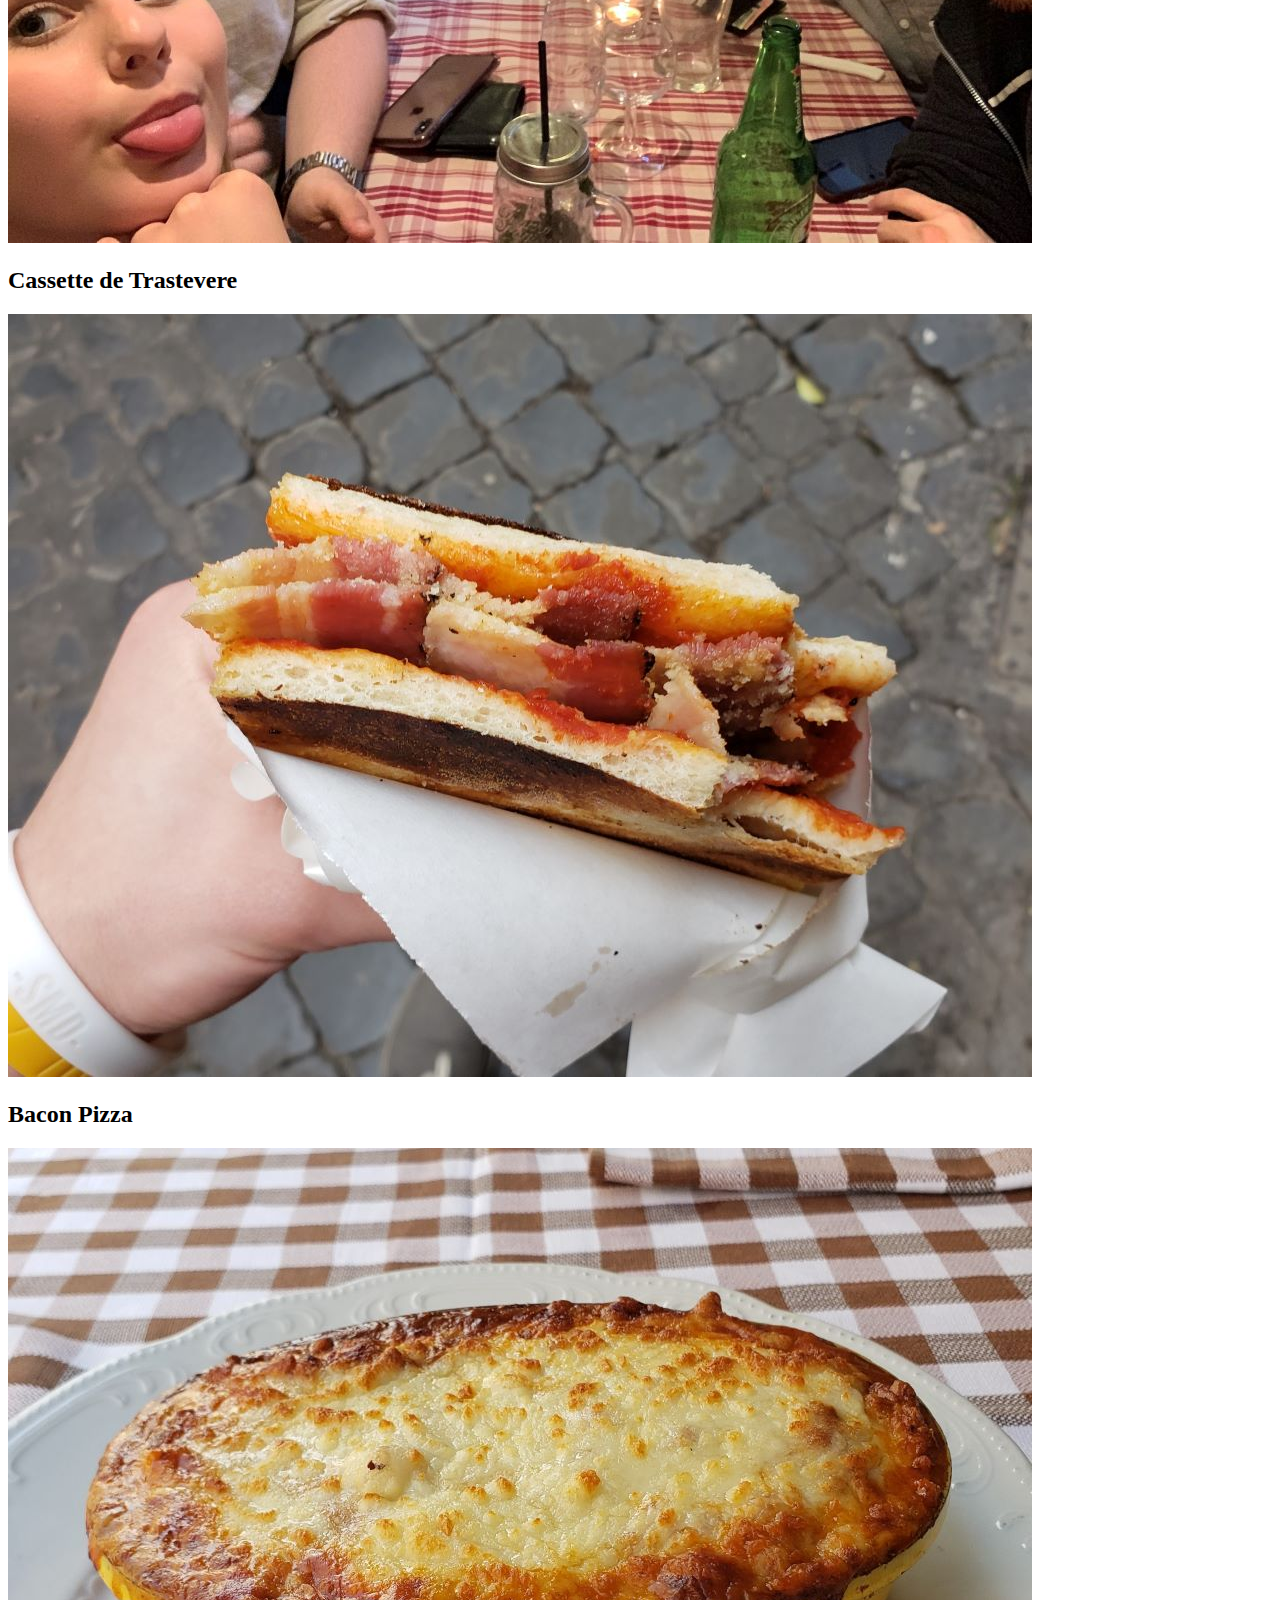
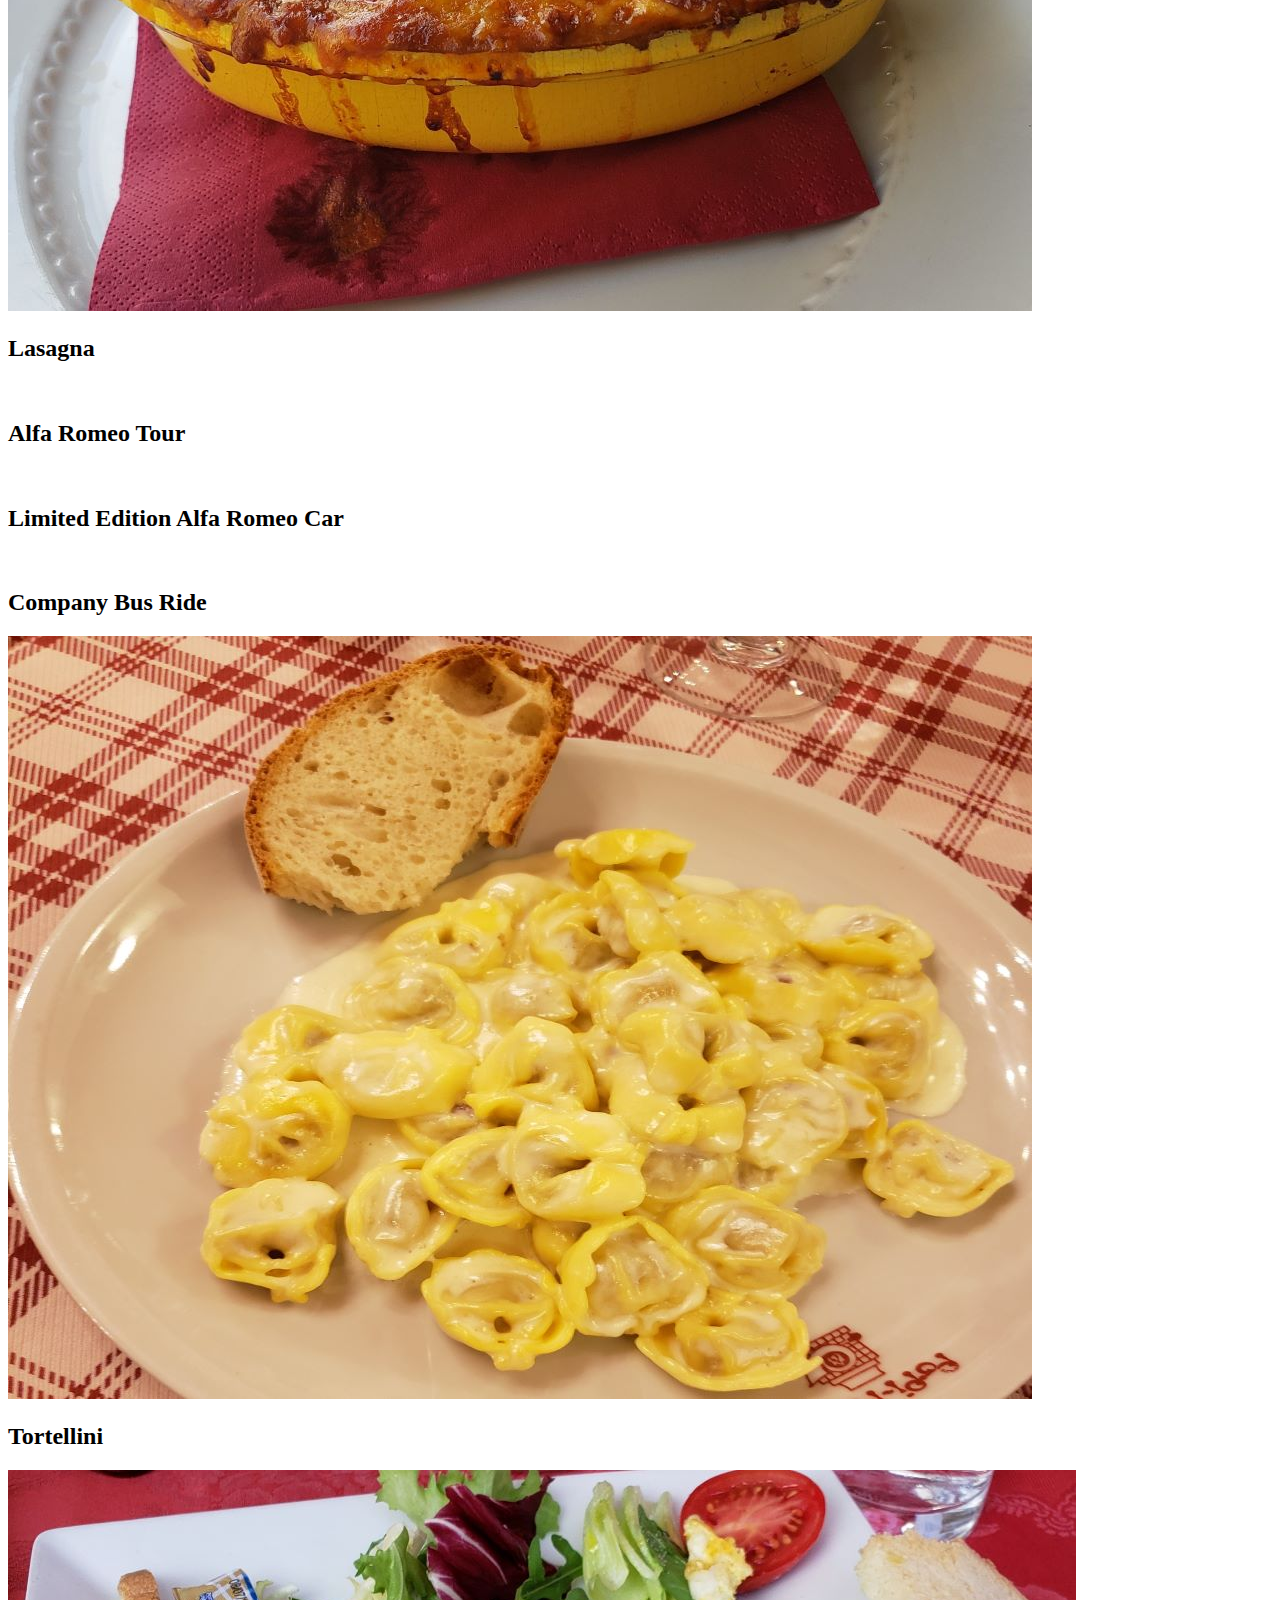
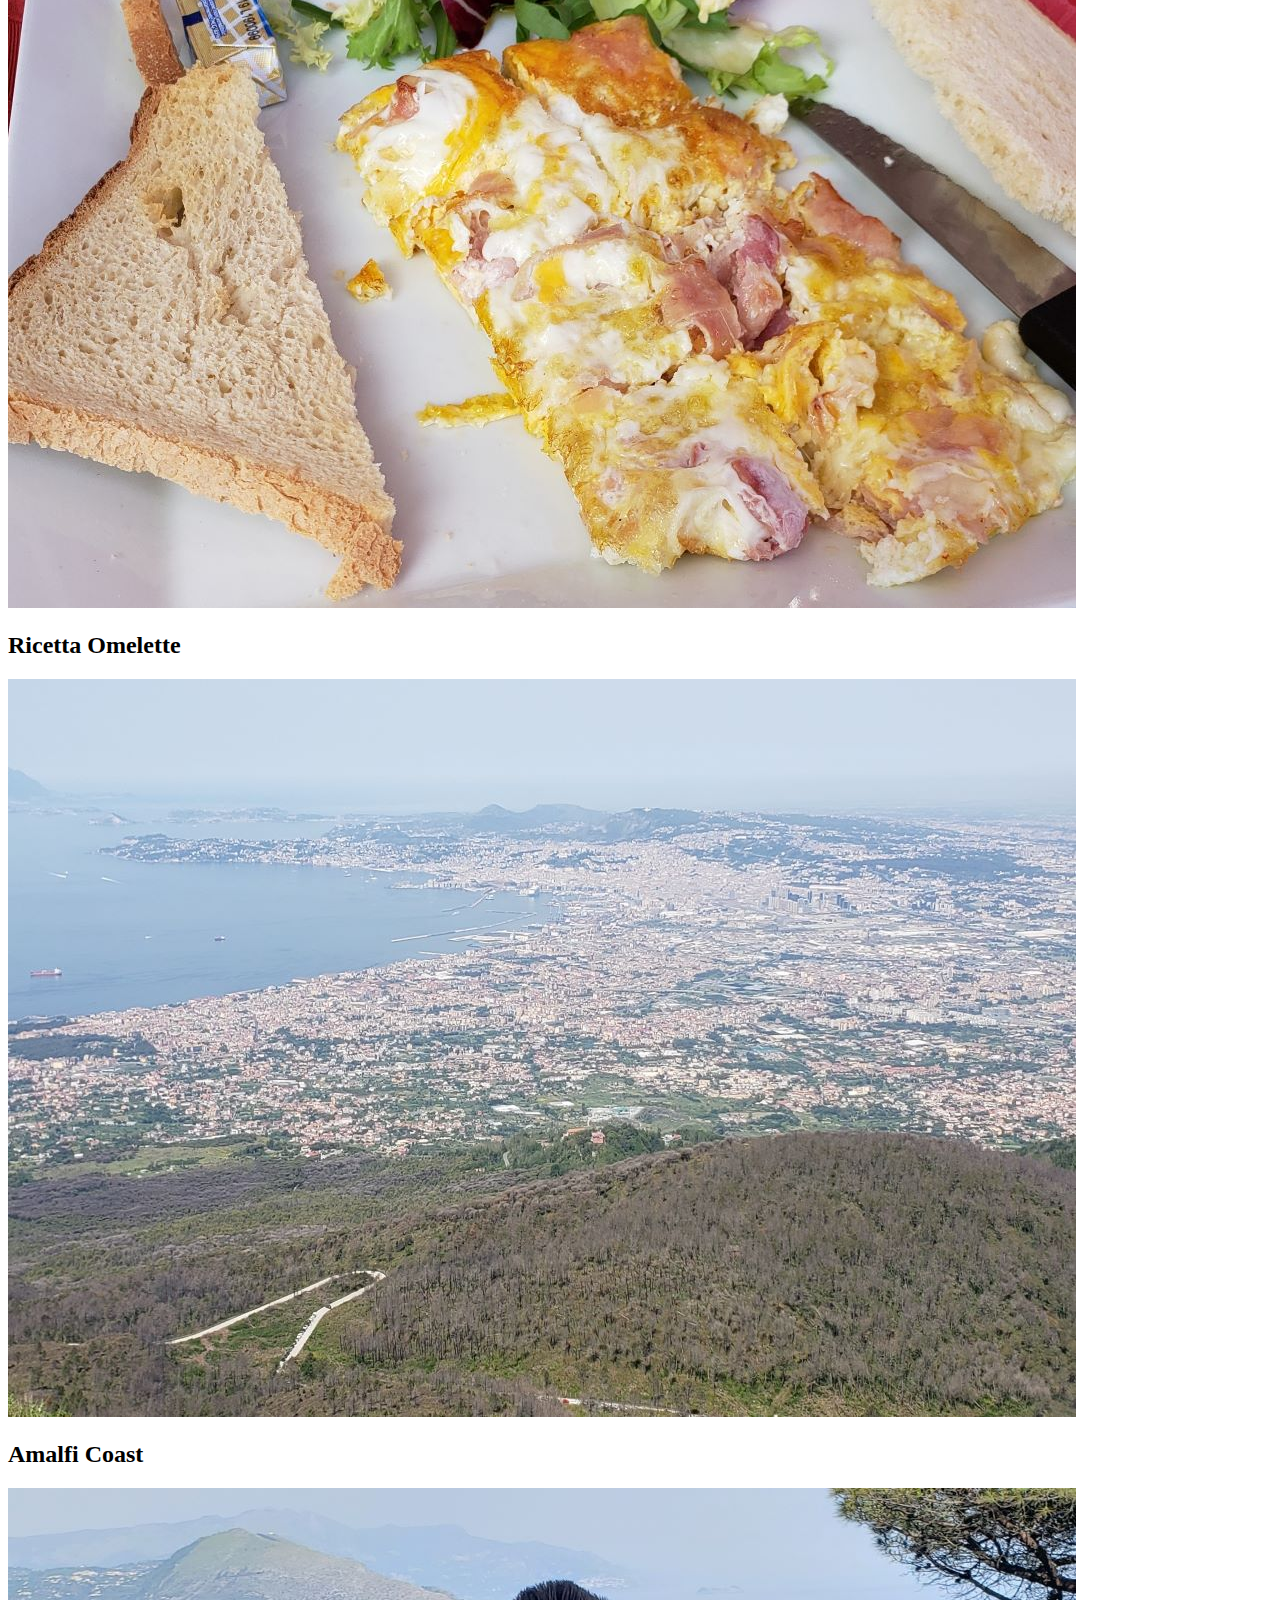
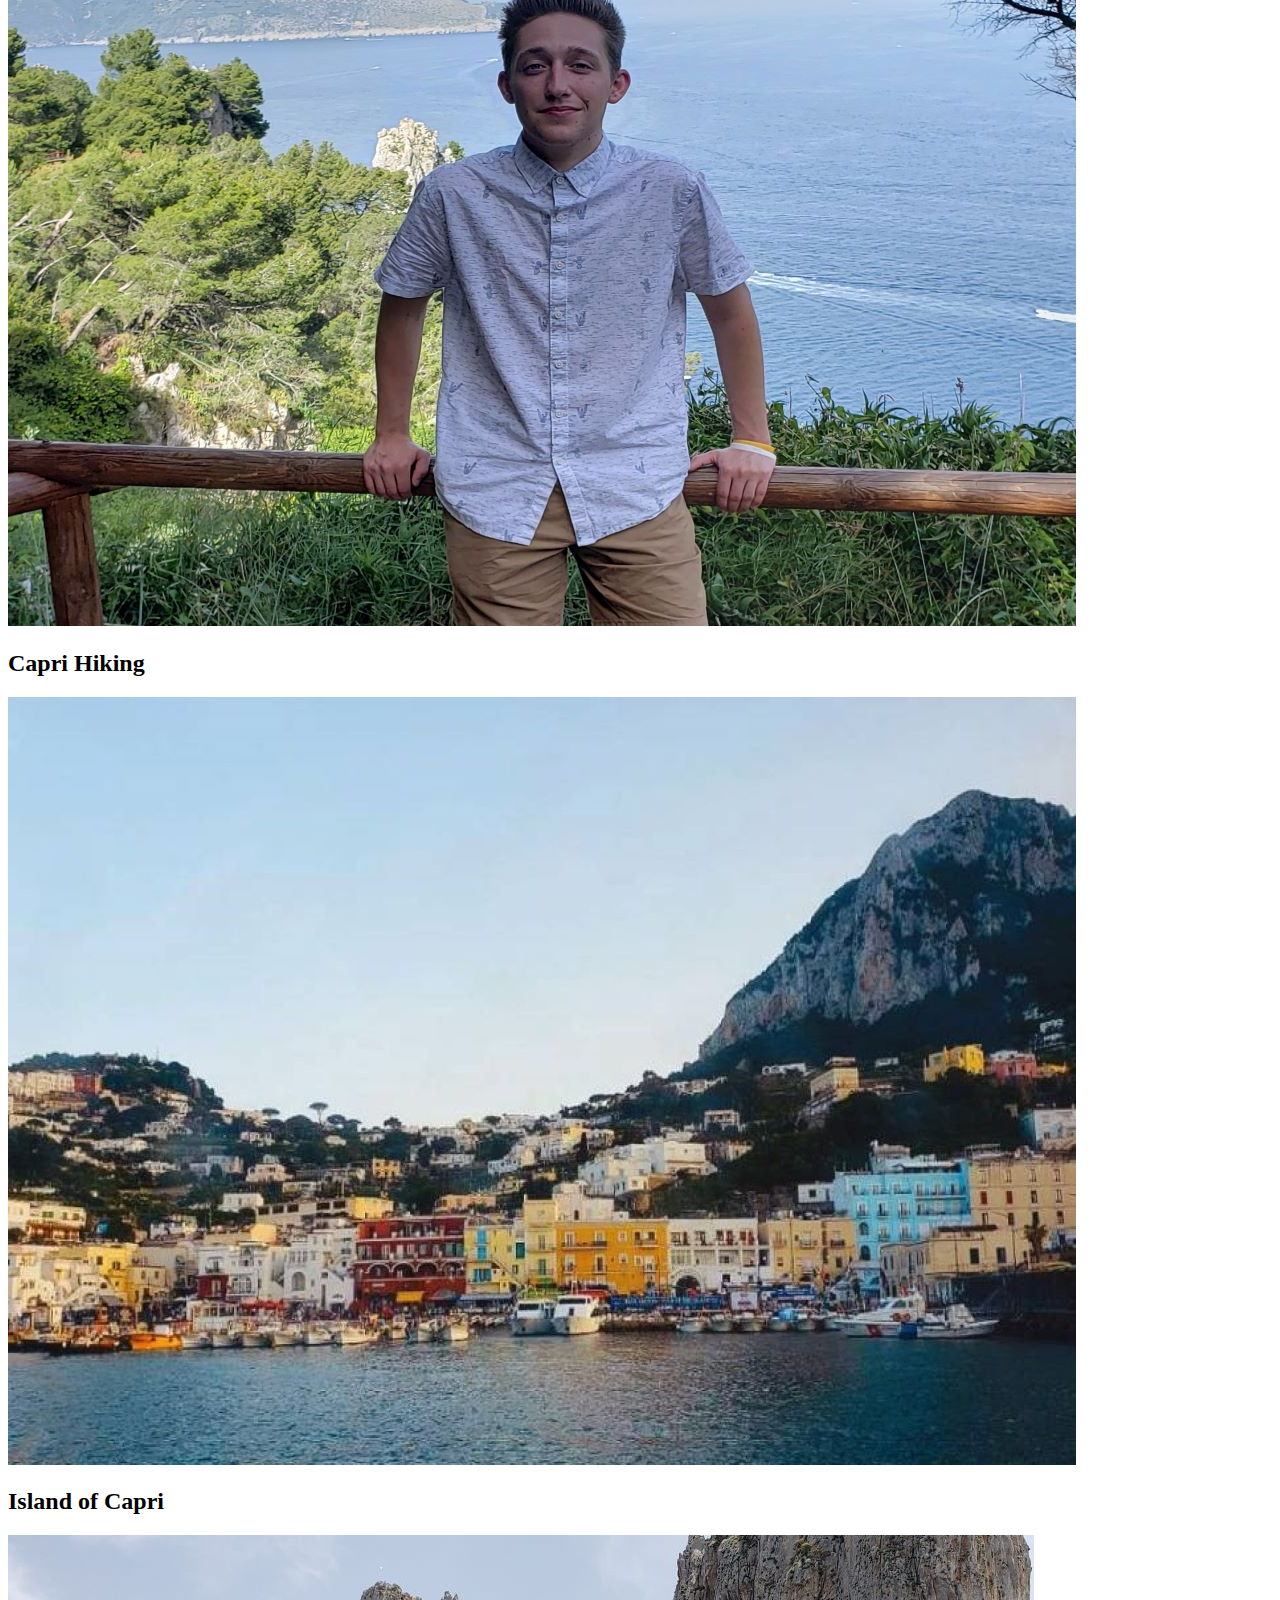
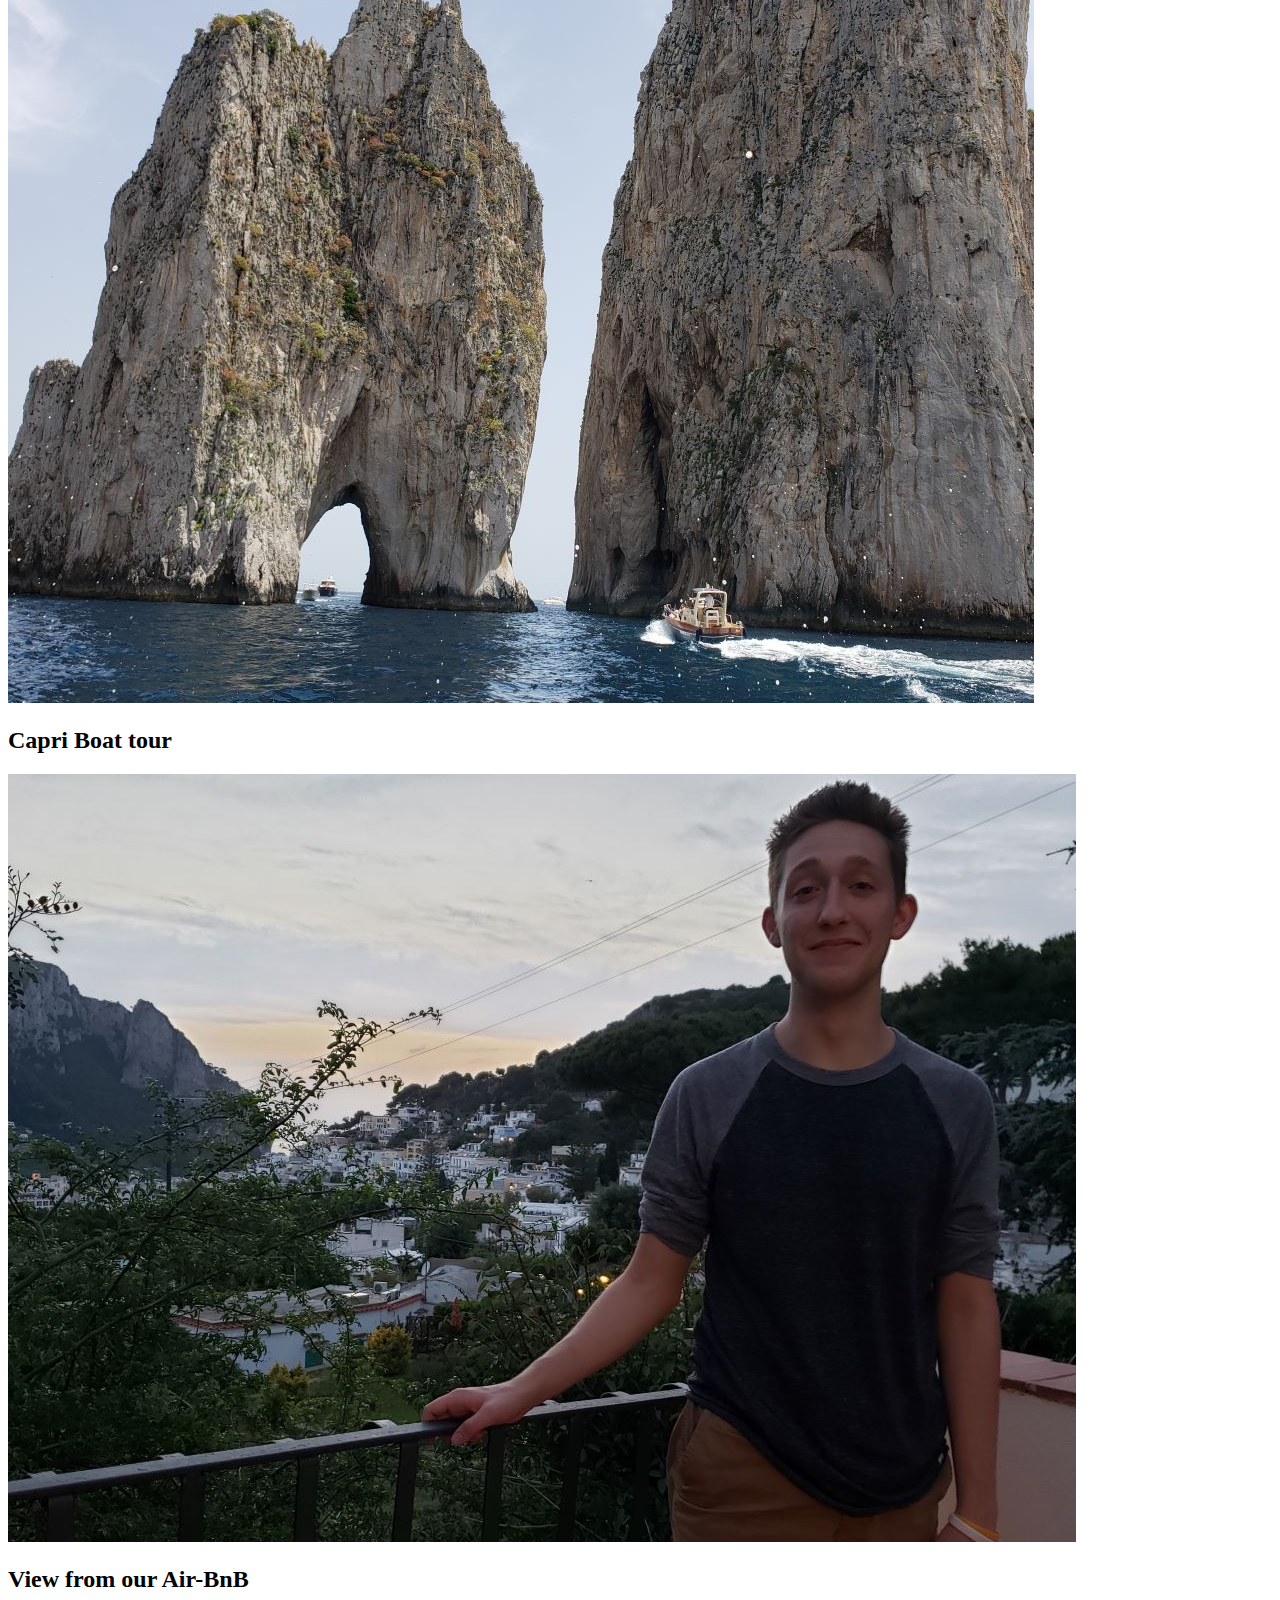
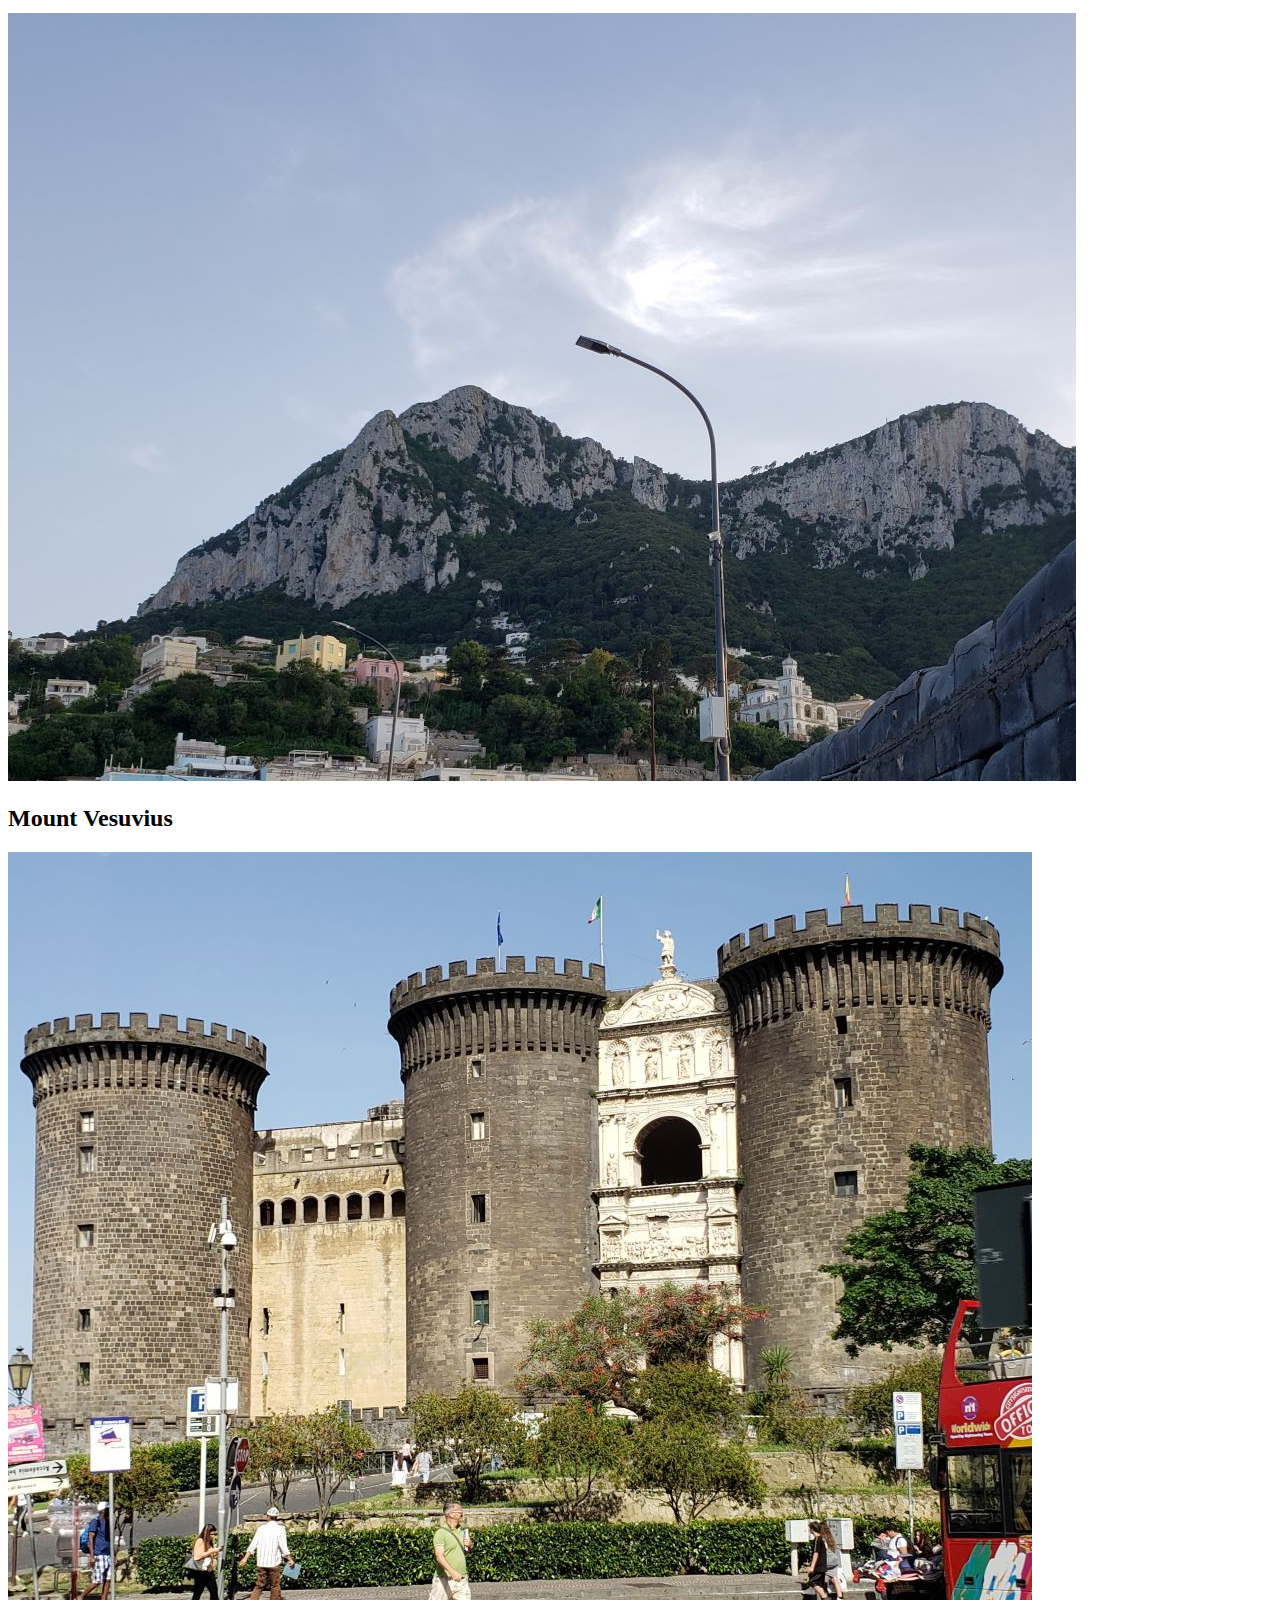
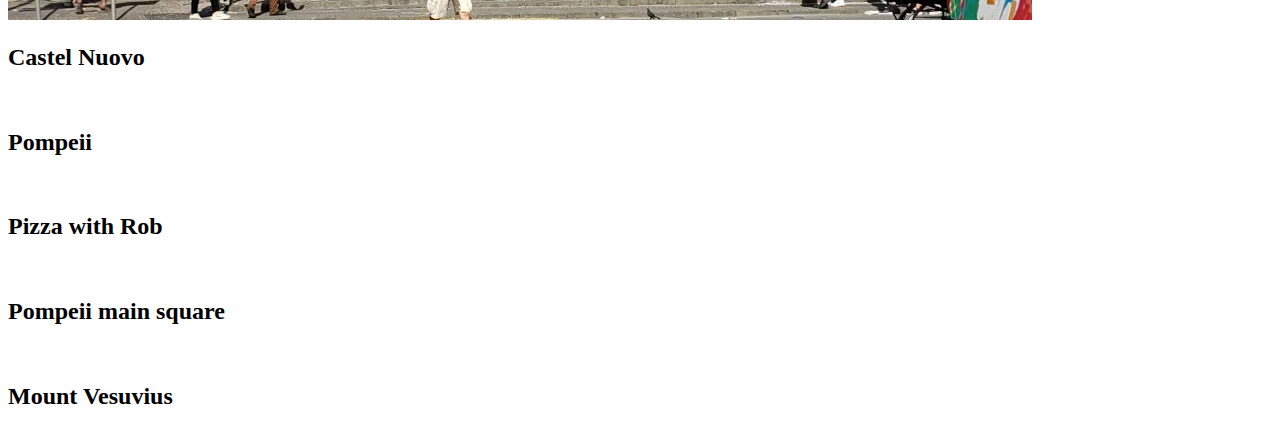
==== commit bd5c1535: "Update index.html" ====
--- a/index.html
+++ b/index.html
@@ -163,6 +163,26 @@
 							<h2>Castel Nuovo</h2>
 							<p></p>
 							</article>
+						<article class="thumb">
+							<a href="images/fulls/1P.jpg" class="image"><img src="images/fulls/1P.jpg" alt="" /></a>
+							<h2>Pompeii</h2>
+							<p></p>
+							</article>
+						<article class="thumb">
+							<a href="images/fulls/3P.jpg" class="image"><img src="images/fulls/3P.jpg" alt="" /></a>
+							<h2>Pizza with Rob</h2>
+							<p></p>
+							</article>
+						<article class="thumb">
+							<a href="images/fulls/4P.jpg" class="image"><img src="images/fulls/4P.jpg" alt="" /></a>
+							<h2>Pompeii main square</h2>
+							<p></p>
+							</article>
+						<article class="thumb">
+							<a href="images/fulls/2P.jpg" class="image"><img src="images/fulls/2P.jpg" alt="" /></a>
+							<h2>Mount Vesuvius</h2>
+							<p></p>
+							</article>
 					</div>
 
 			</div>
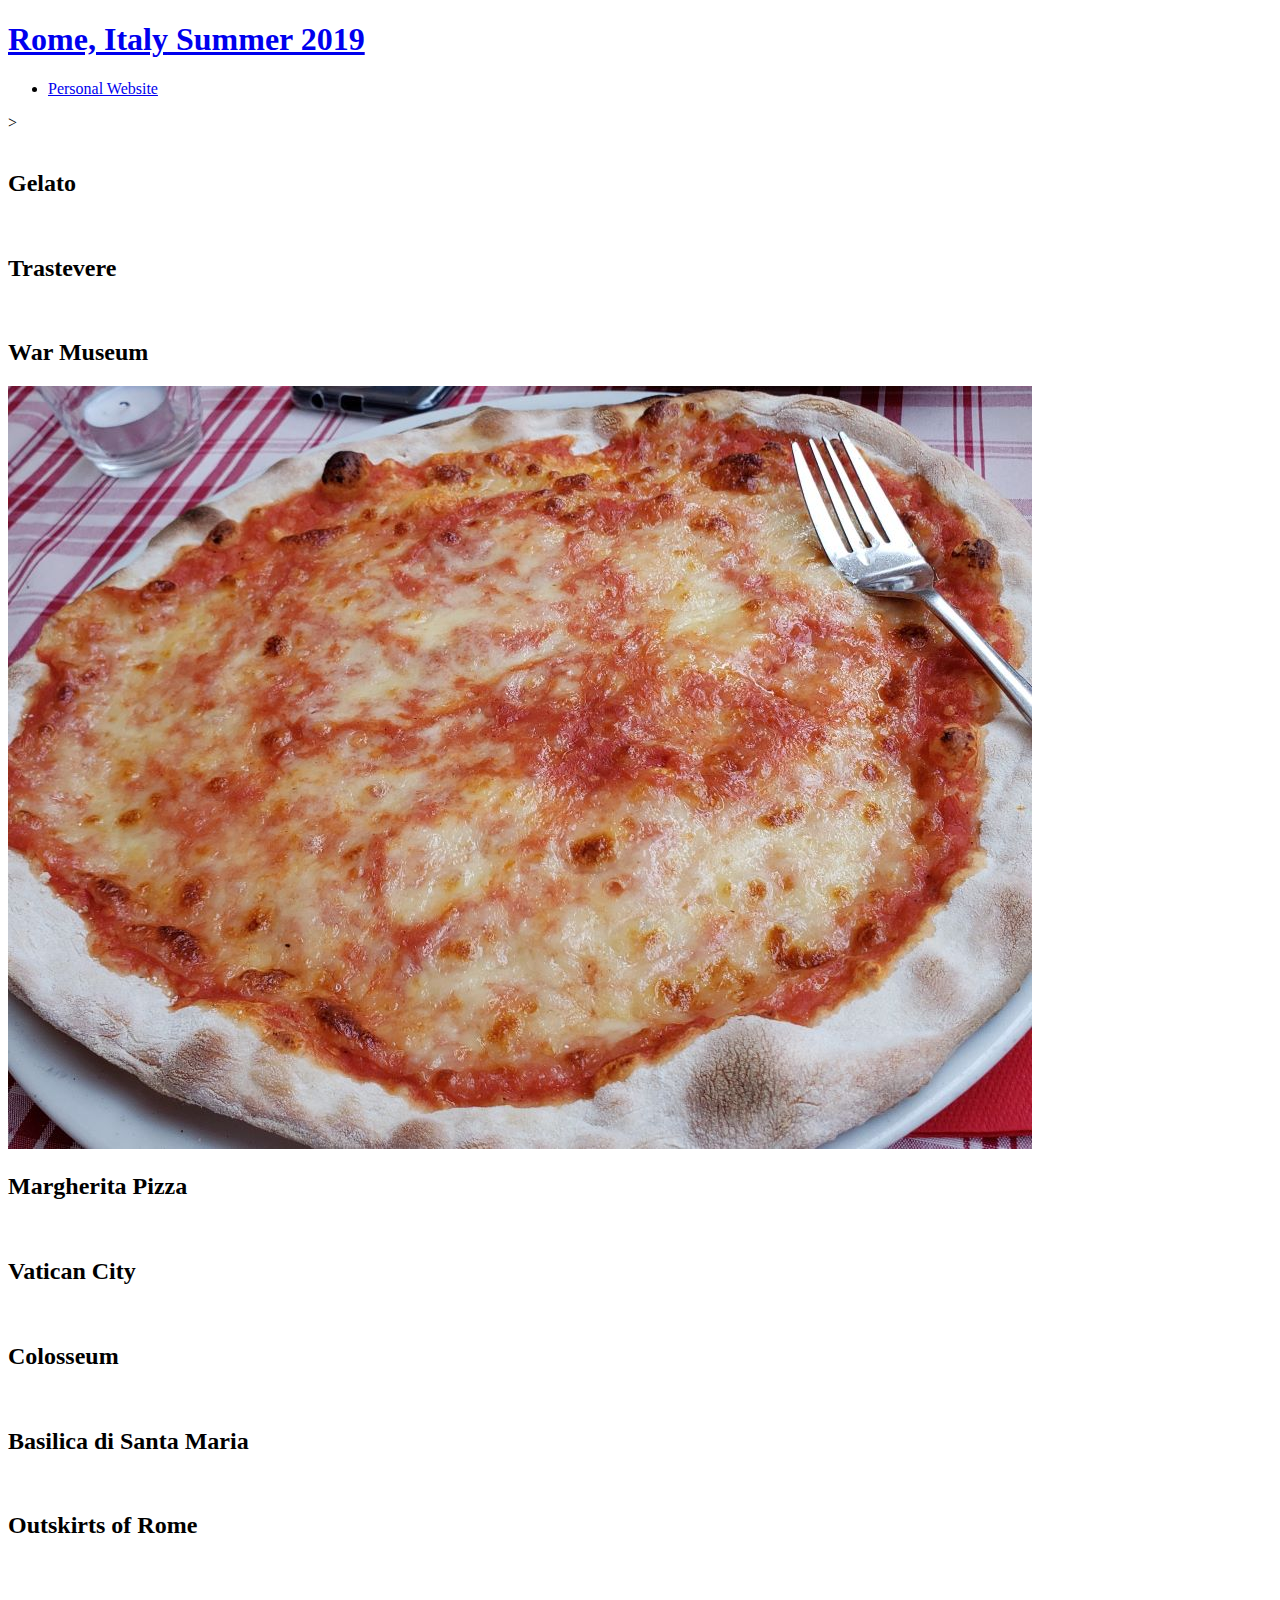
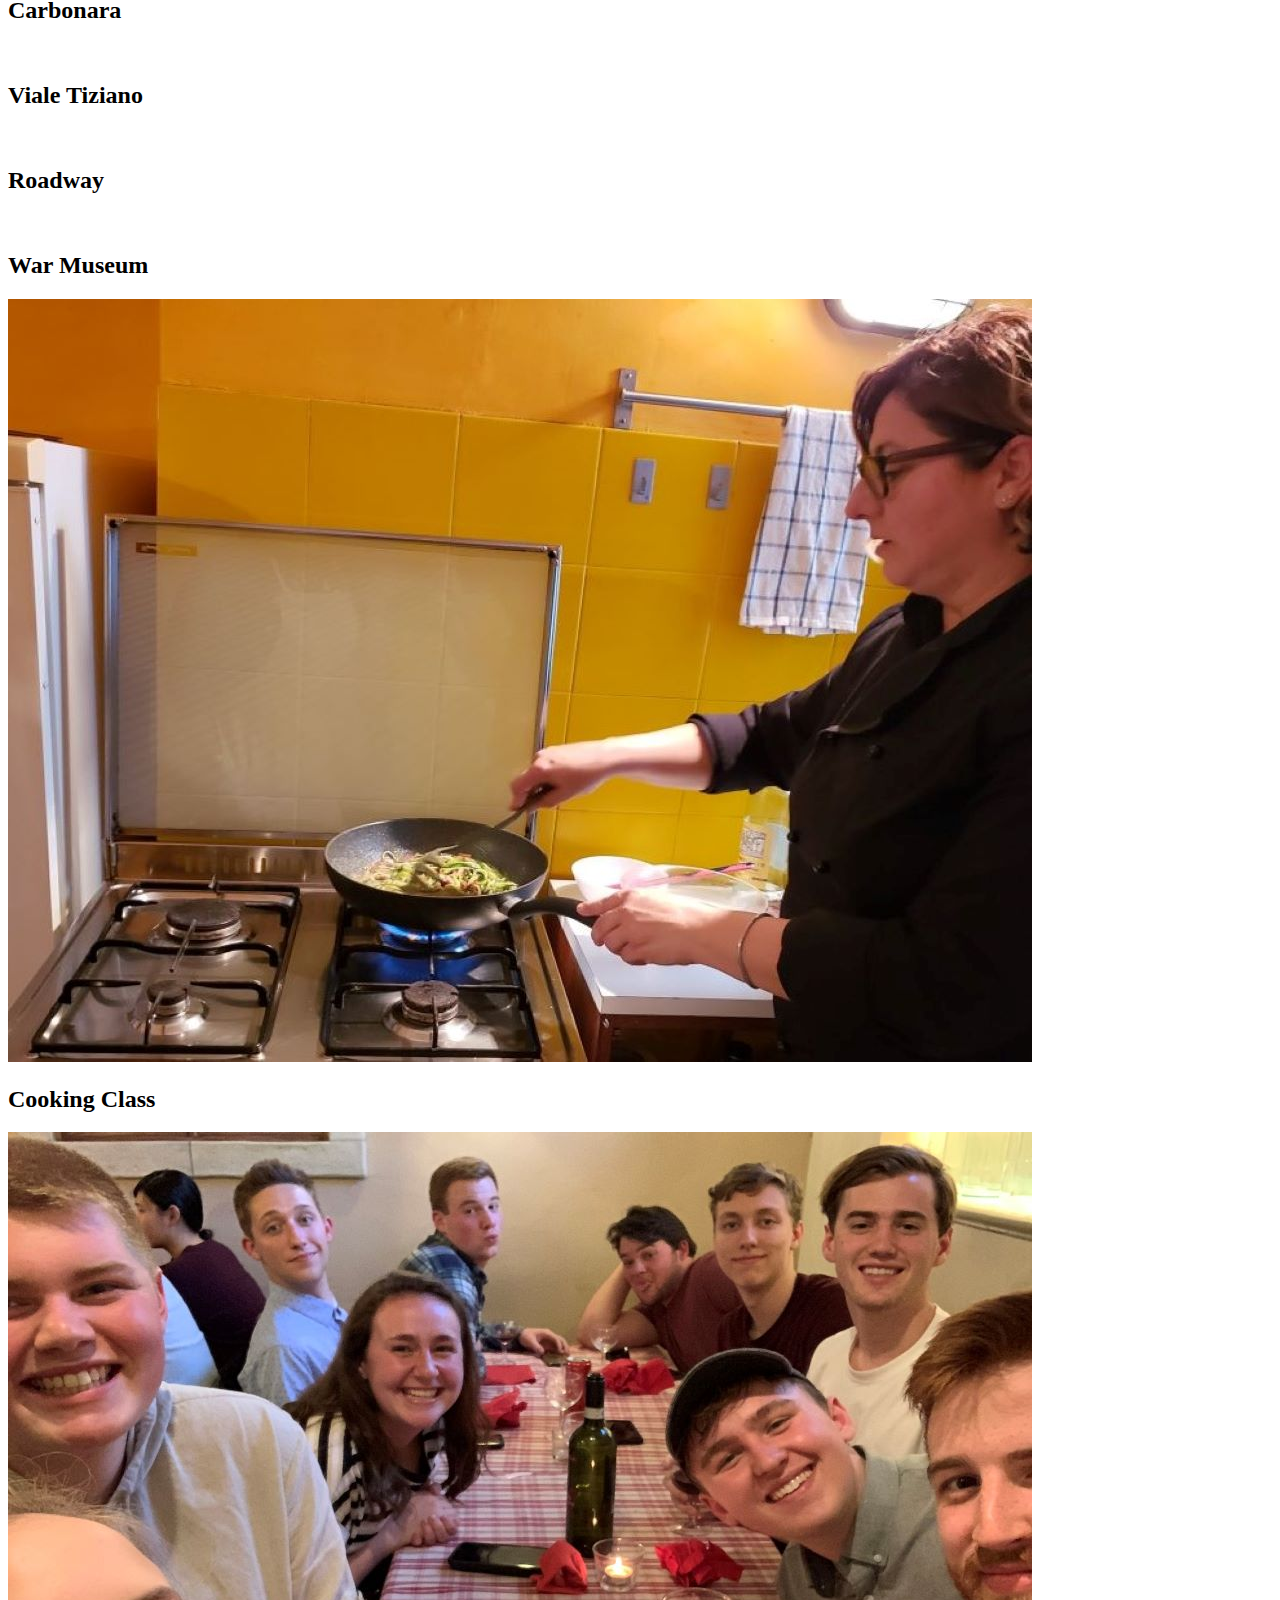
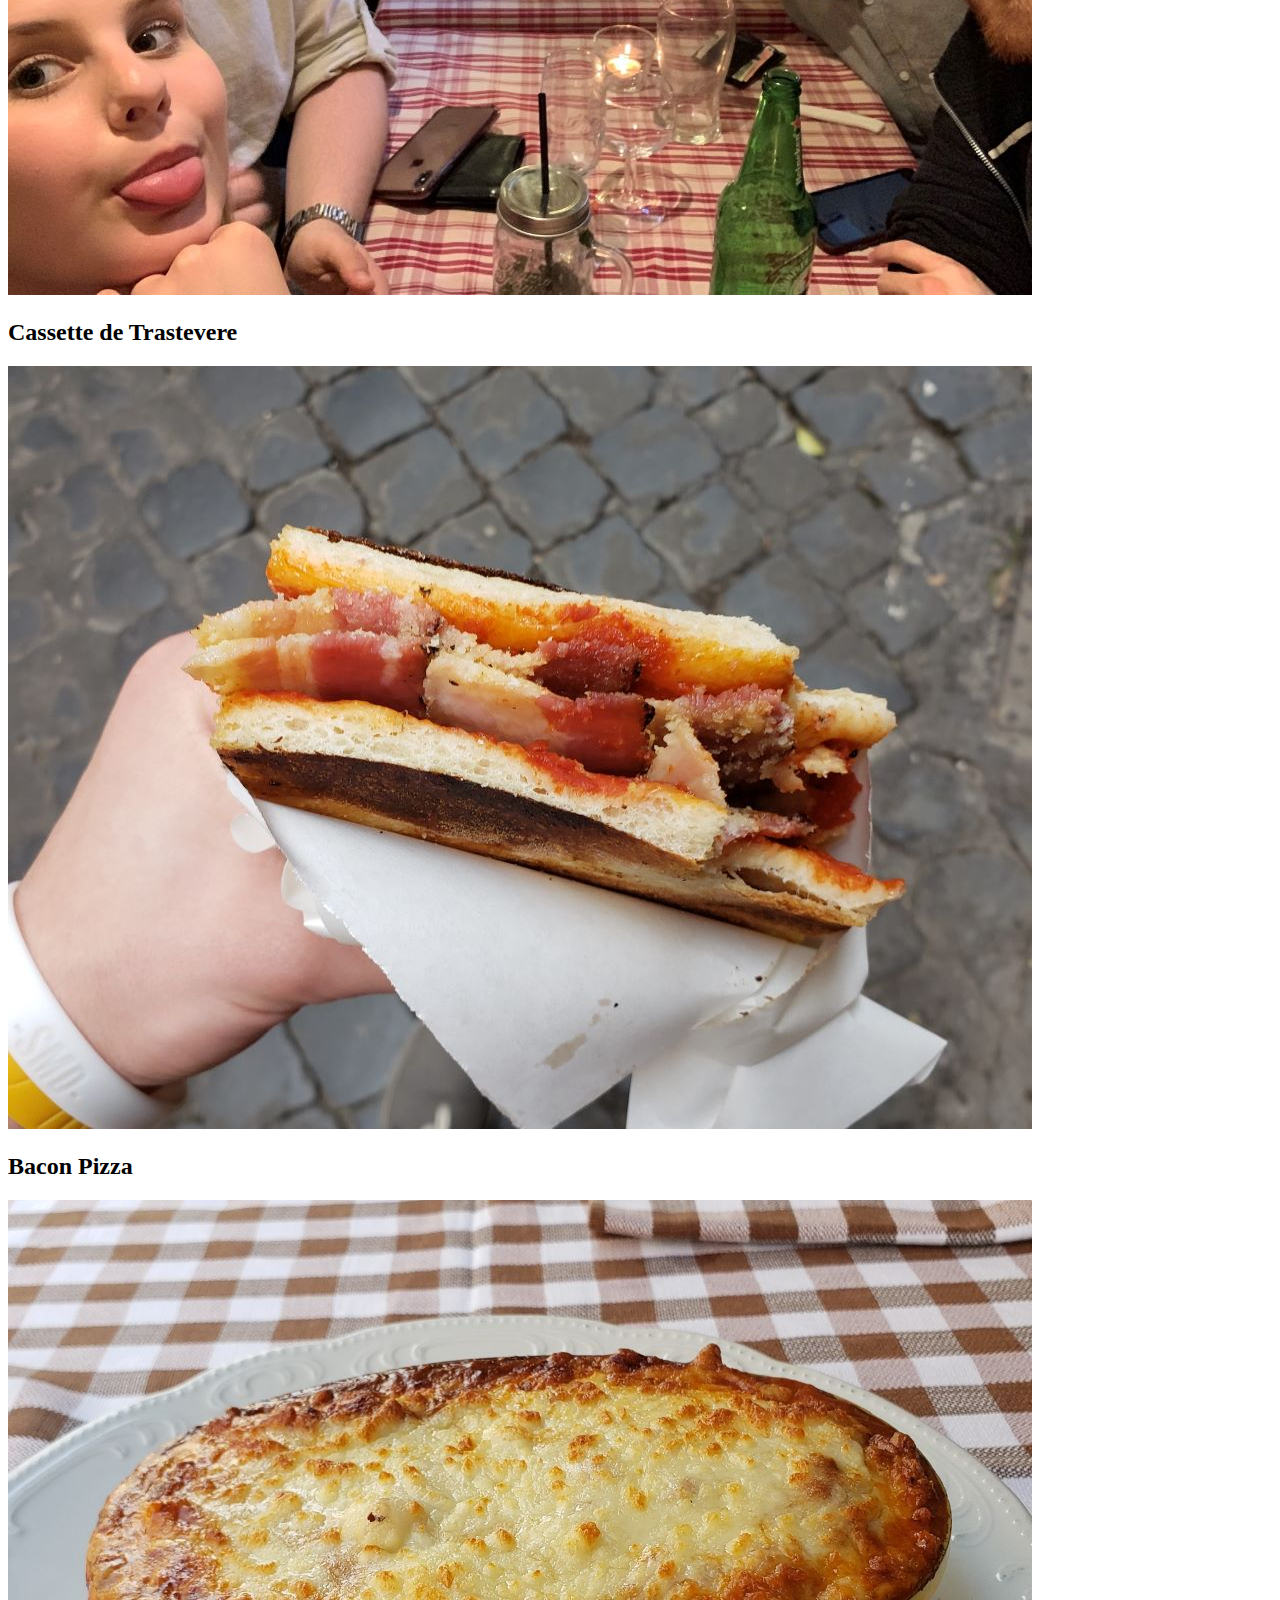
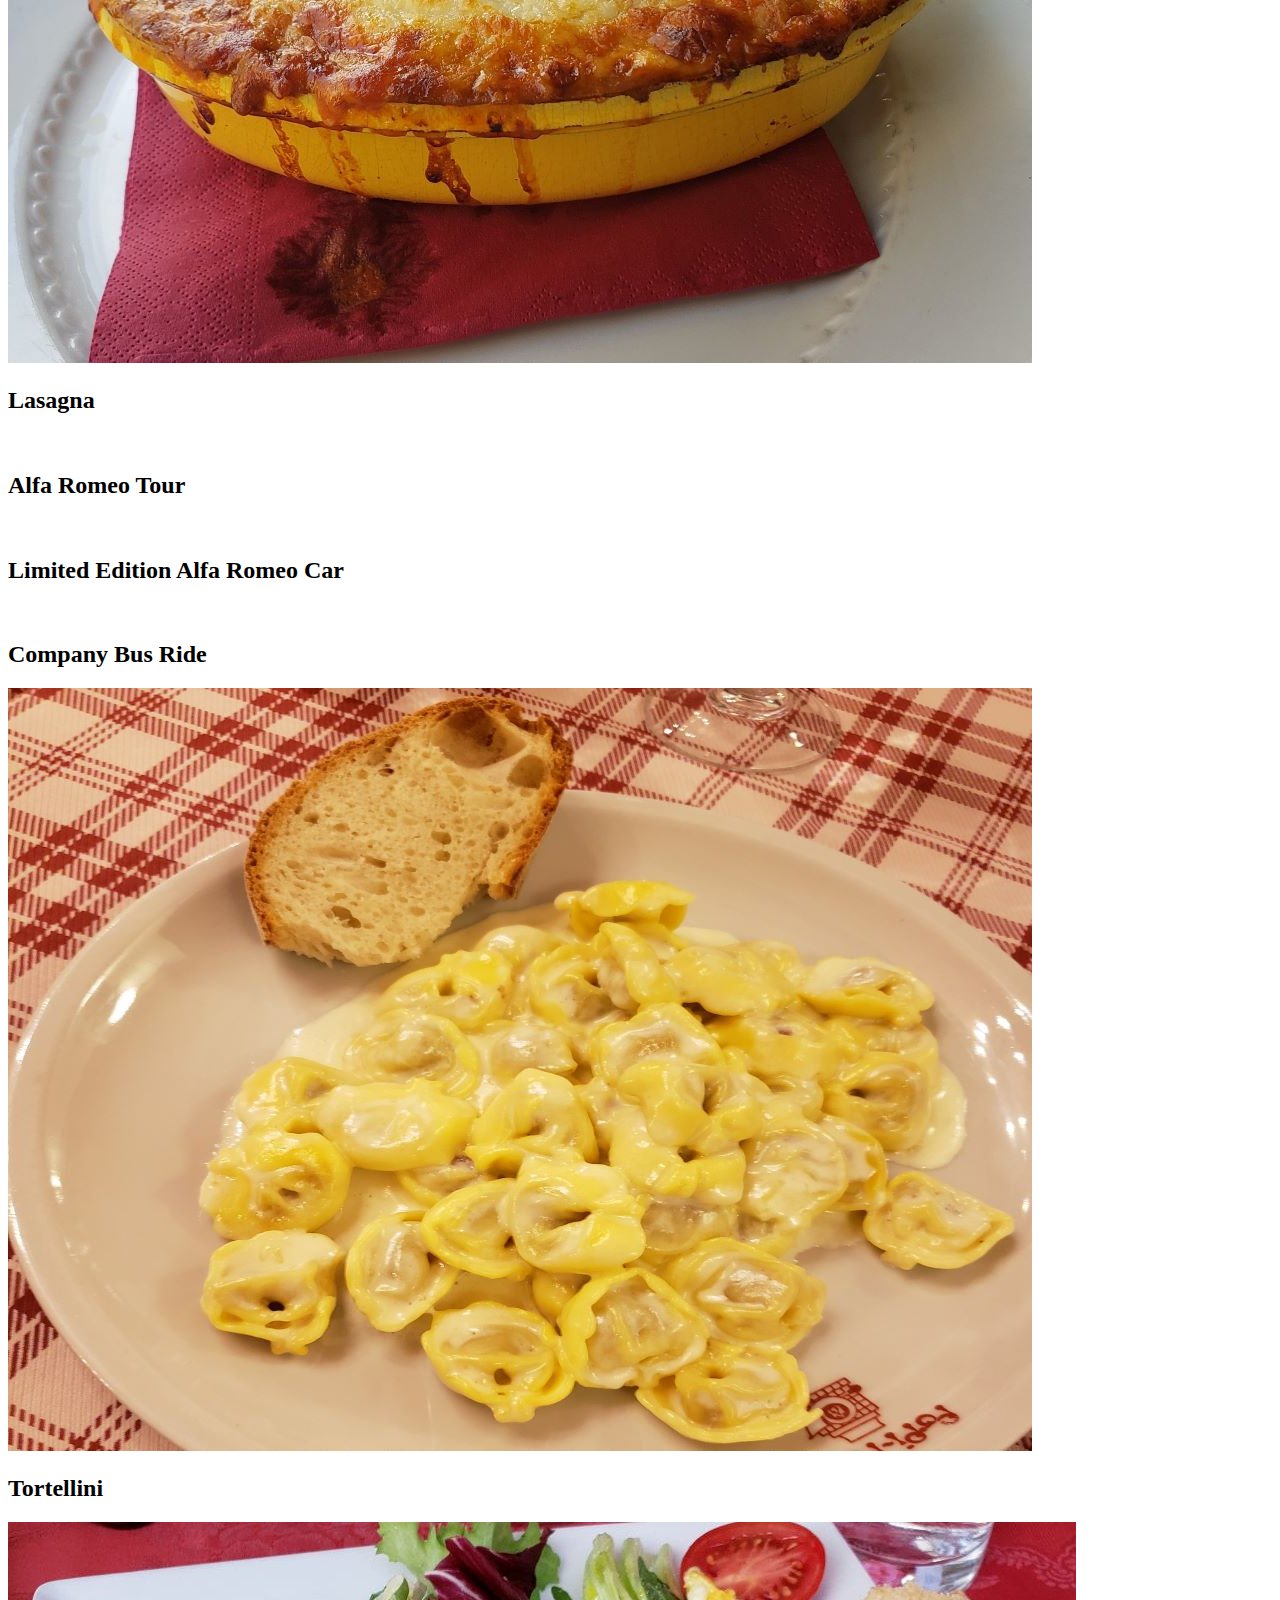
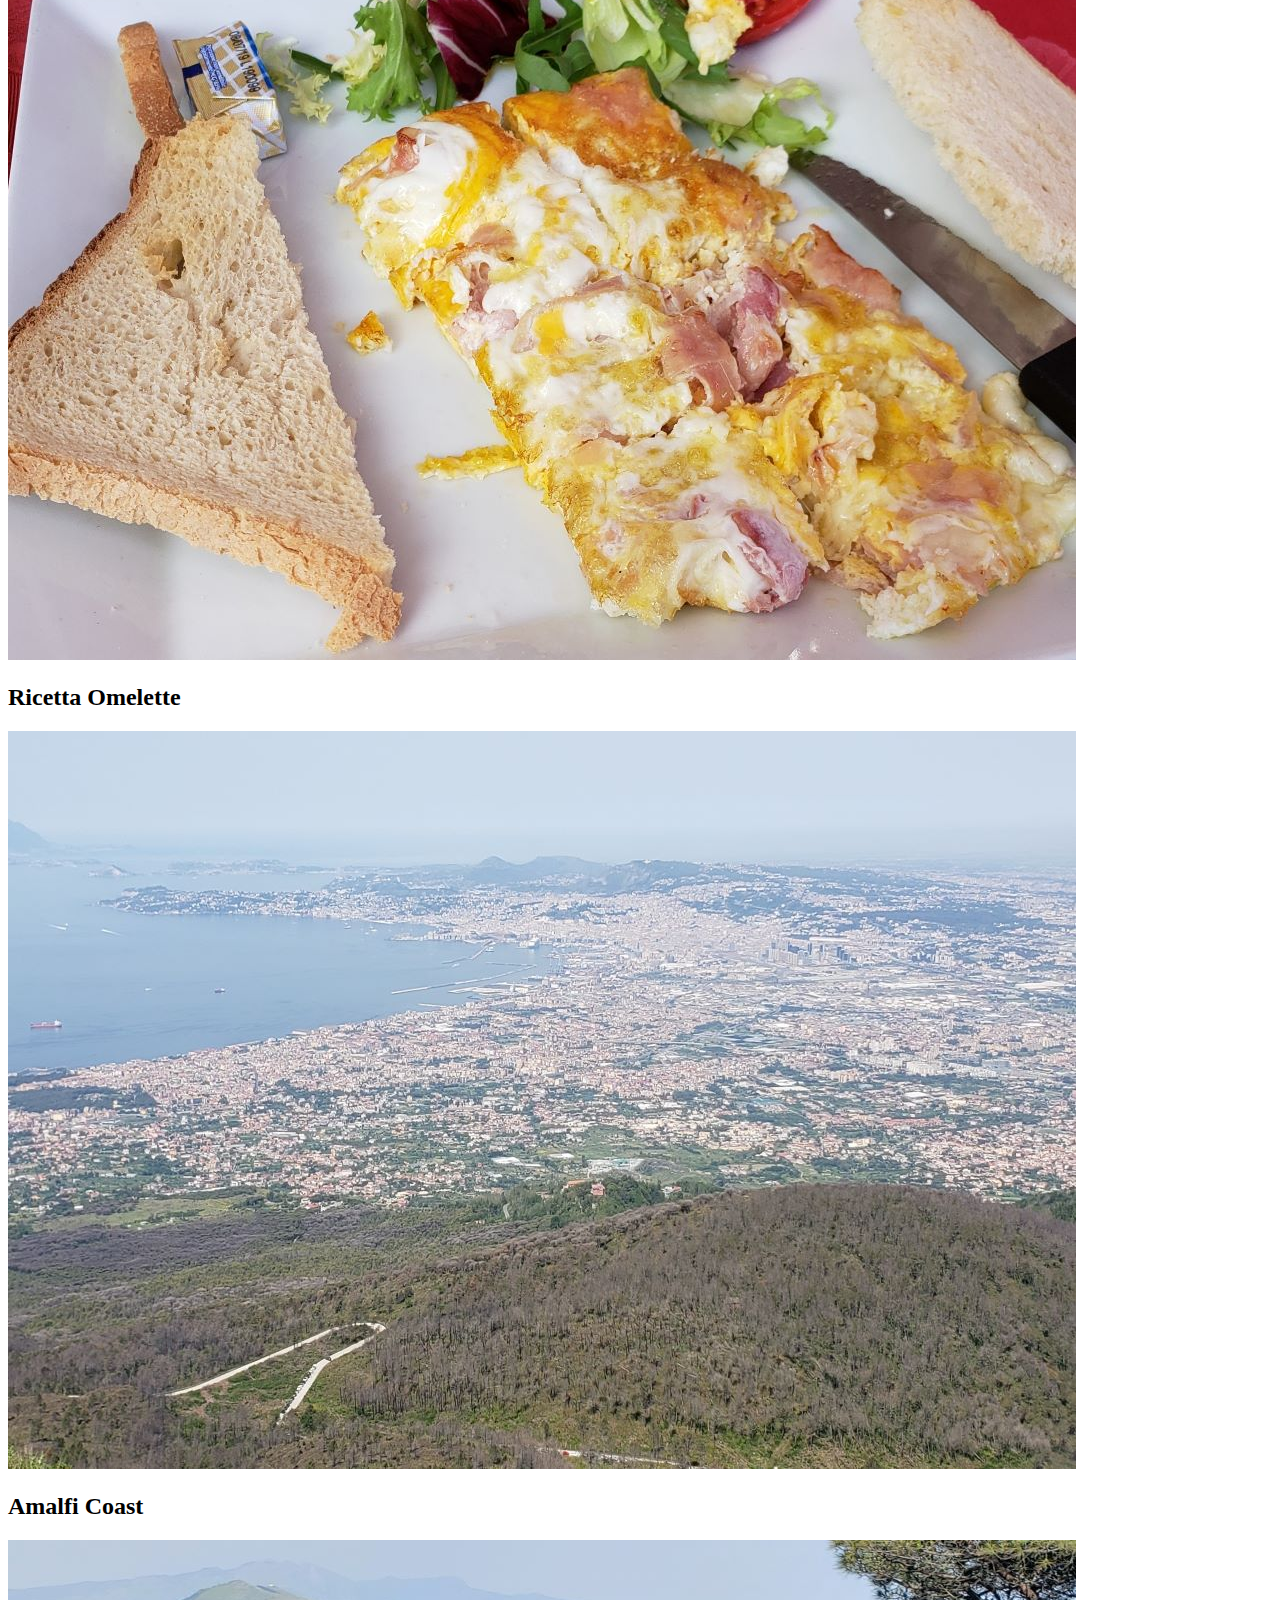
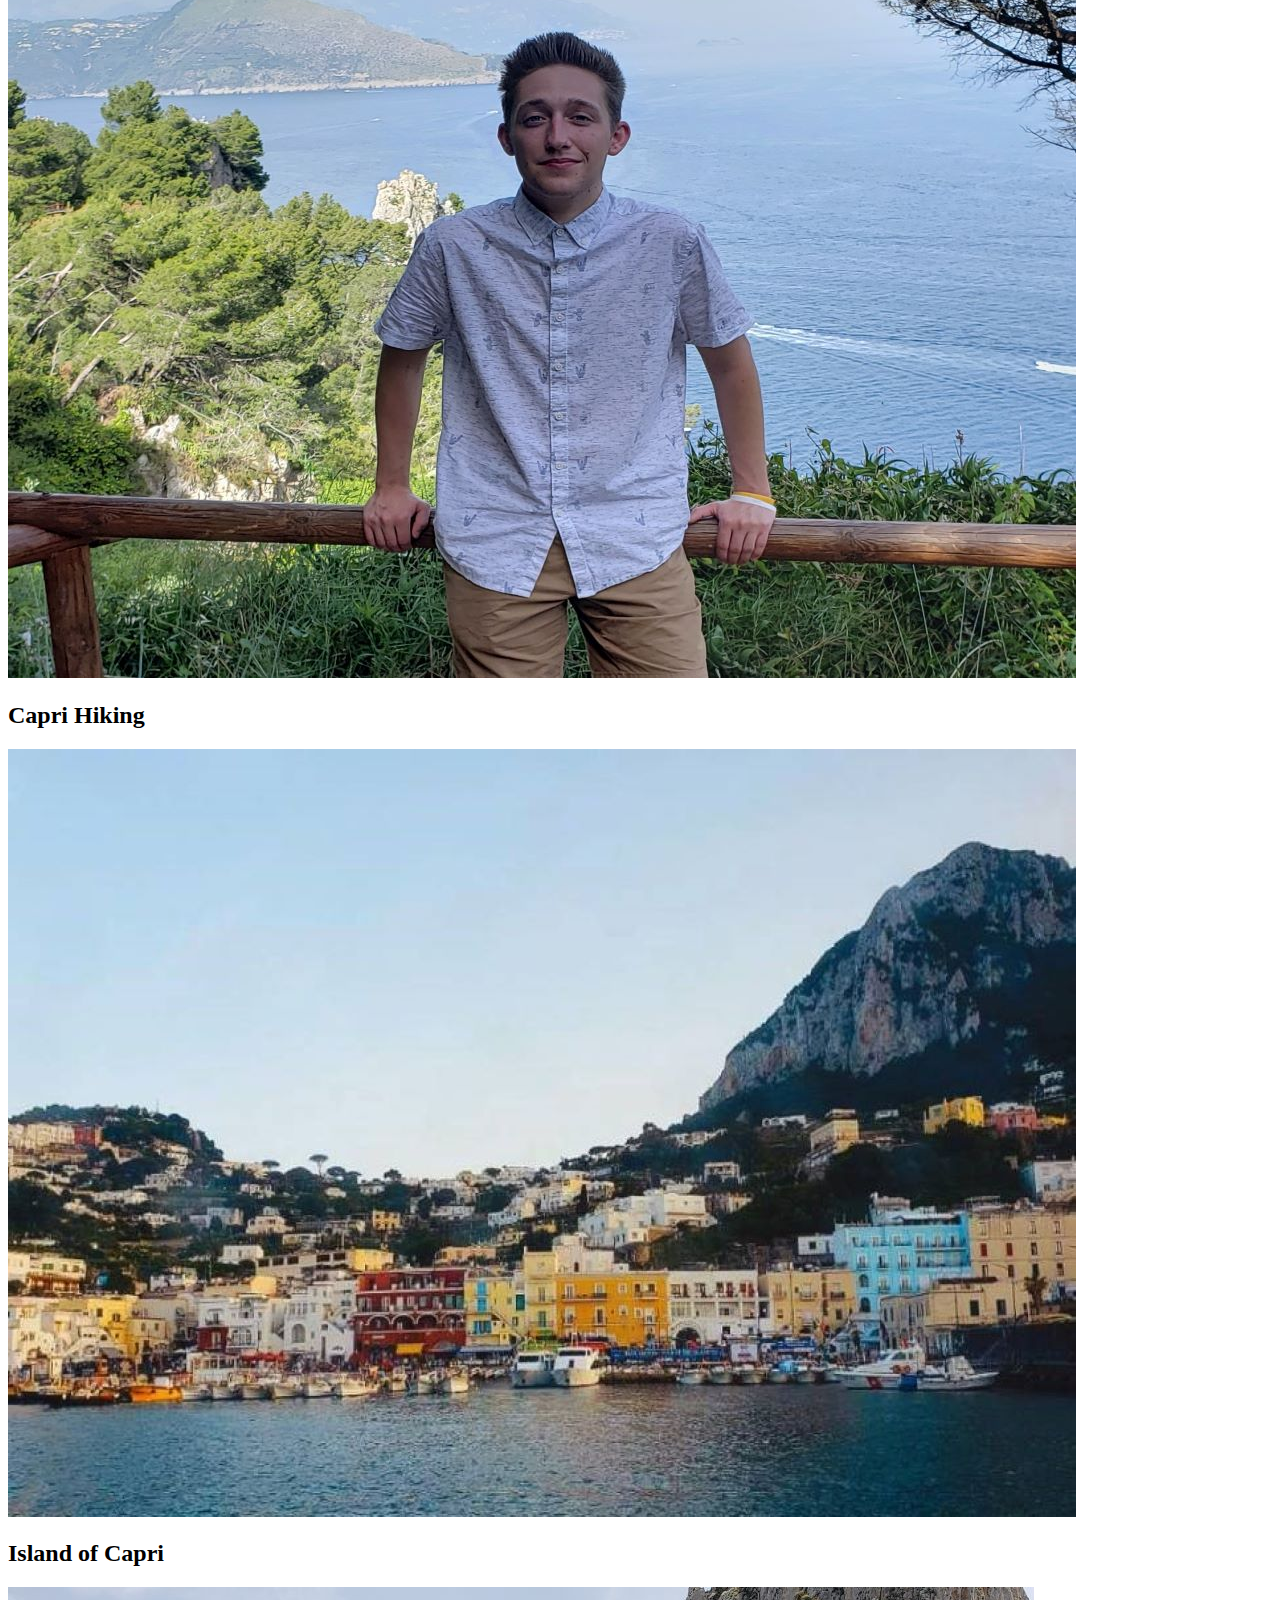
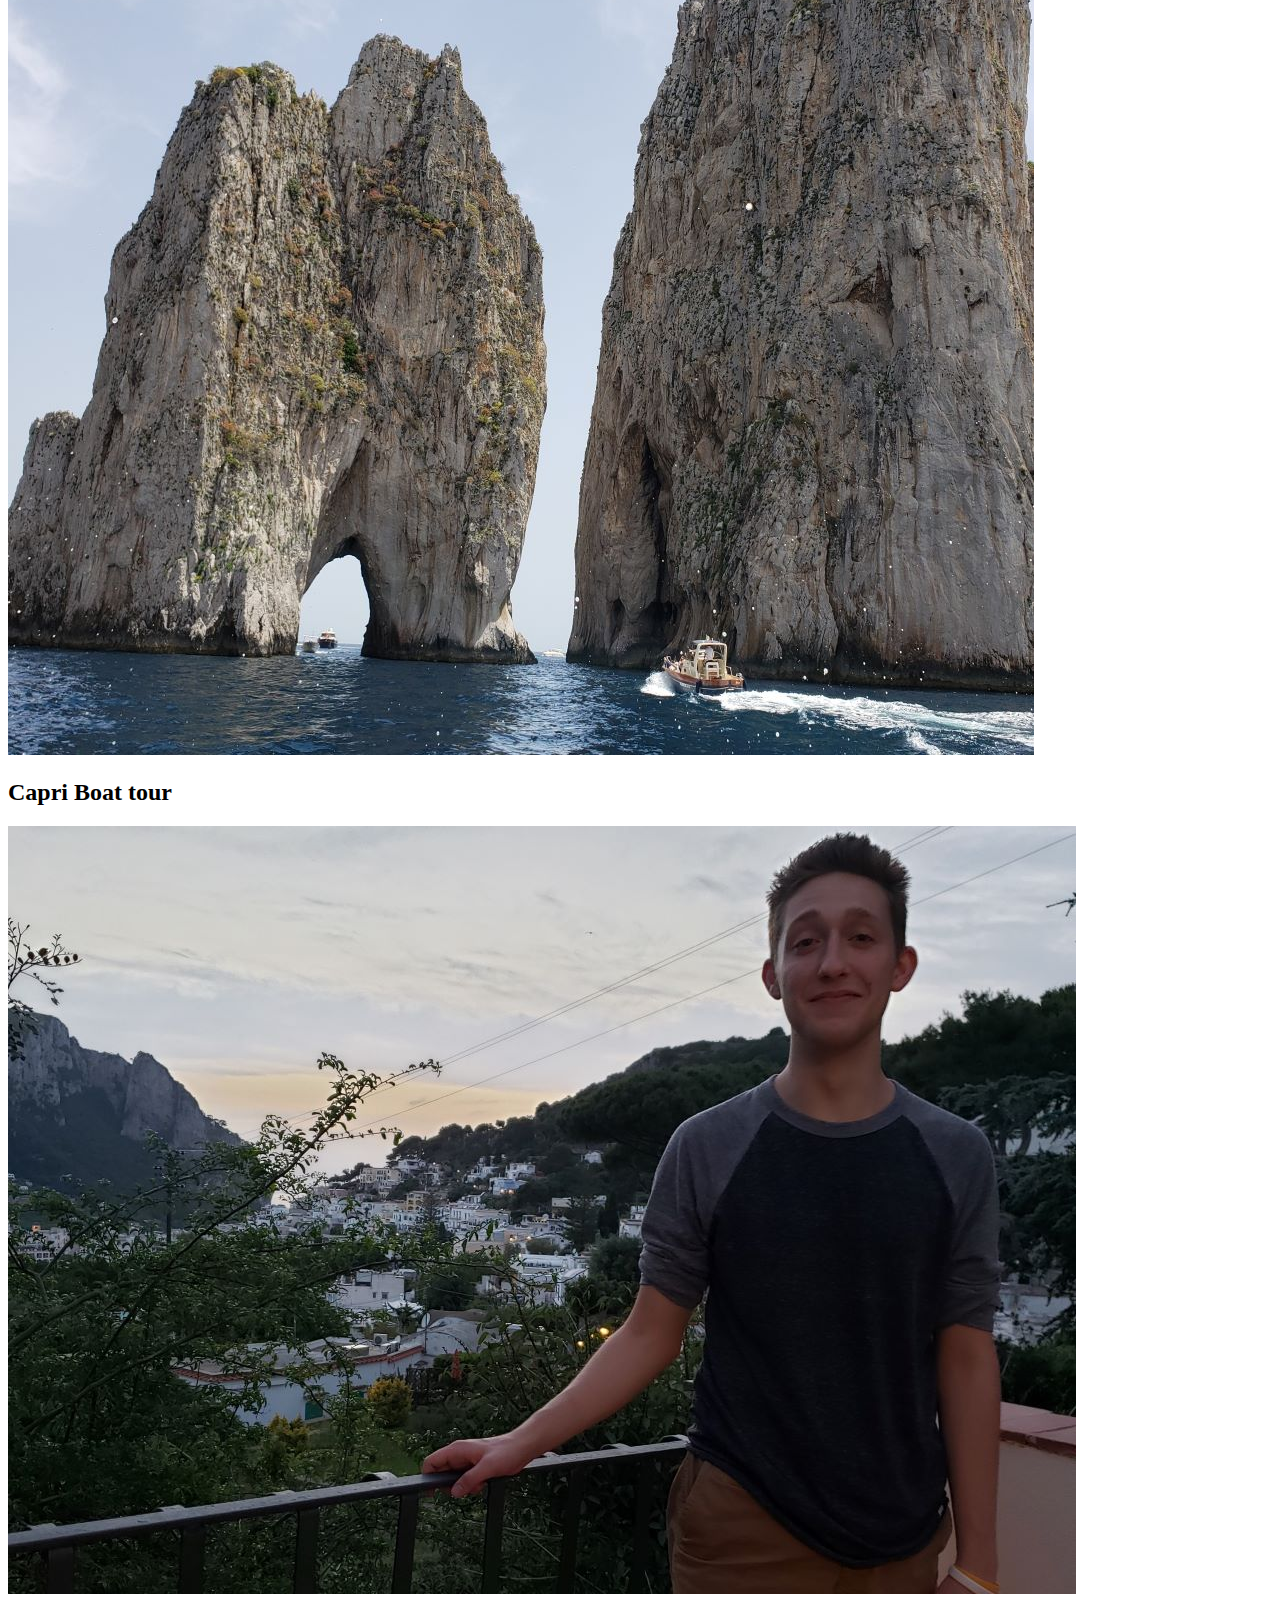
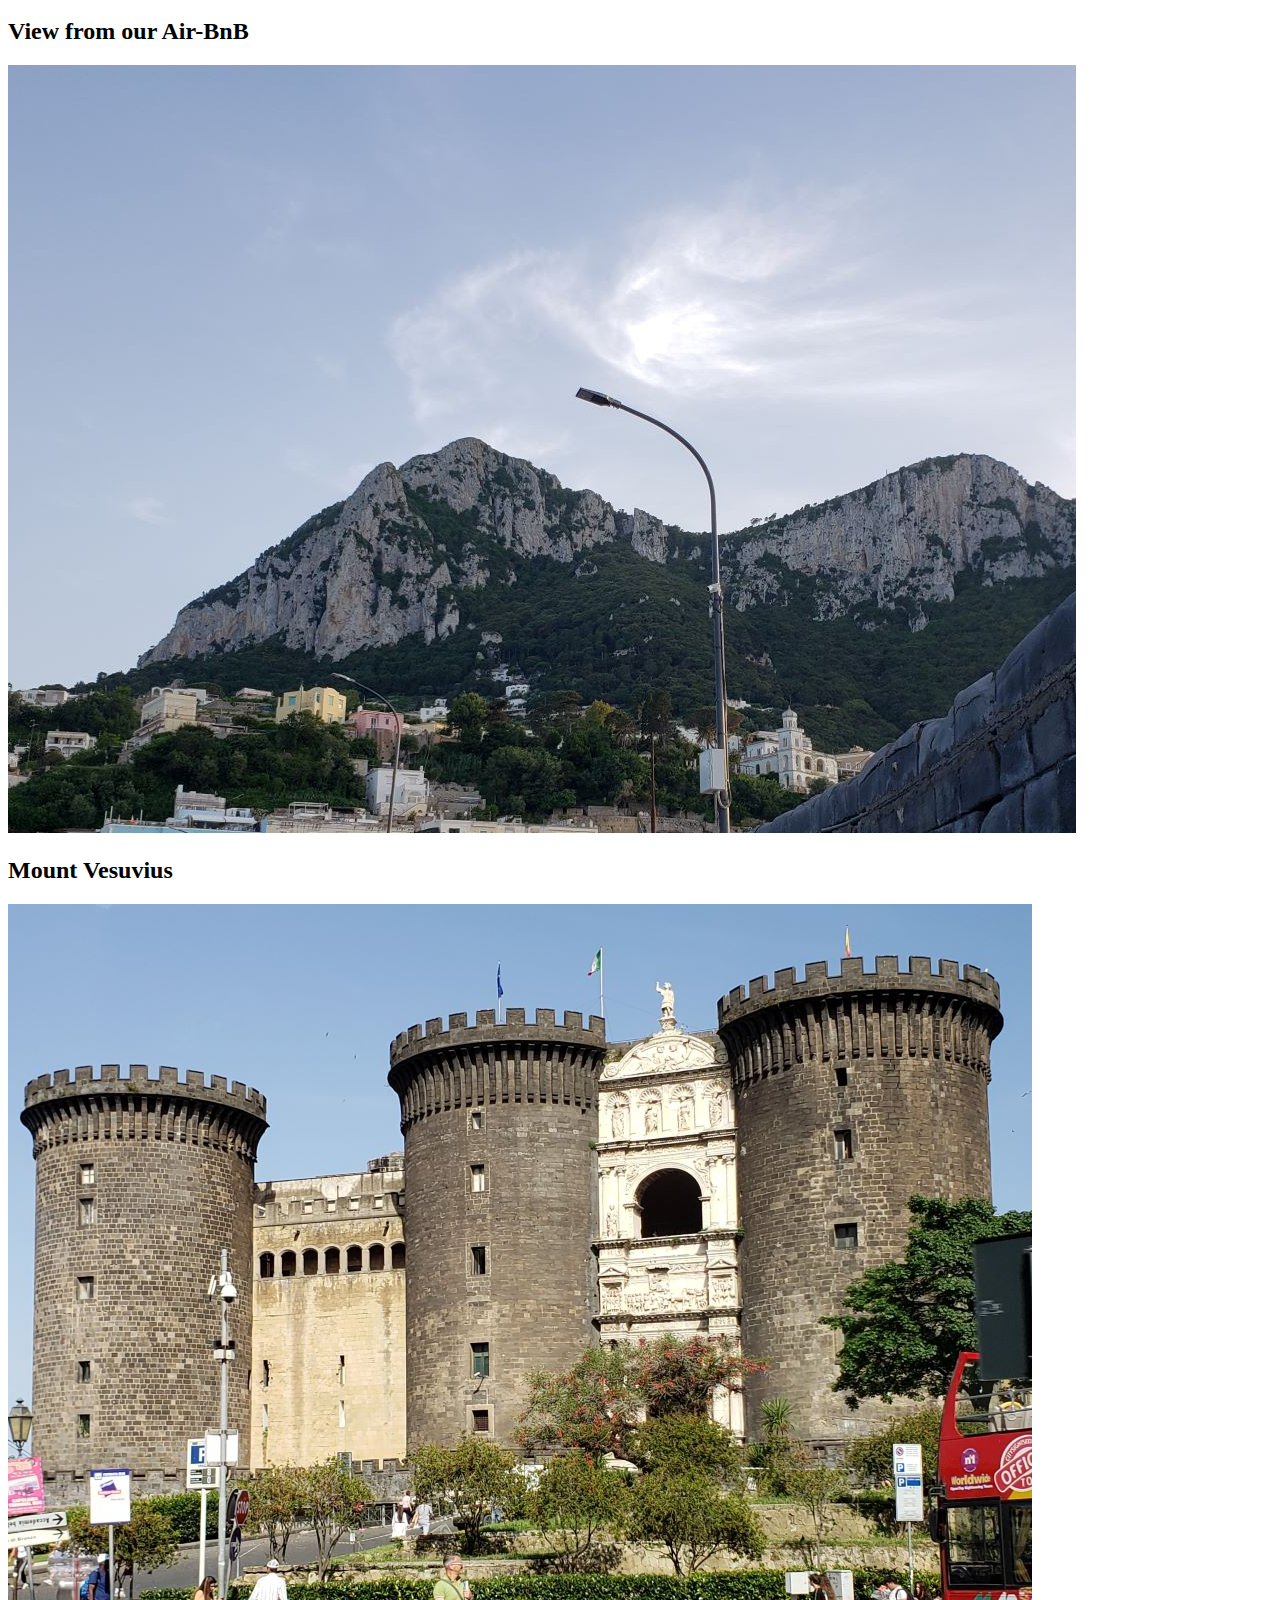
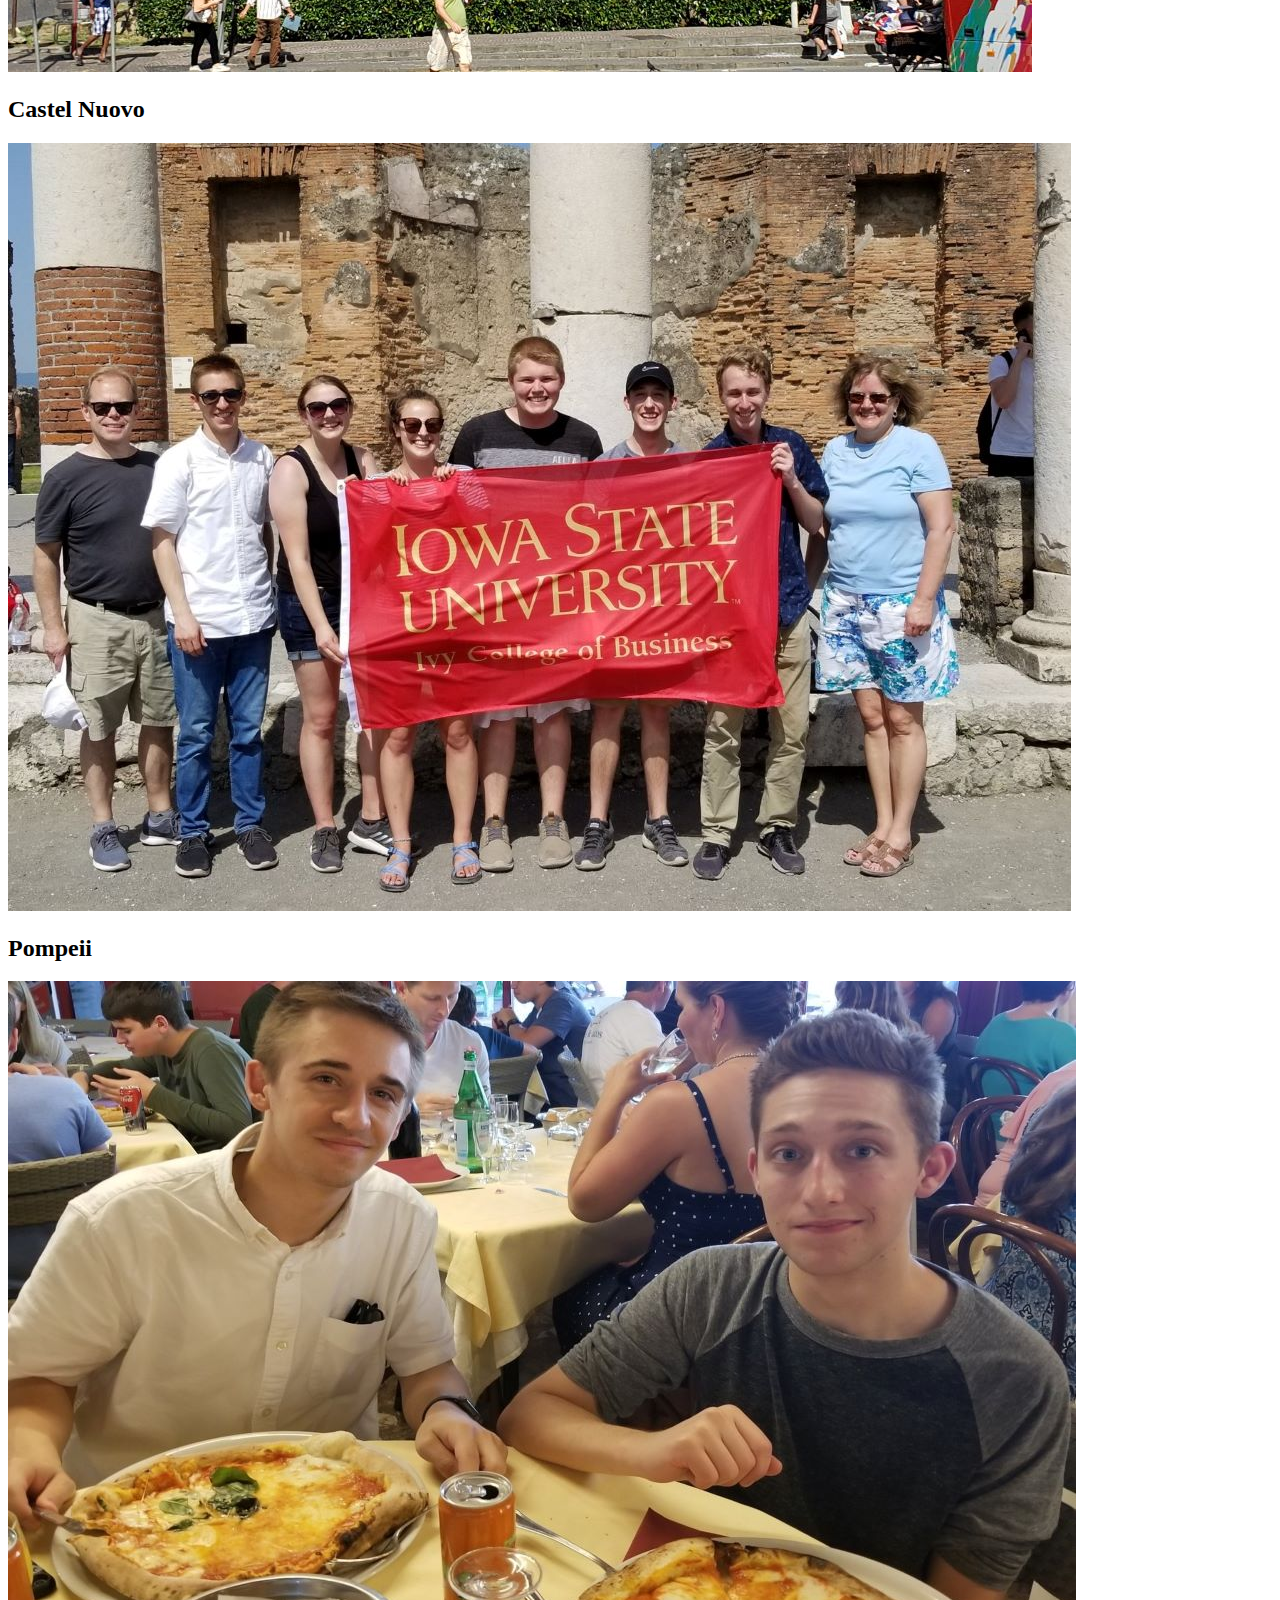
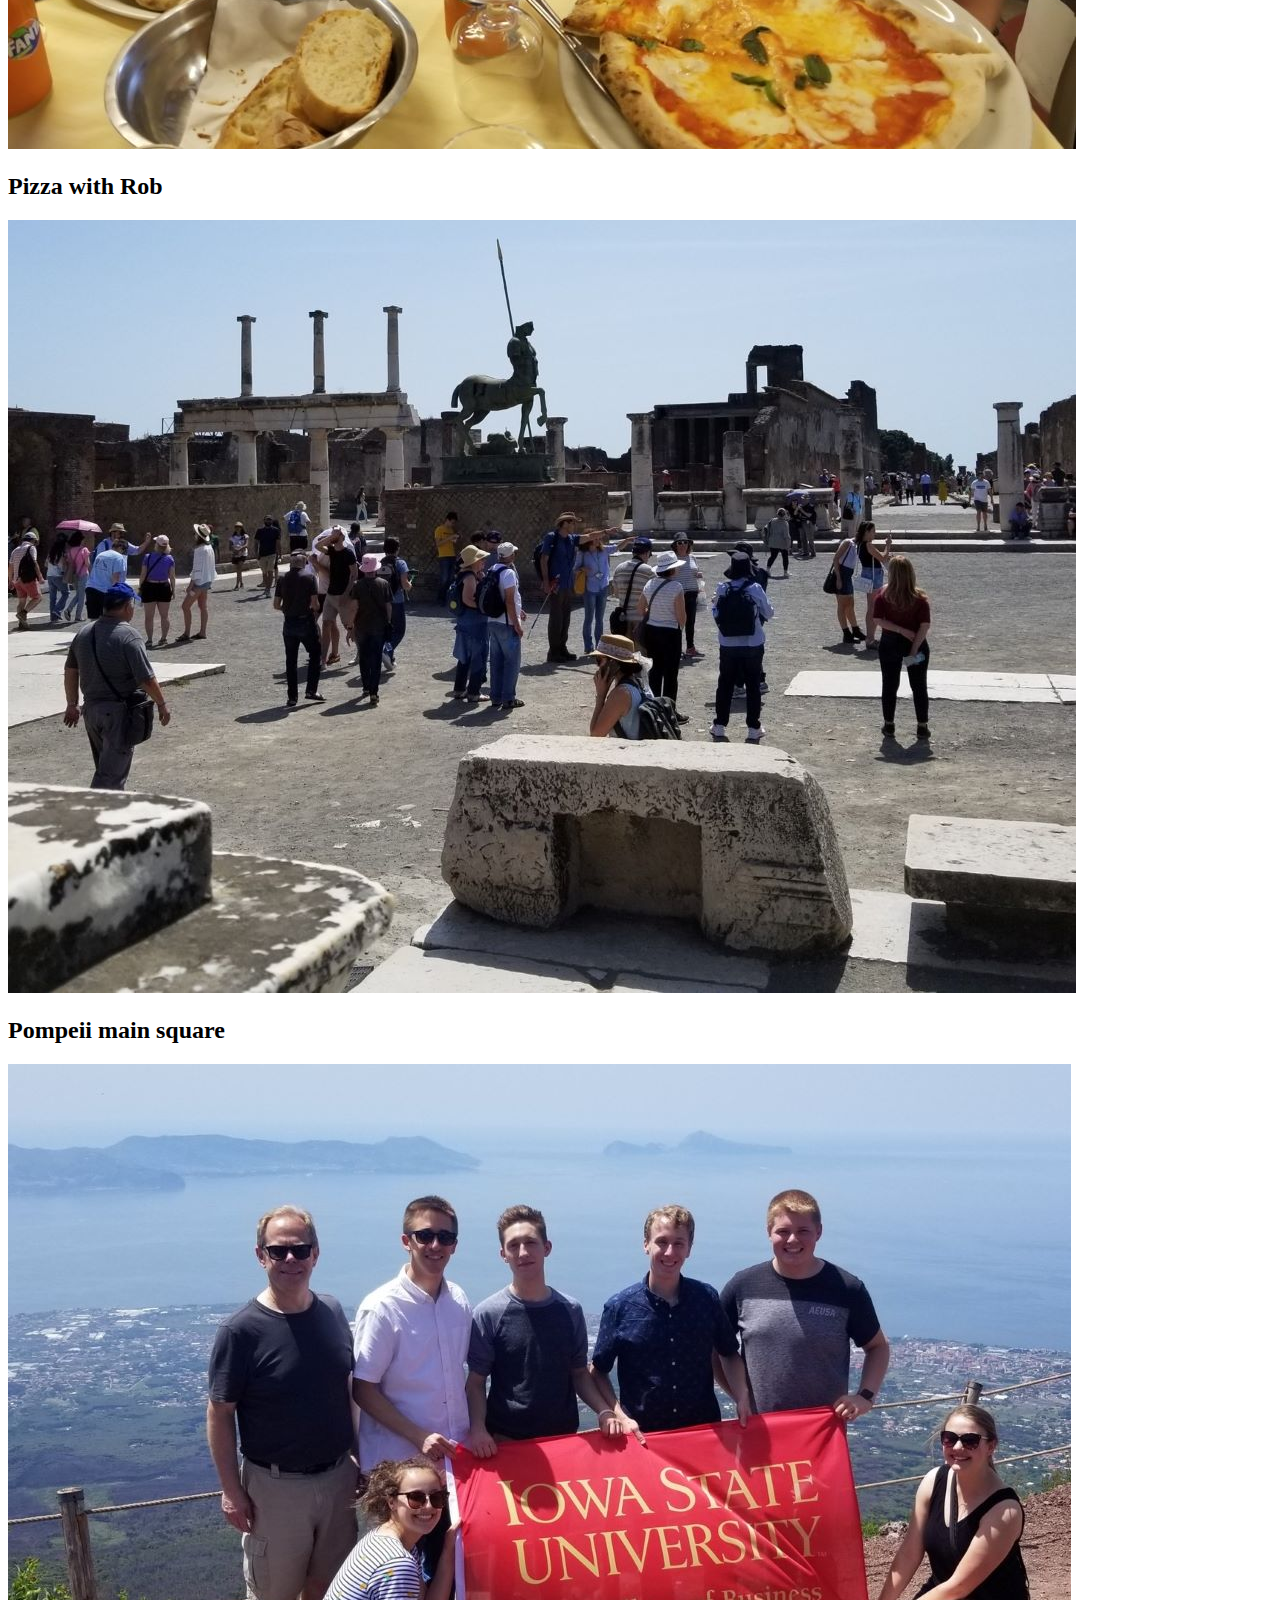
==== commit 70e809f2: "Update index.html" ====
--- a/index.html
+++ b/index.html
@@ -4,8 +4,7 @@
 		<title>ISU Study Abroad 2019</title>
 		<meta charset="utf-8" />
 		<meta name="viewport" content="width=device-width, initial-scale=1, user-scalable=no" />
-		<link href="TM32x32.png" rel="shortcut icon" type="img/TM32x32.png"/>
-       		<link href="TM32x32.png" rel="icon" type="img/TM32x32.png"/>
+		<link rel="shortcut icon" type="image/png" href="image/favicon.png">
 		<link rel="stylesheet" href="assets/css/main.css" />
 		<noscript><link rel="stylesheet" href="assets/css/noscript.css" /></noscript>
 	</head>
@@ -18,6 +17,11 @@
 					<header id="header">
 						<h1><a href="https://www.google.com/maps/place/Iowa+State+University+College+of+Design/@41.8919159,12.4748631,17.08z/data=!4m5!3m4!1s0x132f60491445a637:0x29e9abe05f2bacc0!8m2!3d41.8926266!4d12.4762999"><strong>Rome, Italy</strong> Summer 2019</a></h1>
 						<nav>
+							
+							<ul>
+								<li><a href="https://tsmoravec.github.io/" target="_blank" class="icon fa-info-circle">Personal Website</a></li>
+							</ul>
+						>
 						</nav>
 					</header>
 
@@ -181,6 +185,26 @@
 						<article class="thumb">
 							<a href="images/fulls/2P.jpg" class="image"><img src="images/fulls/2P.jpg" alt="" /></a>
 							<h2>Mount Vesuvius</h2>
+							<p></p>
+							</article>
+						<article class="thumb">
+							<a href="images/fulls/o1.jpg" class="image"><img src="images/fulls/o1.jpg" alt="" /></a>
+							<h2>Cat Sanctuary</h2>
+							<p></p>
+							</article>
+						<article class="thumb">
+							<a href="images/fulls/o2.jpg" class="image"><img src="images/fulls/o2.jpg" alt="" /></a>
+							<h2>Gyoza</h2>
+							<p></p>
+							</article>
+						<article class="thumb">
+							<a href="images/fulls/o3.jpg" class="image"><img src="images/fulls/o3.jpg" alt="" /></a>
+							<h2>Vatican City</h2>
+							<p></p>
+							</article>
+						<article class="thumb">
+							<a href="images/fulls/o4.jpg" class="image"><img src="images/fulls/o4.jpg" alt="" /></a>
+							<h2>MashFrog Tech</h2>
 							<p></p>
 							</article>
 					</div>
